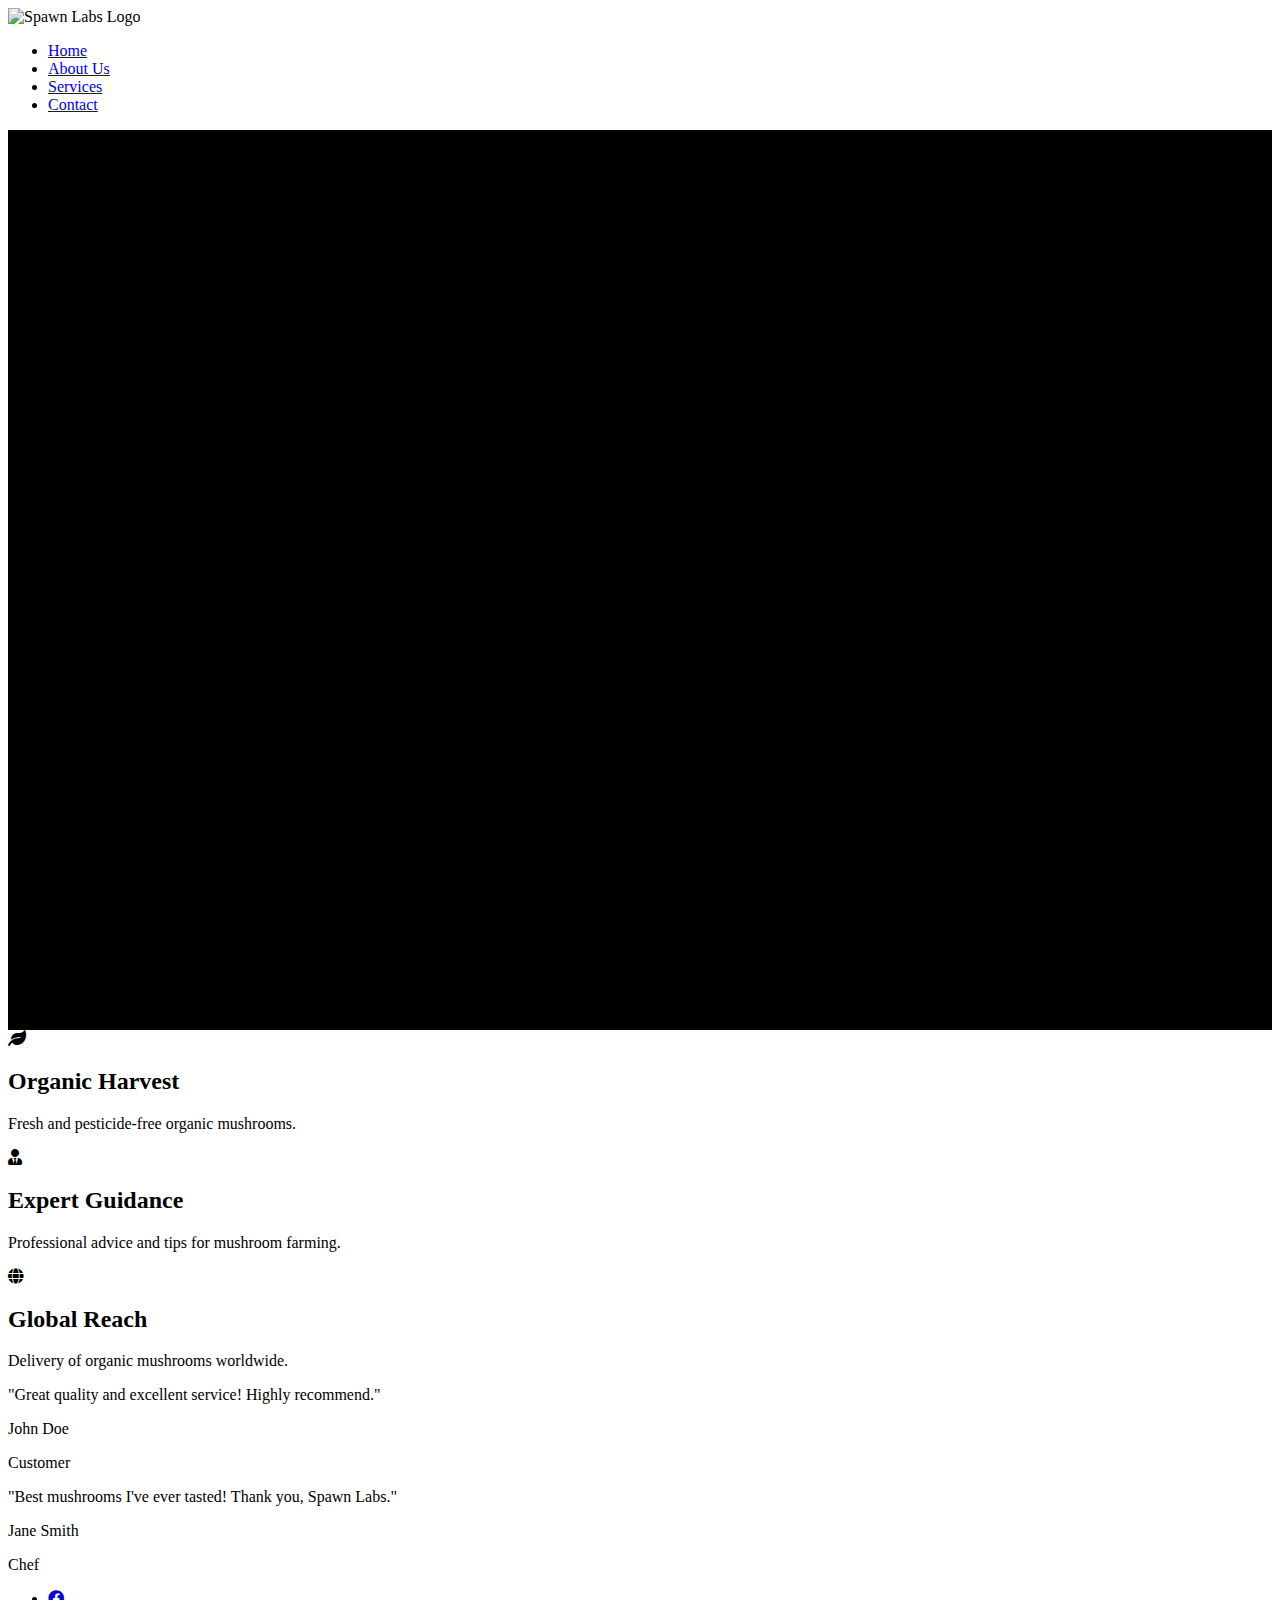
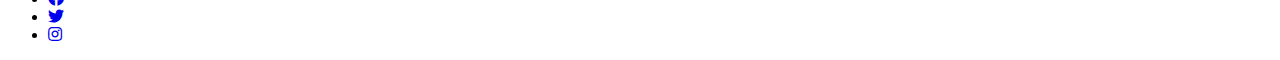
==== index.html @ e8c8dcf4 "added the starting page with the logo" ====
<!DOCTYPE html>
<html lang="en">

<head>
  <meta charset="UTF-8">
  <meta name="viewport" content="width=device-width, initial-scale=1.0">
  <title>Spawn Labs - Organic Mushrooms</title>
  <link rel="stylesheet" href="main.css">
  <link href="https://cdn.jsdelivr.net/npm/tailwindcss@2.2.7/dist/tailwind.min.css" rel="stylesheet">
  <link rel="stylesheet" href="https://cdnjs.cloudflare.com/ajax/libs/font-awesome/5.15.4/css/all.min.css">
  <link rel="stylesheet" href="https://cdnjs.cloudflare.com/ajax/libs/animate.css/4.1.1/animate.min.css">
</head>

<body>

  <!-- Header Section -->
  <header class="bg-gray-800 text-white py-4">
    <div class="container mx-auto flex justify-between items-center">
      <img src="logo.png" alt="Spawn Labs Logo" class="h-8">
      <nav>
        <ul class="flex space-x-4">
          <li><a href="#">Home</a></li>
          <li><a href="#">About Us</a></li>
          <li><a href="#">Services</a></li>
          <li><a href="#">Contact</a></li>
        </ul>
      </nav>
    </div>
  </header>

  <!-- Hero Section -->
  <section class="main" style="background-color: black;">
    <div class="logo">
      <img src="/Spawn-Labs/img/spawn labs logo.png" alt="" class="img">
    </div>
    <div class="main_text">
    <div class="container mx-auto text-white text-center">
      <p class="text-4xl animate__animated animate__fadeInDown">Cultivating Bio-tech and Green Solutions</p>
      <!-- <button class="bg-green-500 hover:bg-green-600 text-white font-bold py-2 px-4 mt-4 rounded">Get Started</button> -->
    </div>
  </div>
  </section>

  <!-- Feature Section -->
  <section class="py-16">
    <div class="container mx-auto grid grid-cols-1 md:grid-cols-3 gap-8">
      <div class="bg-white p-4 text-center">
        <i class="fas fa-leaf text-4xl text-green-600"></i>
        <h2 class="font-bold text-xl mt-2">Organic Harvest</h2>
        <p class="mt-4">Fresh and pesticide-free organic mushrooms.</p>
      </div>
      <div class="bg-white p-4 text-center">
        <i class="fas fa-user-tie text-4xl text-blue-600"></i>
        <h2 class="font-bold text-xl mt-2">Expert Guidance</h2>
        <p class="mt-4">Professional advice and tips for mushroom farming.</p>
      </div>
      <div class="bg-white p-4 text-center">
        <i class="fas fa-globe text-4xl text-purple-600"></i>
        <h2 class="font-bold text-xl mt-2">Global Reach</h2>
        <p class="mt-4">Delivery of organic mushrooms worldwide.</p>
      </div>
    </div>
  </section>

  <!-- Testimonial Section -->
  <section class="py-16">
    <div class="container mx-auto grid grid-cols-1 md:grid-cols-2 gap-8">
      <div class="bg-white p-4 text-center animate__animated animate__fadeInLeft">
        <p>"Great quality and excellent service! Highly recommend."</p>
        <p class="font-bold">John Doe</p>
        <p class="italic">Customer</p>
      </div>
      <div class="bg-white p-4 text-center animate__animated animate__fadeInRight">
        <p>"Best mushrooms I've ever tasted! Thank you, Spawn Labs."</p>
        <p class="font-bold">Jane Smith</p>
        <p class="italic">Chef</p>
      </div>
    </div>
  </section>

  <!-- Footer Section -->
  <footer class="bg-gray-800 text-white py-4">
    <div class="container mx-auto text-center">
      <ul class="flex justify-center space-x-4">
        <li><a href="#"><i class="fab fa-facebook"></i></a></li>
        <li><a href="#"><i class="fab fa-twitter"></i></a></li>
        <li><a href="#"><i class="fab fa-instagram"></i></a></li>
      </ul>
    </div>
  </footer>

</body>

</html>
---- main.css ----
/* .h-screen bg-cover bg-center flex items-center{ */


.logo{
    
        display: flex;
        margin-left: auto;
        margin-right: auto;
        justify-content: center;
        width: 50%;
        align-items: center;
       
      
}

.main{
    height: 100vh;
    display: block;
    margin-left: auto;
    margin-right: auto;
    
      
}

.img{
    margin: auto;
    display: block;
    margin-top: 20%;
    padding: 10%;
}
.main_text{
    margin-top: 20px;
}
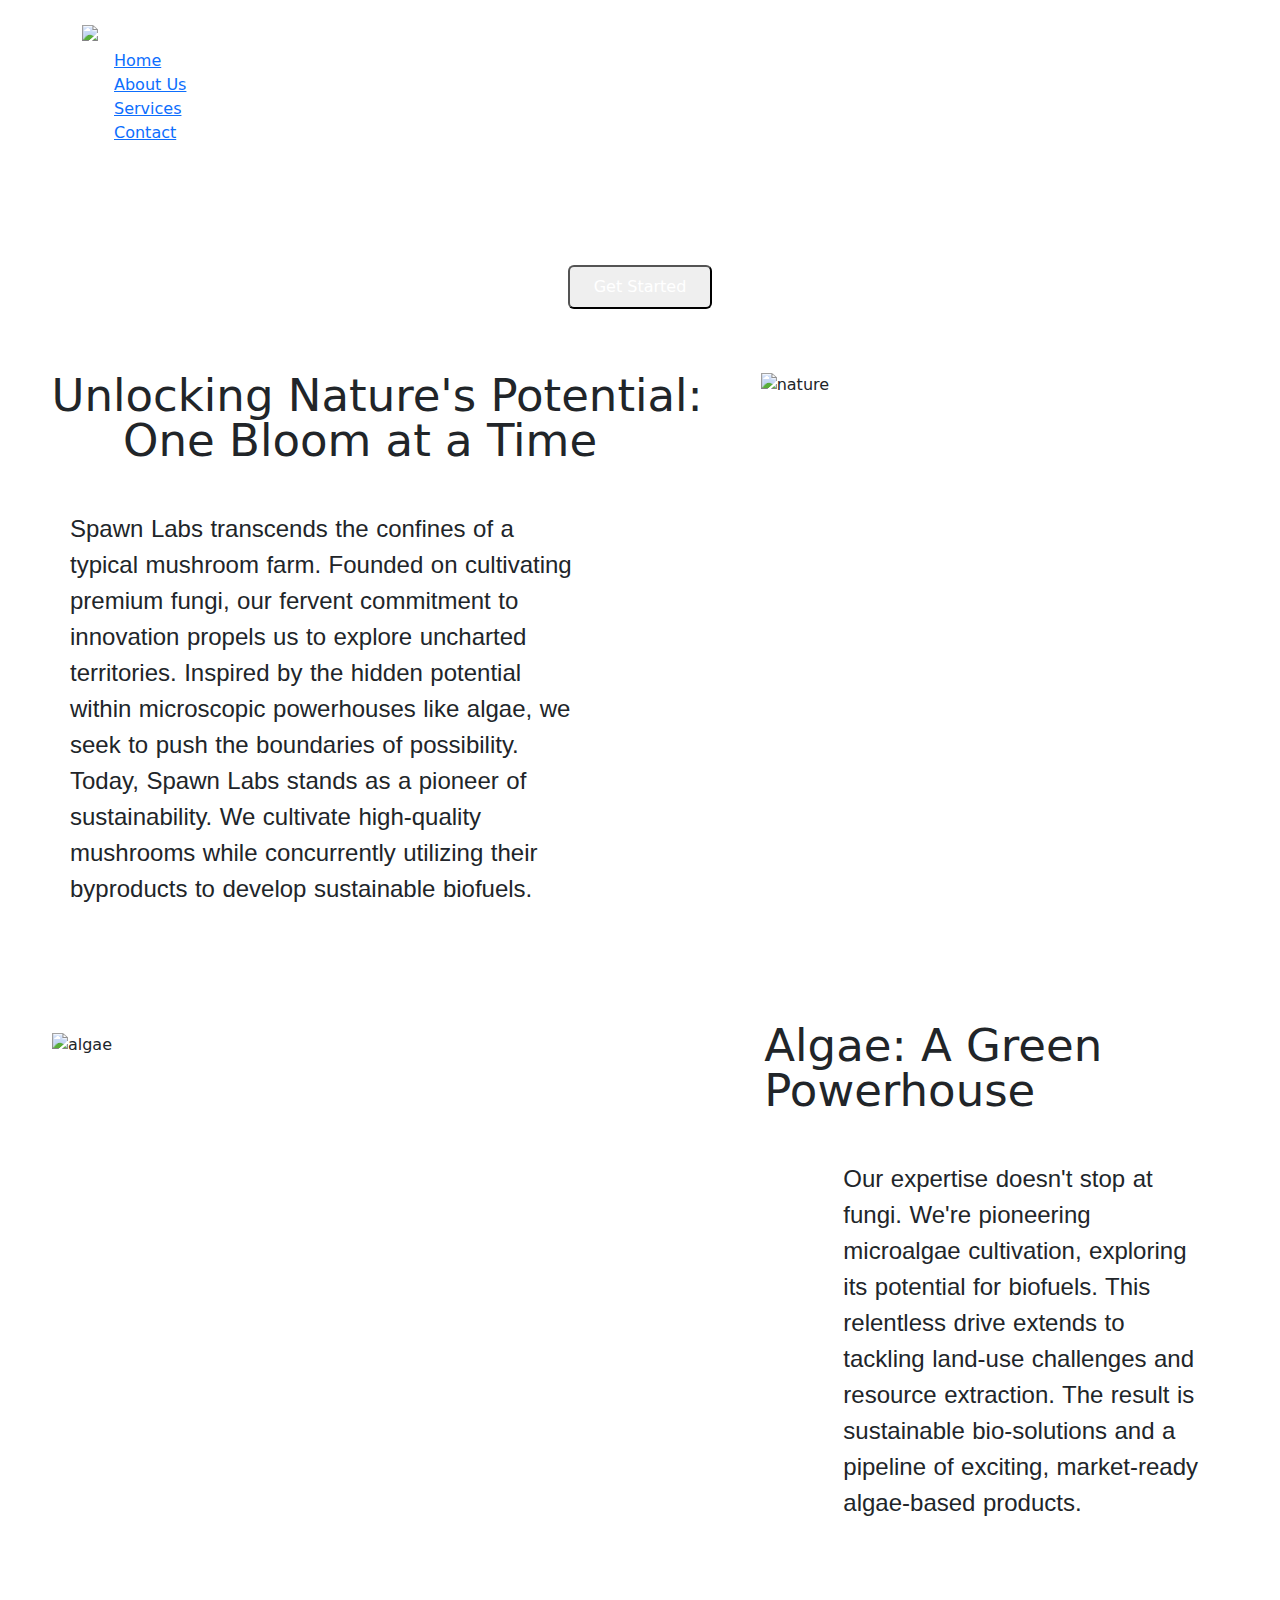
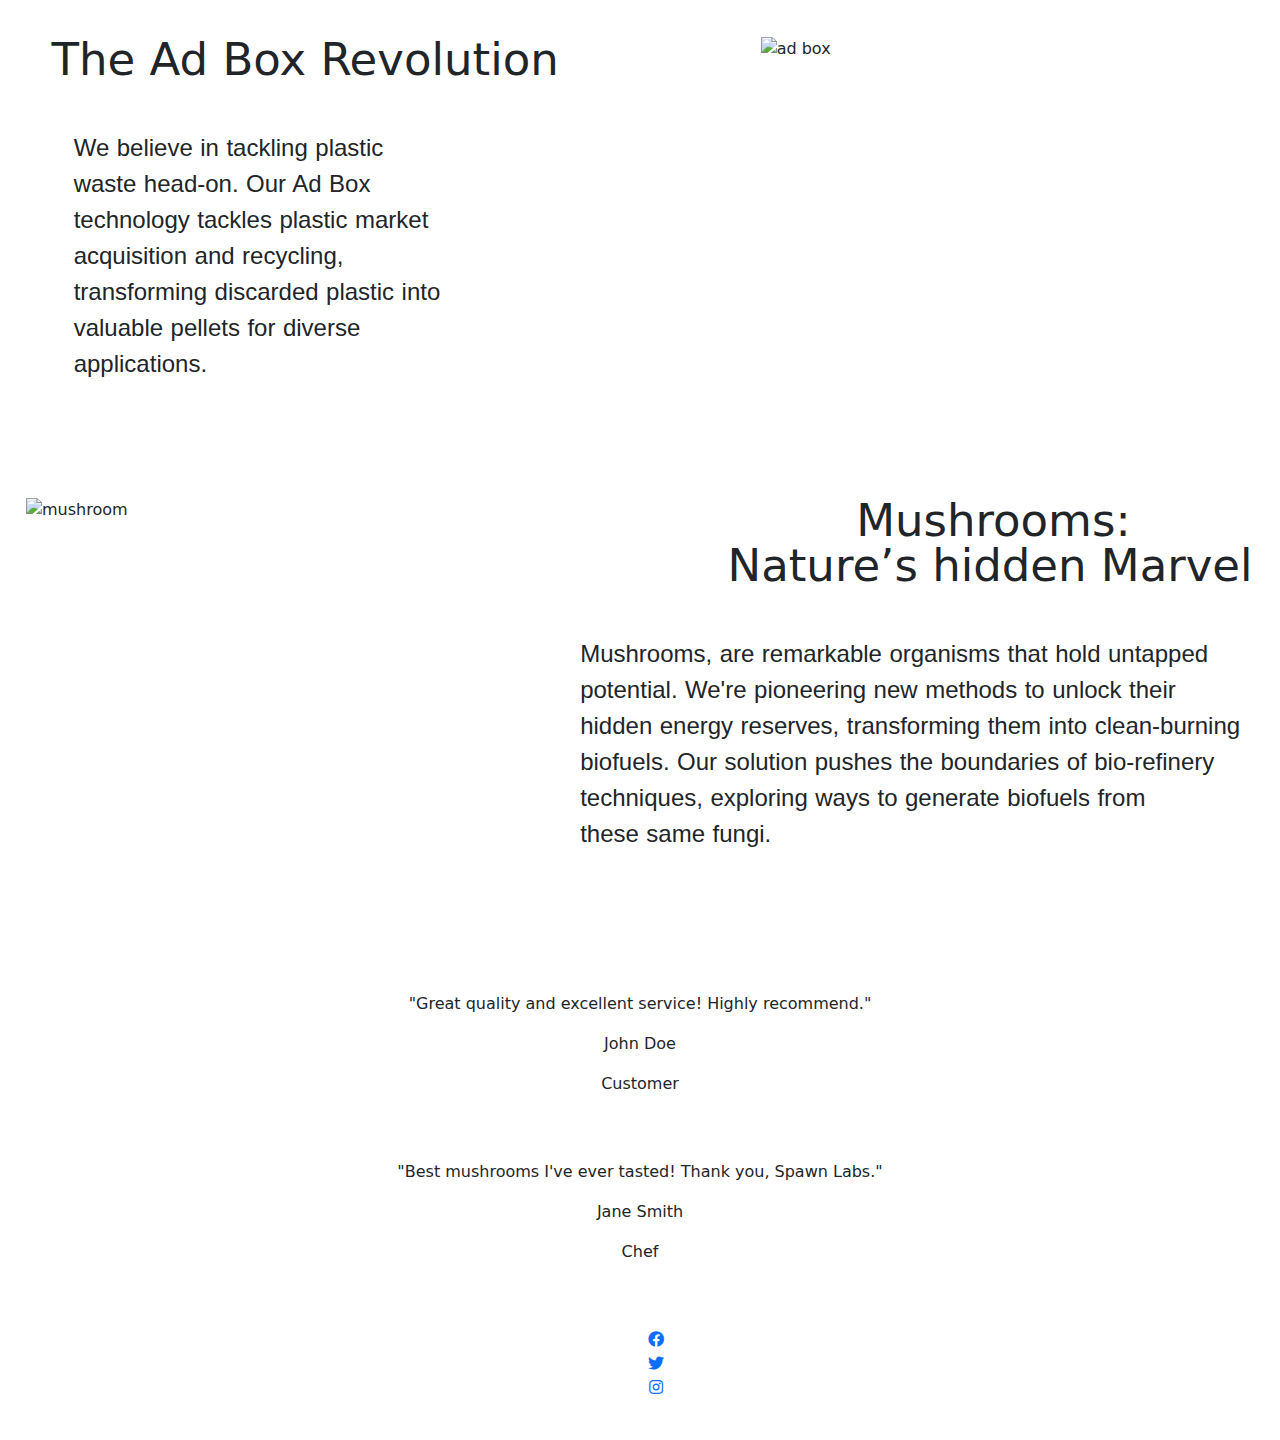
==== commit 392b1b1c: "without texture" ====
--- a/index.html
+++ b/index.html
@@ -2,21 +2,23 @@
 <html lang="en">
 
 <head>
-  <meta charset="UTF-8">
-  <meta name="viewport" content="width=device-width, initial-scale=1.0">
-  <title>Spawn Labs - Organic Mushrooms</title>
-  <link rel="stylesheet" href="main.css">
-  <link href="https://cdn.jsdelivr.net/npm/tailwindcss@2.2.7/dist/tailwind.min.css" rel="stylesheet">
-  <link rel="stylesheet" href="https://cdnjs.cloudflare.com/ajax/libs/font-awesome/5.15.4/css/all.min.css">
-  <link rel="stylesheet" href="https://cdnjs.cloudflare.com/ajax/libs/animate.css/4.1.1/animate.min.css">
+  <meta charset="utf-8" />
+  <meta name="viewport" content="width=device-width, initial-scale=1" />
+  <title>Spawn Labs</title>
+  <link href="https://cdn.jsdelivr.net/npm/tailwindcss@2.2.7/dist/tailwind.min.css" rel="stylesheet" />
+  <link rel="stylesheet" href="https://cdnjs.cloudflare.com/ajax/libs/font-awesome/5.15.4/css/all.min.css" />
+  <link rel="stylesheet" href="https://cdnjs.cloudflare.com/ajax/libs/animate.css/4.1.1/animate.min.css" />
+
+  <link href="https://cdn.jsdelivr.net/npm/bootstrap@5.3.3/dist/css/bootstrap.min.css" rel="stylesheet"
+    integrity="sha384-QWTKZyjpPEjISv5WaRU9OFeRpok6YctnYmDr5pNlyT2bRjXh0JMhjY6hW+ALEwIH" crossorigin="anonymous" />
+  <link rel="stylesheet" href="style2.css">
 </head>
 
 <body>
-
   <!-- Header Section -->
   <header class="bg-gray-800 text-white py-4">
     <div class="container mx-auto flex justify-between items-center">
-      <img src="logo.png" alt="Spawn Labs Logo" class="h-8">
+      <img src="logo.png" alt="Spawn Labs Logo" class="h-8" />
       <nav>
         <ul class="flex space-x-4">
           <li><a href="#">Home</a></li>
@@ -29,38 +31,79 @@
   </header>
 
   <!-- Hero Section -->
-  <section class="main" style="background-color: black;">
-    <div class="logo">
-      <img src="/Spawn-Labs/img/spawn labs logo.png" alt="" class="img">
+  <section class="h-screen bg-cover bg-center flex items-center" style="
+        background-image: url('https://source.unsplash.com/featured/1280x720/?mushrooms');
+      ">
+    <div class="container mx-auto text-white text-center">
+      <h1 class="text-4xl font-bold animate__animated animate__fadeInDown">
+        Grow Organic Mushrooms with Spawn Labs
+      </h1>
+      <button class="bg-green-500 hover:bg-green-600 text-white font-bold py-2 px-4 mt-4 rounded">
+        Get Started
+      </button>
     </div>
-    <div class="main_text">
-    <div class="container mx-auto text-white text-center">
-      <p class="text-4xl animate__animated animate__fadeInDown">Cultivating Bio-tech and Green Solutions</p>
-      <!-- <button class="bg-green-500 hover:bg-green-600 text-white font-bold py-2 px-4 mt-4 rounded">Get Started</button> -->
-    </div>
-  </div>
   </section>
 
   <!-- Feature Section -->
-  <section class="py-16">
-    <div class="container mx-auto grid grid-cols-1 md:grid-cols-3 gap-8">
-      <div class="bg-white p-4 text-center">
-        <i class="fas fa-leaf text-4xl text-green-600"></i>
-        <h2 class="font-bold text-xl mt-2">Organic Harvest</h2>
-        <p class="mt-4">Fresh and pesticide-free organic mushrooms.</p>
+    <div class="row featurette nature-cont">
+      <div class="col-md-7  nature-potential">
+        <h2 class="featurette-heading fw-normal lh-1">
+          Unlocking Nature's Potential:<br>&nbsp;&nbsp;&nbsp;&nbsp;&nbsp;One Bloom at a Time</br>
+        </h2>
+        <p class="lead nature-para">
+          Spawn Labs transcends the confines of a typical mushroom farm. Founded
+          on cultivating premium fungi, our fervent commitment to innovation
+          propels us to explore uncharted territories. Inspired by the hidden
+          potential within microscopic powerhouses like algae, we seek to push
+          the boundaries of possibility. Today, Spawn Labs stands as a pioneer
+          of sustainability. We cultivate high-quality mushrooms while
+          concurrently utilizing their byproducts to develop sustainable
+          biofuels.
+        </p>
       </div>
-      <div class="bg-white p-4 text-center">
-        <i class="fas fa-user-tie text-4xl text-blue-600"></i>
-        <h2 class="font-bold text-xl mt-2">Expert Guidance</h2>
-        <p class="mt-4">Professional advice and tips for mushroom farming.</p>
-      </div>
-      <div class="bg-white p-4 text-center">
-        <i class="fas fa-globe text-4xl text-purple-600"></i>
-        <h2 class="font-bold text-xl mt-2">Global Reach</h2>
-        <p class="mt-4">Delivery of organic mushrooms worldwide.</p>
+      <div class="col-md-5">
+        <img src="unlocking nature's potential.png" alt="nature">
       </div>
     </div>
-  </section>
+    <div class="row featurette algae-powerhouse">
+      <div class="col-md-7 order-md-2 ">
+        <h2 class="featurette-heading fw-normal lh-1">Algae: A Green Powerhouse</h2>
+        <p class="lead algae">Our expertise doesn't stop at fungi. We're pioneering microalgae cultivation, exploring
+          its
+          potential for biofuels. This relentless drive extends to tackling land-use challenges and resource extraction.
+          The result is sustainable bio-solutions and a pipeline of exciting, market-ready algae-based products.</p>
+      </div>
+      <div class="col-md-5 order-md-1">
+        <img class="picalgae" src="algae.png" alt="algae">
+      </div>
+    </div>
+    <div class="row featurette add-cont">
+      <div class="col-md-7 add-box">
+        <h2 class="featurette-heading fw-normal lh-1">
+          The Ad Box Revolution
+        </h2>
+        <p class="lead ">
+          We believe in tackling plastic waste head-on. Our Ad Box technology tackles plastic market acquisition and
+          recycling, transforming discarded plastic into valuable pellets for diverse applications.
+        </p>
+      </div>
+      <div class="col-md-5">
+        <img src="Plant in a bottle.png" alt="ad box">
+      </div>
+    </div>
+    <div class="row featurette mushroom-cont">
+      <div class="col-md-7 order-md-2 mushroom-section">
+        <h2 class="featurette-heading fw-normal lh-1">
+          &nbsp;&nbsp;&nbsp;&nbsp;&nbsp;&nbsp;&nbsp;&nbsp;&nbsp;Mushrooms:<br>Nature’s hidden Marvel</br></h2>
+        <p class="lead mushroom">
+          Mushrooms, are remarkable organisms that hold untapped potential. We're pioneering new methods to unlock their
+          hidden energy reserves, transforming them into clean-burning biofuels. Our solution pushes the boundaries of
+          bio-refinery techniques, exploring ways to generate biofuels from these same fungi.</p>
+      </div>
+      <div class="col-md-5 order-md-1">
+        <img src="mushroom.png" alt="mushroom" class="mushroom_image">
+      </div>
+    </div>
 
   <!-- Testimonial Section -->
   <section class="py-16">
@@ -82,13 +125,21 @@
   <footer class="bg-gray-800 text-white py-4">
     <div class="container mx-auto text-center">
       <ul class="flex justify-center space-x-4">
-        <li><a href="#"><i class="fab fa-facebook"></i></a></li>
-        <li><a href="#"><i class="fab fa-twitter"></i></a></li>
-        <li><a href="#"><i class="fab fa-instagram"></i></a></li>
+        <li>
+          <a href="#"><i class="fab fa-facebook"></i></a>
+        </li>
+        <li>
+          <a href="#"><i class="fab fa-twitter"></i></a>
+        </li>
+        <li>
+          <a href="#"><i class="fab fa-instagram"></i></a>
+        </li>
       </ul>
     </div>
   </footer>
-
+  <script src="https://cdn.jsdelivr.net/npm/bootstrap@5.3.3/dist/js/bootstrap.bundle.min.js"
+    integrity="sha384-YvpcrYf0tY3lHB60NNkmXc5s9fDVZLESaAA55NDzOxhy9GkcIdslK1eN7N6jIeHz"
+    crossorigin="anonymous"></script>
 </body>
 
 </html>--- a/style2.css
+++ b/style2.css
@@ -0,0 +1,71 @@
+
+.col-md-7{
+    display: flex;
+    justify-content: center;
+    align-items: center;
+    display: block;
+}
+.col-md-7 h2{
+    margin-left: 25%;
+    font-size: 45px;
+}
+.col-md-7 p{
+    font-family: 'Inter', sans-serif;
+}
+.lead{
+    margin-left: 5%;
+    padding-top: 40px;
+    font-size: 1.5rem;
+}
+.algae{
+    width: 50%;
+    margin-left: 300px;
+}
+.mushroom{
+    margin-right: 5%;  
+}
+.picalgae{
+    height: 300px;
+    width: 400px;
+    margin-top: 10px;
+    margin-left: 10%; 
+}
+.mushroom_image{
+    margin-left: 5%;
+}
+.nature-para{
+    width: 70%;
+    margin-left: 70px;
+}
+.nature-potential h2{
+    margin-left: 7%;
+    font-weight: bolder;
+}
+.algae-powerhouse h2{
+    margin-left: 30%;
+}
+.add-box p{
+    width: 50%;
+    margin-left: 10%;
+}
+.add-box h2{
+    margin-left: 7%;
+}
+.add-cont{
+    margin-top: 100px;
+}
+.mushroom-cont{
+    margin-top: 100px;
+    margin-bottom: 100px;
+}
+.lead{
+    word-spacing: 0.05cap;
+    text-align: left;
+}
+.nature-cont{
+    margin-top: 5%;
+    margin-bottom: 5%;
+}
+.algae-powerhouse{
+    margin-top: 100px;
+}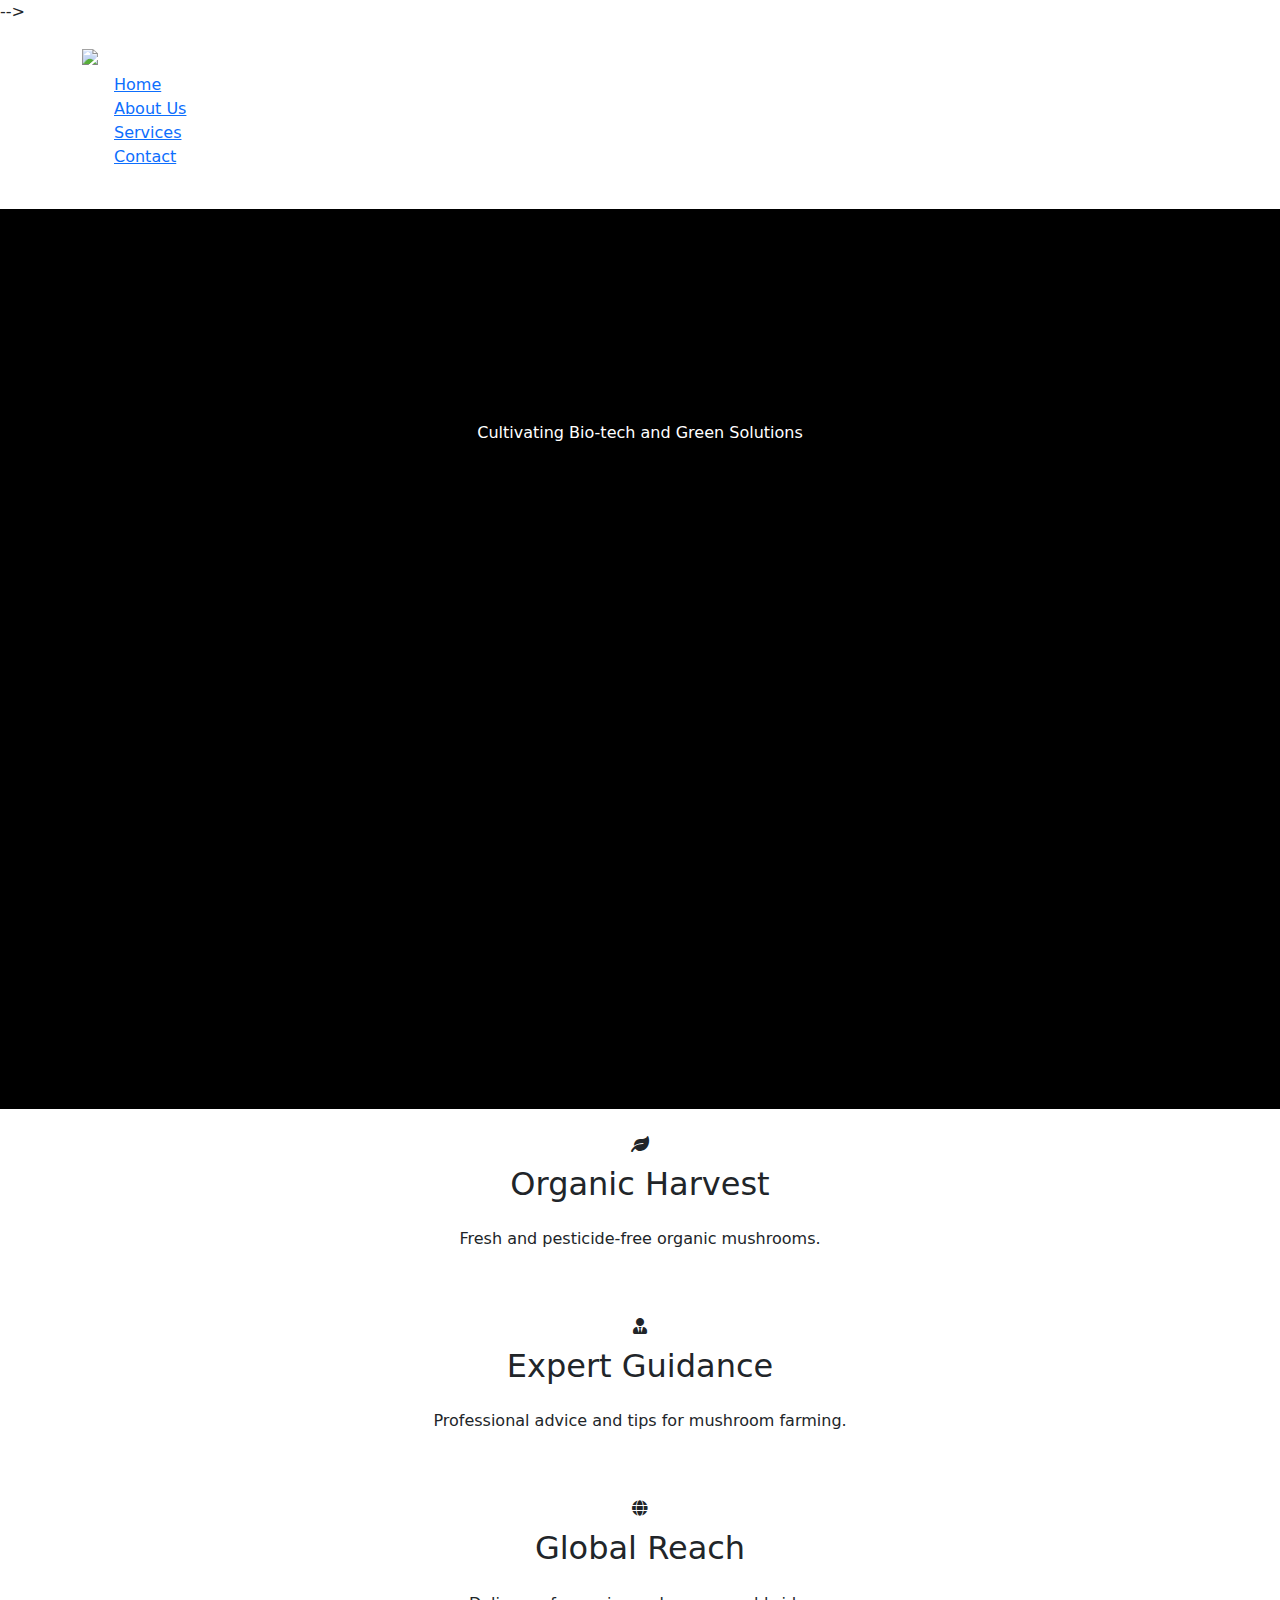
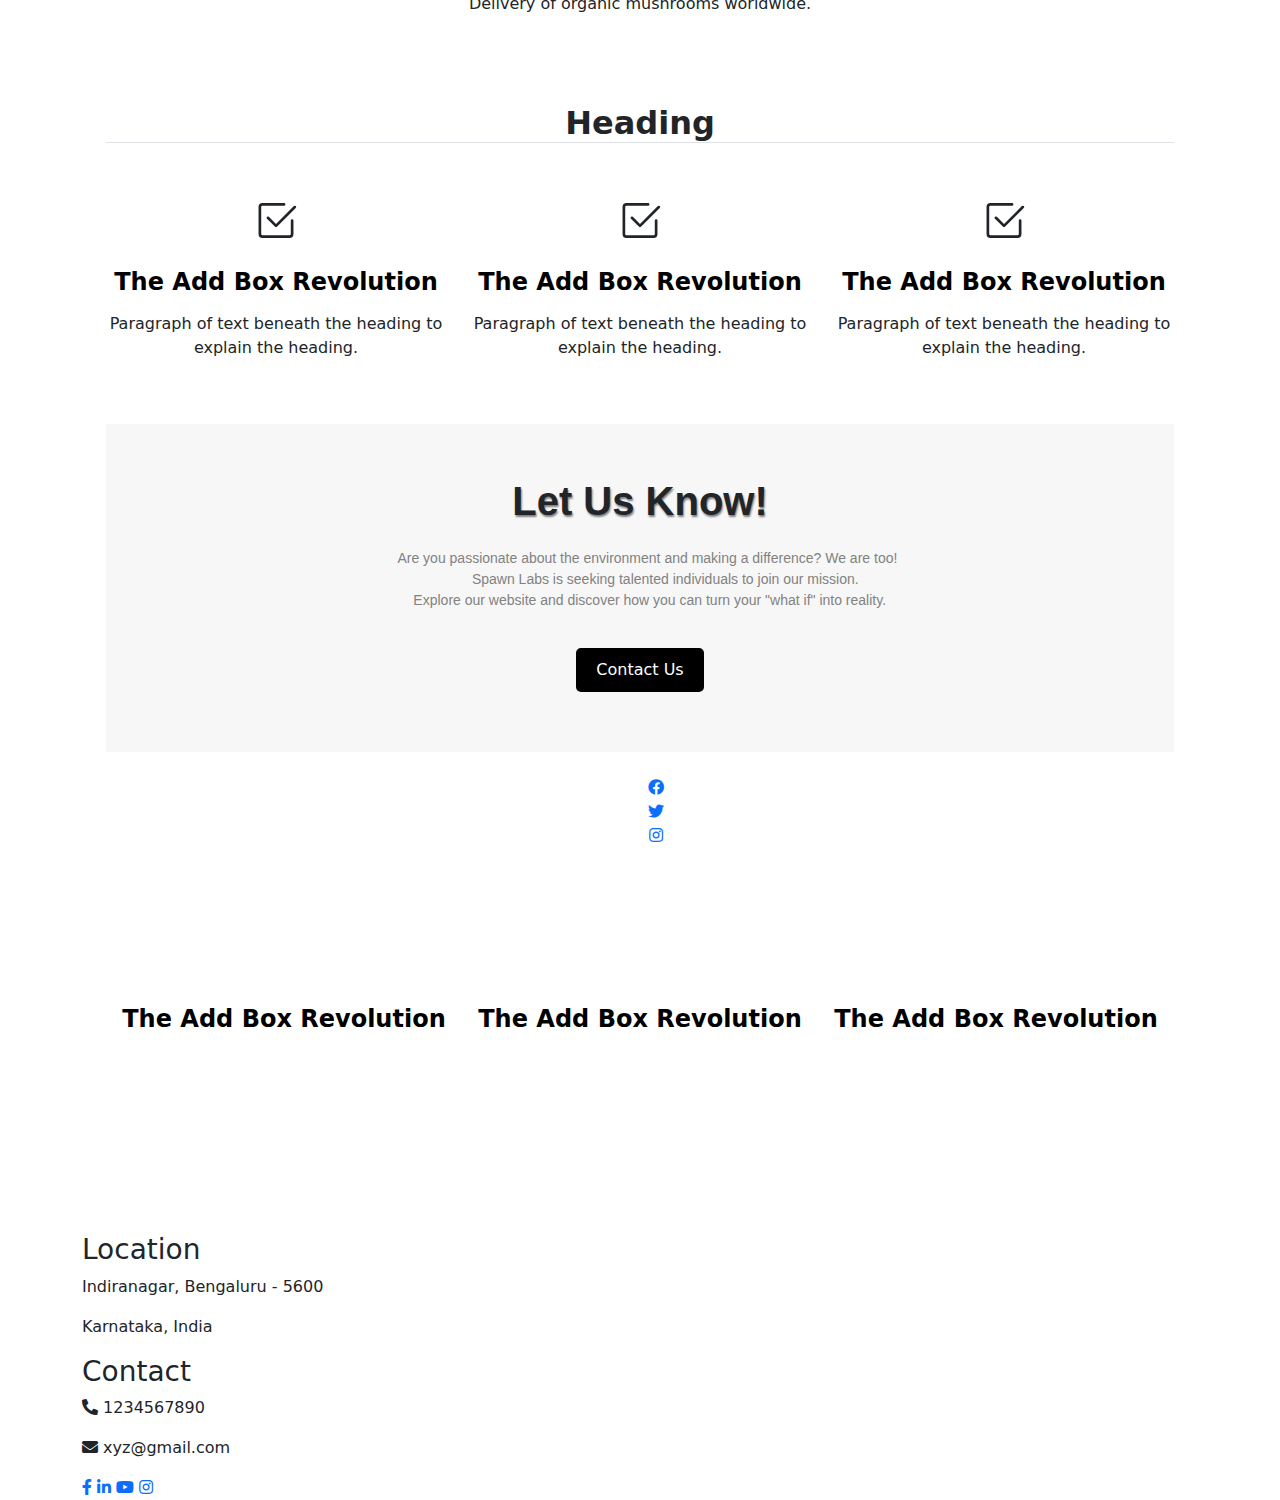
==== commit d7a3e285: "Merge pull request #1 from Shrey327/master" ====
--- a/index.html
+++ b/index.html
@@ -2,23 +2,27 @@
 <html lang="en">
 
 <head>
-  <meta charset="utf-8" />
-  <meta name="viewport" content="width=device-width, initial-scale=1" />
-  <title>Spawn Labs</title>
-  <link href="https://cdn.jsdelivr.net/npm/tailwindcss@2.2.7/dist/tailwind.min.css" rel="stylesheet" />
-  <link rel="stylesheet" href="https://cdnjs.cloudflare.com/ajax/libs/font-awesome/5.15.4/css/all.min.css" />
-  <link rel="stylesheet" href="https://cdnjs.cloudflare.com/ajax/libs/animate.css/4.1.1/animate.min.css" />
-
-  <link href="https://cdn.jsdelivr.net/npm/bootstrap@5.3.3/dist/css/bootstrap.min.css" rel="stylesheet"
-    integrity="sha384-QWTKZyjpPEjISv5WaRU9OFeRpok6YctnYmDr5pNlyT2bRjXh0JMhjY6hW+ALEwIH" crossorigin="anonymous" />
-  <link rel="stylesheet" href="style2.css">
+  <meta charset="UTF-8">
+  <meta name="viewport" content="width=device-width, initial-scale=1.0">
+  <title>Spawn Labs - Organic Mushrooms</title>
+  <link href="https://cdn.jsdelivr.net/npm/bootstrap@5.3.3/dist/css/bootstrap.min.css" rel="stylesheet" integrity="sha384-QWTKZyjpPEjISv5WaRU9OFeRpok6YctnYmDr5pNlyT2bRjXh0JMhjY6hW+ALEwIH" crossorigin="anonymous">
+  <link rel="stylesheet" href="main.css">
+  <link href="https://cdn.jsdelivr.net/npm/tailwindcss@2.2.7/dist/tailwind.min.css" rel="stylesheet">
+  <link rel="stylesheet" href="https://cdnjs.cloudflare.com/ajax/libs/font-awesome/5.15.4/css/all.min.css">
+  <link rel="stylesheet" href="https://cdnjs.cloudflare.com/ajax/libs/animate.css/4.1.1/animate.min.css">
+  <link rel="stylesheet" href="footer.cs">
+  <link href="https://cdn.jsdelivr.net/npm/bootstrap@5.3.3/dist/css/bootstrap.min.css" rel="stylesheet" 
+<!--   integrity="sha384-QWTKZyjpPEjISv5WaRU9OFeRpok6YctnYmDr5pNlyT2bRjXh0JMhjY6hW+ALEwIH" crossorigin="anonymous"> -->
+  
+
 </head>
 
 <body>
+
   <!-- Header Section -->
   <header class="bg-gray-800 text-white py-4">
     <div class="container mx-auto flex justify-between items-center">
-      <img src="logo.png" alt="Spawn Labs Logo" class="h-8" />
+      <img src="logo.png" alt="Spawn Labs Logo" class="h-8">
       <nav>
         <ul class="flex space-x-4">
           <li><a href="#">Home</a></li>
@@ -31,115 +35,177 @@
   </header>
 
   <!-- Hero Section -->
-  <section class="h-screen bg-cover bg-center flex items-center" style="
-        background-image: url('https://source.unsplash.com/featured/1280x720/?mushrooms');
-      ">
+  <section class="main" style="background-color: black;">
+    <div class="logo">
+      <img src="/Spawn-Labs/img/spawn labs logo.png" alt="" class="img">
+    </div>
+    <div class="main_text">
     <div class="container mx-auto text-white text-center">
-      <h1 class="text-4xl font-bold animate__animated animate__fadeInDown">
-        Grow Organic Mushrooms with Spawn Labs
-      </h1>
-      <button class="bg-green-500 hover:bg-green-600 text-white font-bold py-2 px-4 mt-4 rounded">
-        Get Started
-      </button>
-    </div>
+      <p class="text-4xl animate__animated animate__fadeInDown">Cultivating Bio-tech and Green Solutions</p>
+      <!-- <button class="bg-green-500 hover:bg-green-600 text-white font-bold py-2 px-4 mt-4 rounded">Get Started</button> -->
+    </div>
+  </div>
   </section>
 
   <!-- Feature Section -->
-    <div class="row featurette nature-cont">
-      <div class="col-md-7  nature-potential">
-        <h2 class="featurette-heading fw-normal lh-1">
-          Unlocking Nature's Potential:<br>&nbsp;&nbsp;&nbsp;&nbsp;&nbsp;One Bloom at a Time</br>
-        </h2>
-        <p class="lead nature-para">
-          Spawn Labs transcends the confines of a typical mushroom farm. Founded
-          on cultivating premium fungi, our fervent commitment to innovation
-          propels us to explore uncharted territories. Inspired by the hidden
-          potential within microscopic powerhouses like algae, we seek to push
-          the boundaries of possibility. Today, Spawn Labs stands as a pioneer
-          of sustainability. We cultivate high-quality mushrooms while
-          concurrently utilizing their byproducts to develop sustainable
-          biofuels.
+  <section class="py-16">
+    <div class="container mx-auto grid grid-cols-1 md:grid-cols-3 gap-8">
+      <div class="bg-white p-4 text-center">
+        <i class="fas fa-leaf text-4xl text-green-600"></i>
+        <h2 class="font-bold text-xl mt-2">Organic Harvest</h2>
+        <p class="mt-4">Fresh and pesticide-free organic mushrooms.</p>
+      </div>
+      <div class="bg-white p-4 text-center">
+        <i class="fas fa-user-tie text-4xl text-blue-600"></i>
+        <h2 class="font-bold text-xl mt-2">Expert Guidance</h2>
+        <p class="mt-4">Professional advice and tips for mushroom farming.</p>
+      </div>
+      <div class="bg-white p-4 text-center">
+        <i class="fas fa-globe text-4xl text-purple-600"></i>
+        <h2 class="font-bold text-xl mt-2">Global Reach</h2>
+        <p class="mt-4">Delivery of organic mushrooms worldwide.</p>
+      </div>
+    </div>
+  </section>
+
+  <!-- Testimonial Section -->
+  <div style="display: block;">
+  <div class="container" style="background-color:white;">
+  <div class="container px-4 py-5 text-center" id="icon-grid">
+    <h2 class=" fw-bold border-bottom">Heading</h2>
+  
+    <div class="row row-cols-1 row-cols-md-3 g-4 py-5">
+      <div class="col text-center d-flex flex-column align-items-center">
+        <svg xmlns="http://www.w3.org/2000/svg" width="44" height="43" fill="currentColor" class="bi bi-check2-square mb-3" viewBox="0 0 16 16">
+          <path d="M3 14.5A1.5 1.5 0 0 1 1.5 13V3A1.5 1.5 0 0 1 3 1.5h8a.5.5 0 0 1 0 1H3a.5.5 0 0 0-.5.5v10a.5.5 0 0 0 .5.5h10a.5.5 0 0 0 .5-.5V8a.5.5 0 0 1 1 0v5a1.5 1.5 0 0 1-1.5 1.5z"/>
+          <path d="m8.354 10.354 7-7a.5.5 0 0 0-.708-.708L8 9.293 5.354 6.646a.5.5 0 1 0-.708.708l3 3a.5.5 0 0 0 .708 0"/>
+        </svg>
+        <div style="padding-top: 10px;" >
+          <h3 style="padding-bottom: 15px;" class="fw-bold mb-0 fs-4 text-body-emphasis" >The Add Box Revolution</h3>
+          <p>Paragraph of text beneath the heading to explain the heading.</p>
+        </div>
+      </div>
+      <div class="col text-center d-flex flex-column align-items-center">
+        <svg xmlns="http://www.w3.org/2000/svg" width="44" height="43" fill="currentColor" class="bi bi-check2-square mb-3" viewBox="0 0 16 16">
+          <path d="M3 14.5A1.5 1.5 0 0 1 1.5 13V3A1.5 1.5 0 0 1 3 1.5h8a.5.5 0 0 1 0 1H3a.5.5 0 0 0-.5.5v10a.5.5 0 0 0 .5.5h10a.5.5 0 0 0 .5-.5V8a.5.5 0 0 1 1 0v5a1.5 1.5 0 0 1-1.5 1.5z"/>
+          <path d="m8.354 10.354 7-7a.5.5 0 0 0-.708-.708L8 9.293 5.354 6.646a.5.5 0 1 0-.708.708l3 3a.5.5 0 0 0 .708 0"/>
+        </svg>
+        <div style="padding-top: 10px;">
+          <h3 style="padding-bottom: 15px;" class="fw-bold mb-0 fs-4 text-body-emphasis">The Add Box Revolution</h3>
+          <p>Paragraph of text beneath the heading to explain the heading.</p>
+        </div>
+      </div>
+      <div class="col text-center d-flex flex-column align-items-center">
+        <svg xmlns="http://www.w3.org/2000/svg" width="44" height="43" fill="currentColor" class="bi bi-check2-square mb-3" viewBox="0 0 16 16">
+          <path d="M3 14.5A1.5 1.5 0 0 1 1.5 13V3A1.5 1.5 0 0 1 3 1.5h8a.5.5 0 0 1 0 1H3a.5.5 0 0 0-.5.5v10a.5.5 0 0 0 .5.5h10a.5.5 0 0 0 .5-.5V8a.5.5 0 0 1 1 0v5a1.5 1.5 0 0 1-1.5 1.5z"/>
+          <path d="m8.354 10.354 7-7a.5.5 0 0 0-.708-.708L8 9.293 5.354 6.646a.5.5 0 1 0-.708.708l3 3a.5.5 0 0 0 .708 0"/>
+        </svg>
+        <div style="padding-top: 10px;">
+          <h3 style="padding-bottom: 15px;" class="fw-bold mb-0 fs-4 text-body-emphasis">The Add Box Revolution</h3>
+          <p>Paragraph of text beneath the heading to explain the heading.</p>
+        </div>
+      </div>
+    </div>
+
+  </section>
+<!-- <div style="background-color: #f7f7f7;">
+  <section class="py-5 text-center container">
+    <div class="row py-lg-5">
+      <div class="col-lg-6 col-md-8 mx-auto">
+        <h1 class="fw-bold" _msttexthash="205153" _msthash="14" style="direction: ltr;"><span style="font-size: 30px;">Album example</span></h1>
+        <p class="lead text-body-secondary" _msttexthash="12736789" _msthash="15" style="direction: ltr;">A short description about the album below (its contents, origin, etc.). Keep it short and cute, but not too short so people don't skip this album completely.</p>
+        <p>
+          <a href="#" class="btn btn-primary my-2" _msttexthash="318903" _msthash="16" style="direction: ltr;">Main call to action</a>
+          <a href="#" class="btn btn-secondary my-2" _msttexthash="238524" _msthash="17" style="direction: ltr;">Secondary work</a>
         </p>
       </div>
-      <div class="col-md-5">
-        <img src="unlocking nature's potential.png" alt="nature">
-      </div>
-    </div>
-    <div class="row featurette algae-powerhouse">
-      <div class="col-md-7 order-md-2 ">
-        <h2 class="featurette-heading fw-normal lh-1">Algae: A Green Powerhouse</h2>
-        <p class="lead algae">Our expertise doesn't stop at fungi. We're pioneering microalgae cultivation, exploring
-          its
-          potential for biofuels. This relentless drive extends to tackling land-use challenges and resource extraction.
-          The result is sustainable bio-solutions and a pipeline of exciting, market-ready algae-based products.</p>
-      </div>
-      <div class="col-md-5 order-md-1">
-        <img class="picalgae" src="algae.png" alt="algae">
-      </div>
-    </div>
-    <div class="row featurette add-cont">
-      <div class="col-md-7 add-box">
-        <h2 class="featurette-heading fw-normal lh-1">
-          The Ad Box Revolution
-        </h2>
-        <p class="lead ">
-          We believe in tackling plastic waste head-on. Our Ad Box technology tackles plastic market acquisition and
-          recycling, transforming discarded plastic into valuable pellets for diverse applications.
-        </p>
-      </div>
-      <div class="col-md-5">
-        <img src="Plant in a bottle.png" alt="ad box">
-      </div>
-    </div>
-    <div class="row featurette mushroom-cont">
-      <div class="col-md-7 order-md-2 mushroom-section">
-        <h2 class="featurette-heading fw-normal lh-1">
-          &nbsp;&nbsp;&nbsp;&nbsp;&nbsp;&nbsp;&nbsp;&nbsp;&nbsp;Mushrooms:<br>Nature’s hidden Marvel</br></h2>
-        <p class="lead mushroom">
-          Mushrooms, are remarkable organisms that hold untapped potential. We're pioneering new methods to unlock their
-          hidden energy reserves, transforming them into clean-burning biofuels. Our solution pushes the boundaries of
-          bio-refinery techniques, exploring ways to generate biofuels from these same fungi.</p>
-      </div>
-      <div class="col-md-5 order-md-1">
-        <img src="mushroom.png" alt="mushroom" class="mushroom_image">
-      </div>
-    </div>
-
-  <!-- Testimonial Section -->
-  <section class="py-16">
-    <div class="container mx-auto grid grid-cols-1 md:grid-cols-2 gap-8">
-      <div class="bg-white p-4 text-center animate__animated animate__fadeInLeft">
-        <p>"Great quality and excellent service! Highly recommend."</p>
-        <p class="font-bold">John Doe</p>
-        <p class="italic">Customer</p>
-      </div>
-      <div class="bg-white p-4 text-center animate__animated animate__fadeInRight">
-        <p>"Best mushrooms I've ever tasted! Thank you, Spawn Labs."</p>
-        <p class="font-bold">Jane Smith</p>
-        <p class="italic">Chef</p>
-      </div>
-    </div>
-  </section>
-
+    </div>
+  </section>
+</div> -->
+<div class="luk">
+  <h1>Let Us Know!</h1>
+  <pre>
+    Are you passionate about the environment and making a difference? We are too!
+             Spawn Labs is seeking talented individuals to join our mission.
+     Explore our website and discover how you can turn your "what if" into reality.
+  </pre>
+  <button>Contact Us</button>
+</div>
   <!-- Footer Section -->
   <footer class="bg-gray-800 text-white py-4">
     <div class="container mx-auto text-center">
       <ul class="flex justify-center space-x-4">
-        <li>
-          <a href="#"><i class="fab fa-facebook"></i></a>
-        </li>
-        <li>
-          <a href="#"><i class="fab fa-twitter"></i></a>
-        </li>
-        <li>
-          <a href="#"><i class="fab fa-instagram"></i></a>
-        </li>
+        <li><a href="#"><i class="fab fa-facebook"></i></a></li>
+        <li><a href="#"><i class="fab fa-twitter"></i></a></li>
+        <li><a href="#"><i class="fab fa-instagram"></i></a></li>
       </ul>
-    </div>
-  </footer>
-  <script src="https://cdn.jsdelivr.net/npm/bootstrap@5.3.3/dist/js/bootstrap.bundle.min.js"
-    integrity="sha384-YvpcrYf0tY3lHB60NNkmXc5s9fDVZLESaAA55NDzOxhy9GkcIdslK1eN7N6jIeHz"
-    crossorigin="anonymous"></script>
+=======
+  
+    <div class="row row-cols-1 row-cols-md-3 g-4 py-5">
+      <div class="col text-center d-flex flex-column align-items-center">
+        <svg xmlns="http://www.w3.org/2000/svg" width="44" height="43" fill="currentColor" class="bi bi-check2-square mb-3" viewBox="0 0 16 16">
+          <path d="M3 14.5A1.5 1.5 0 0 1 1.5 13V3A1.5 1.5 0 0 1 3 1.5h8a.5.5 0 0 1 0 1H3a.5.5 0 0 0-.5.5v10a.5.5 0 0 0 .5.5h10a.5.5 0 0 0 .5-.5V8a.5.5 0 0 1 1 0v5a1.5 1.5 0 0 1-1.5 1.5z"/>
+          <path d="m8.354 10.354 7-7a.5.5 0 0 0-.708-.708L8 9.293 5.354 6.646a.5.5 0 1 0-.708.708l3 3a.5.5 0 0 0 .708 0"/>
+        </svg>
+        <div style="padding-top: 10px;">
+          <h3 style="padding-bottom: 15px;" class="fw-bold mb-0 fs-4 text-body-emphasis">The Add Box Revolution</h3>
+          <p>Paragraph of text beneath the heading to explain the heading.</p>
+        </div>
+      </div>
+      <div class="col text-center d-flex flex-column align-items-center">
+        <svg xmlns="http://www.w3.org/2000/svg" width="44" height="43" fill="currentColor" class="bi bi-check2-square mb-3" viewBox="0 0 16 16">
+          <path d="M3 14.5A1.5 1.5 0 0 1 1.5 13V3A1.5 1.5 0 0 1 3 1.5h8a.5.5 0 0 1 0 1H3a.5.5 0 0 0-.5.5v10a.5.5 0 0 0 .5.5h10a.5.5 0 0 0 .5-.5V8a.5.5 0 0 1 1 0v5a1.5 1.5 0 0 1-1.5 1.5z"/>
+          <path d="m8.354 10.354 7-7a.5.5 0 0 0-.708-.708L8 9.293 5.354 6.646a.5.5 0 1 0-.708.708l3 3a.5.5 0 0 0 .708 0"/>
+        </svg>
+        <div style="padding-top: 10px;">
+          <h3 style="padding-bottom: 15px;" class="fw-bold mb-0 fs-4 text-body-emphasis">The Add Box Revolution</h3>
+          <p> Paragraph of text beneath the heading to explain the heading.</p>
+        </div>
+      </div>
+      <div class="col text-center d-flex flex-column align-items-center">
+        <svg xmlns="http://www.w3.org/2000/svg" width="44" height="43" fill="currentColor" class="bi bi-check2-square mb-3" viewBox="0 0 16 16">
+          <path d="M3 14.5A1.5 1.5 0 0 1 1.5 13V3A1.5 1.5 0 0 1 3 1.5h8a.5.5 0 0 1 0 1H3a.5.5 0 0 0-.5.5v10a.5.5 0 0 0 .5.5h10a.5.5 0 0 0 .5-.5V8a.5.5 0 0 1 1 0v5a1.5 1.5 0 0 1-1.5 1.5z"/>
+          <path d="m8.354 10.354 7-7a.5.5 0 0 0-.708-.708L8 9.293 5.354 6.646a.5.5 0 1 0-.708.708l3 3a.5.5 0 0 0 .708 0"/>
+        </svg>
+        <div style="padding-top: 10px;">
+          <h3 style="padding-bottom: 15px;" class="fw-bold mb-0 fs-4 text-body-emphasis ">The Add Box Revolution</h3>
+          <p>Paragraph of text beneath the heading to explain the heading.</p>
+        </div>
+      </div>
+
+    </div>
+  </div>
+</div>
+</div>
+  
+  <!-- Footer Section -->
+
+<div>
+    <footer>
+        <div class="container">
+            <div class="location">
+                <h3>Location</h3>
+                <p>Indiranagar, Bengaluru - 5600</p>
+                <p>Karnataka, India</p>
+            </div>
+            <div class="contact">
+                <h3>Contact</h3>
+                <p><i class="fas fa-phone-alt"></i> 1234567890</p>
+                <p><i class="fas fa-envelope"></i> xyz@gmail.com</p>
+            </div>
+            <div class="social-media">
+                <a href="#"><i class="fab fa-facebook-f"></i></a>
+                <a href="#"><i class="fab fa-linkedin-in"></i></a>
+                <a href="#"><i class="fab fa-youtube"></i></a>
+                <a href="#"><i class="fab fa-instagram"></i></a>
+            </div>
+        </div>
+    </footer>
+  </div>
 </body>
+</html>
+
+
+</body>
 
 </html>--- a/main.css
+++ b/main.css
@@ -0,0 +1,65 @@
+/* .h-screen bg-cover bg-center flex items-center{ */
+
+
+.logo{
+    
+        display: flex;
+        margin-left: auto;
+        margin-right: auto;
+        justify-content: center;
+        width: 50%;
+        align-items: center;
+       
+      
+}
+
+.main{
+    height: 100vh;
+    display: block;
+    margin-left: auto;
+    margin-right: auto;
+    
+      
+}
+
+.img{
+    margin: auto;
+    display: block;
+    margin-top: 20%;
+     padding-bottom: 10%;
+}
+.main_text{
+    margin-top: 20px;
+}
+.luk{
+    background-color: #f7f7f7;
+    text-align: center;
+}
+.luk>h1{
+    font-size: 40px;
+    font-weight: bold;
+    font-family: 'Inter', sans-serif;
+    padding-top: 5%;
+    padding-bottom: 15px;
+    text-shadow: 1px 2px 2px rgba(0, 0, 0, 0.497);
+}
+
+.luk>pre{
+    font-family: 'Inter', sans-serif;
+    color: #828282;
+    font-size: 24;
+}
+
+.luk>button{
+    
+        background-color: black;
+        color: white;
+        padding: 10px 20px;
+        border: none;
+        border-radius: 5px;
+        cursor: pointer;
+        margin-bottom: 60px;
+}
+.luk>button:active{
+    background: #1a1a1a;
+}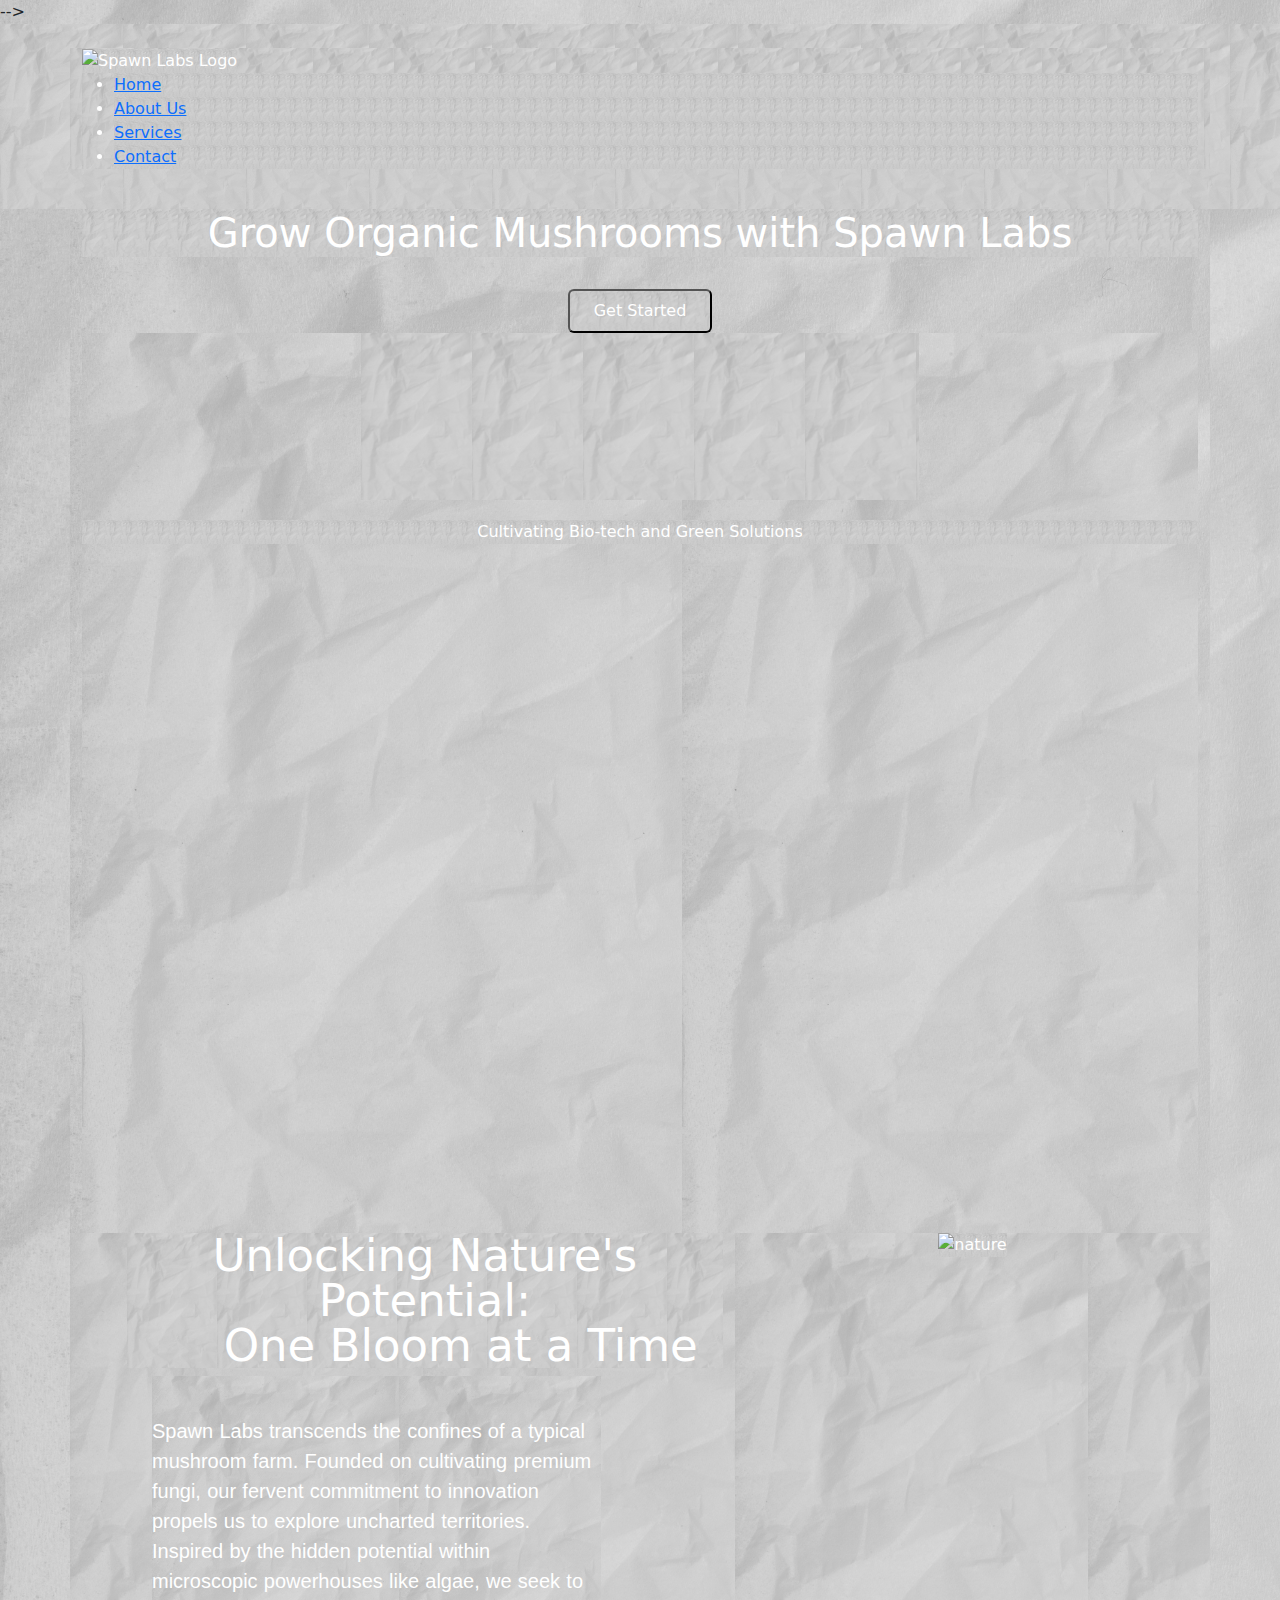
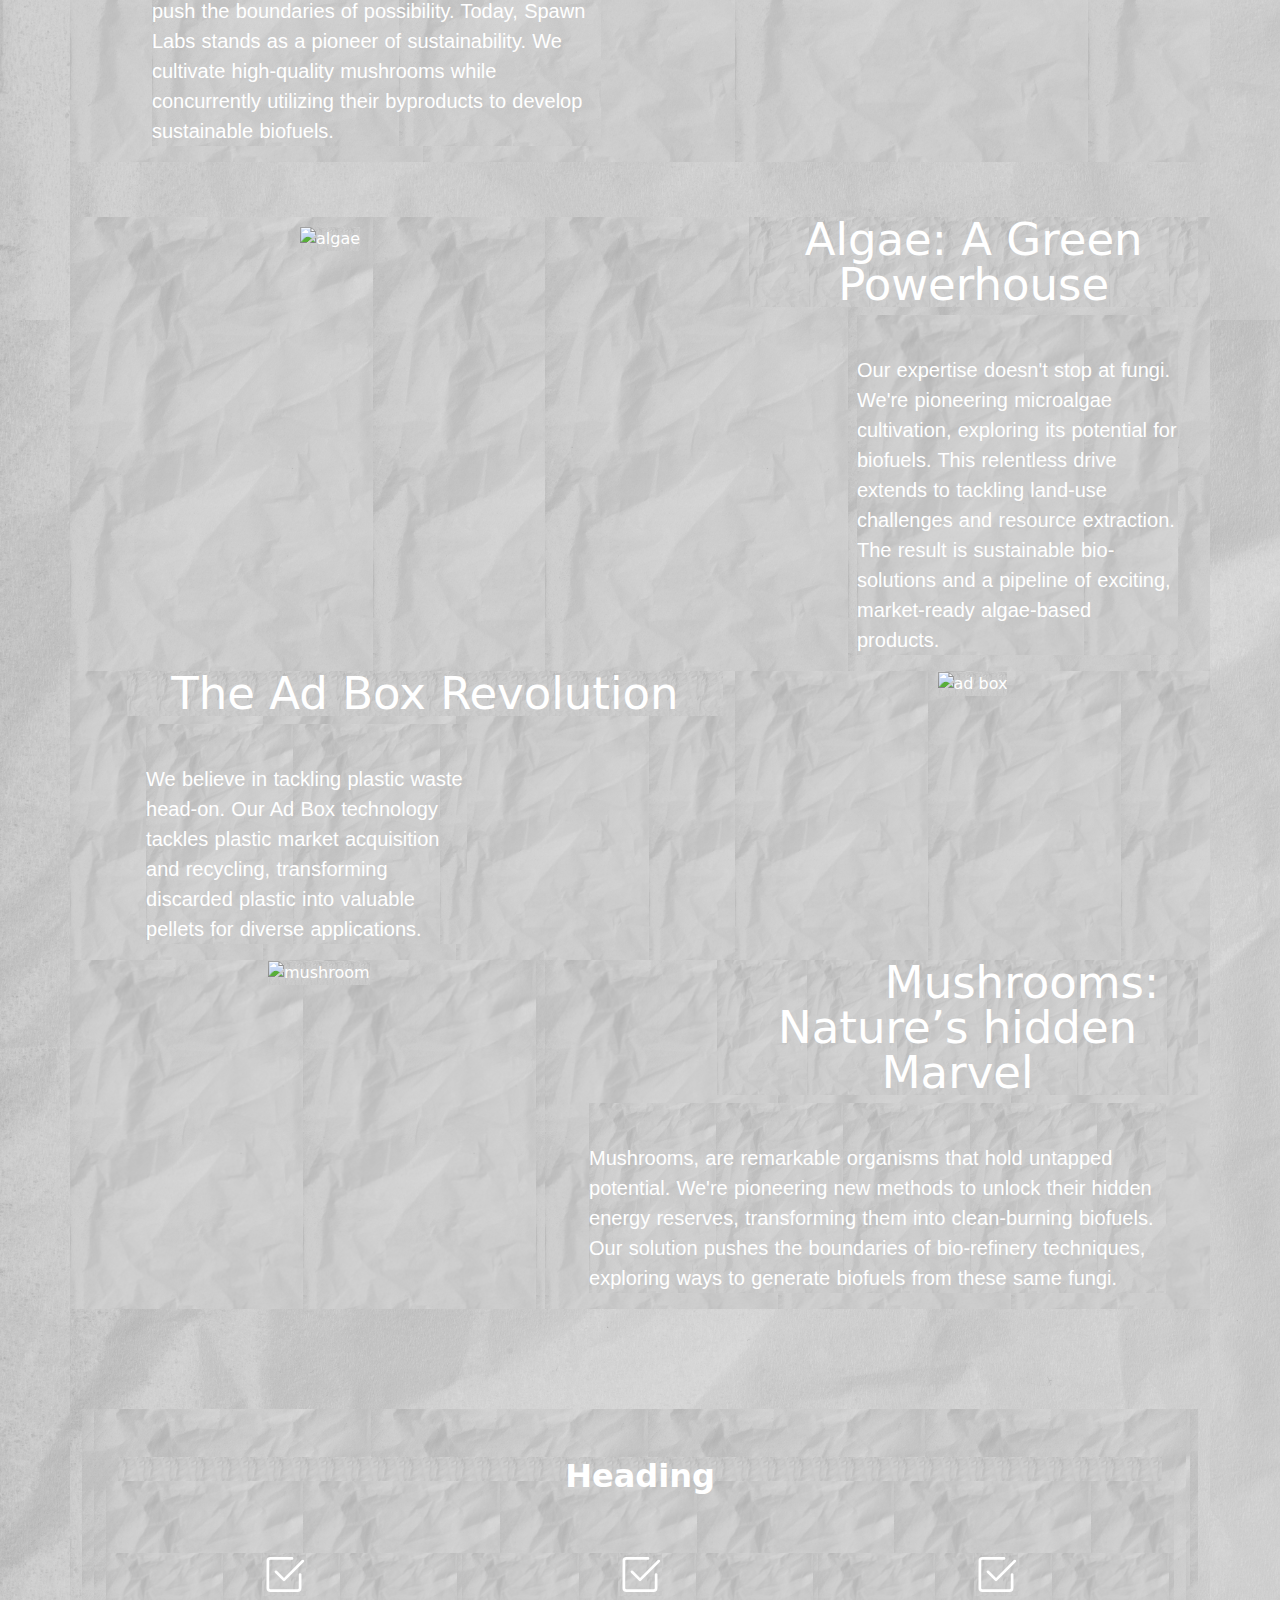
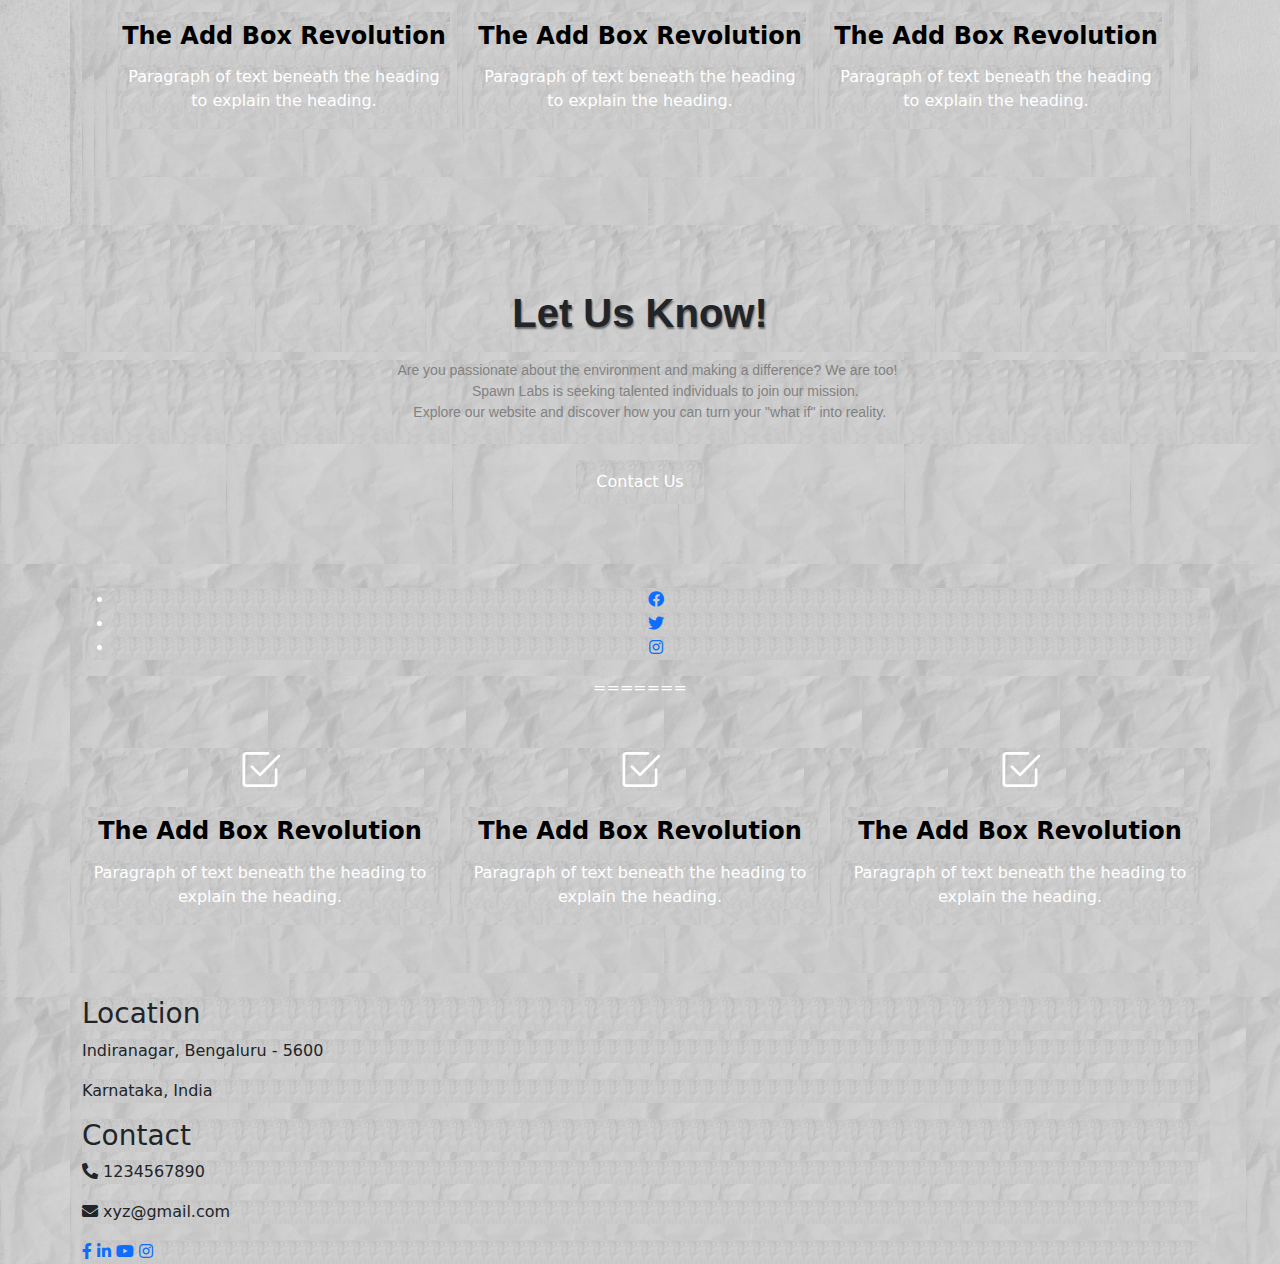
==== commit b243c643: "Merge branch 'master' into feature1" ====
--- a/index.html
+++ b/index.html
@@ -2,6 +2,16 @@
 <html lang="en">
 
 <head>
+
+  <meta charset="utf-8" />
+  <meta name="viewport" content="width=device-width, initial-scale=1" />
+  <title>Spawn Labs</title>
+  <link href="https://cdn.jsdelivr.net/npm/tailwindcss@2.2.7/dist/tailwind.min.css" rel="stylesheet" />
+  <link rel="stylesheet" href="https://cdnjs.cloudflare.com/ajax/libs/font-awesome/5.15.4/css/all.min.css" />
+  <link rel="stylesheet" href="https://cdnjs.cloudflare.com/ajax/libs/animate.css/4.1.1/animate.min.css" />
+  <link href="https://cdn.jsdelivr.net/npm/bootstrap@5.3.3/dist/css/bootstrap.min.css" rel="stylesheet"
+    integrity="sha384-QWTKZyjpPEjISv5WaRU9OFeRpok6YctnYmDr5pNlyT2bRjXh0JMhjY6hW+ALEwIH" crossorigin="anonymous" />
+  <link rel="stylesheet" href="style2.css">
   <meta charset="UTF-8">
   <meta name="viewport" content="width=device-width, initial-scale=1.0">
   <title>Spawn Labs - Organic Mushrooms</title>
@@ -15,14 +25,14 @@
 <!--   integrity="sha384-QWTKZyjpPEjISv5WaRU9OFeRpok6YctnYmDr5pNlyT2bRjXh0JMhjY6hW+ALEwIH" crossorigin="anonymous"> -->
   
 
+
 </head>
 
 <body>
-
   <!-- Header Section -->
   <header class="bg-gray-800 text-white py-4">
     <div class="container mx-auto flex justify-between items-center">
-      <img src="logo.png" alt="Spawn Labs Logo" class="h-8">
+      <img src="logo.png" alt="Spawn Labs Logo" class="h-8" />
       <nav>
         <ul class="flex space-x-4">
           <li><a href="#">Home</a></li>
@@ -35,6 +45,18 @@
   </header>
 
   <!-- Hero Section -->
+
+  <section class="h-screen bg-cover bg-center flex items-center" style="
+        background-image: url('https://source.unsplash.com/featured/1280x720/?mushrooms');
+      ">
+    <div class="container mx-auto text-white text-center">
+      <h1 class="text-4xl font-bold animate__animated animate__fadeInDown">
+        Grow Organic Mushrooms with Spawn Labs
+      </h1>
+      <button class="bg-green-500 hover:bg-green-600 text-white font-bold py-2 px-4 mt-4 rounded">
+        Get Started
+      </button>
+
   <section class="main" style="background-color: black;">
     <div class="logo">
       <img src="/Spawn-Labs/img/spawn labs logo.png" alt="" class="img">
@@ -48,25 +70,65 @@
   </section>
 
   <!-- Feature Section -->
-  <section class="py-16">
-    <div class="container mx-auto grid grid-cols-1 md:grid-cols-3 gap-8">
-      <div class="bg-white p-4 text-center">
-        <i class="fas fa-leaf text-4xl text-green-600"></i>
-        <h2 class="font-bold text-xl mt-2">Organic Harvest</h2>
-        <p class="mt-4">Fresh and pesticide-free organic mushrooms.</p>
-      </div>
-      <div class="bg-white p-4 text-center">
-        <i class="fas fa-user-tie text-4xl text-blue-600"></i>
-        <h2 class="font-bold text-xl mt-2">Expert Guidance</h2>
-        <p class="mt-4">Professional advice and tips for mushroom farming.</p>
-      </div>
-      <div class="bg-white p-4 text-center">
-        <i class="fas fa-globe text-4xl text-purple-600"></i>
-        <h2 class="font-bold text-xl mt-2">Global Reach</h2>
-        <p class="mt-4">Delivery of organic mushrooms worldwide.</p>
-      </div>
-    </div>
-  </section>
+    <div class="row featurette nature-cont">
+      <div class="col-md-7  nature-potential">
+        <h2 class="featurette-heading fw-normal lh-1">
+          Unlocking Nature's Potential:<br>&nbsp;&nbsp;&nbsp;&nbsp;&nbsp;One Bloom at a Time</br>
+        </h2>
+        <p class="lead nature-para">
+          Spawn Labs transcends the confines of a typical mushroom farm. Founded
+          on cultivating premium fungi, our fervent commitment to innovation
+          propels us to explore uncharted territories. Inspired by the hidden
+          potential within microscopic powerhouses like algae, we seek to push
+          the boundaries of possibility. Today, Spawn Labs stands as a pioneer
+          of sustainability. We cultivate high-quality mushrooms while
+          concurrently utilizing their byproducts to develop sustainable
+          biofuels.
+        </p>
+      </div>
+      <div class="col-md-5">
+        <img src="unlocking nature's potential.png" alt="nature">
+      </div>
+    </div>
+    <div class="row featurette algae-powerhouse">
+      <div class="col-md-7 order-md-2 ">
+        <h2 class="featurette-heading fw-normal lh-1">Algae: A Green Powerhouse</h2>
+        <p class="lead algae">Our expertise doesn't stop at fungi. We're pioneering microalgae cultivation, exploring
+          its
+          potential for biofuels. This relentless drive extends to tackling land-use challenges and resource extraction.
+          The result is sustainable bio-solutions and a pipeline of exciting, market-ready algae-based products.</p>
+      </div>
+      <div class="col-md-5 order-md-1">
+        <img class="picalgae" src="algae.png" alt="algae">
+      </div>
+    </div>
+    <div class="row featurette add-cont">
+      <div class="col-md-7 add-box">
+        <h2 class="featurette-heading fw-normal lh-1">
+          The Ad Box Revolution
+        </h2>
+        <p class="lead ">
+          We believe in tackling plastic waste head-on. Our Ad Box technology tackles plastic market acquisition and
+          recycling, transforming discarded plastic into valuable pellets for diverse applications.
+        </p>
+      </div>
+      <div class="col-md-5">
+        <img src="Plant in a bottle.png" alt="ad box">
+      </div>
+    </div>
+    <div class="row featurette mushroom-cont">
+      <div class="col-md-7 order-md-2 mushroom-section">
+        <h2 class="featurette-heading fw-normal lh-1">
+          &nbsp;&nbsp;&nbsp;&nbsp;&nbsp;&nbsp;&nbsp;&nbsp;&nbsp;Mushrooms:<br>Nature’s hidden Marvel</br></h2>
+        <p class="lead mushroom">
+          Mushrooms, are remarkable organisms that hold untapped potential. We're pioneering new methods to unlock their
+          hidden energy reserves, transforming them into clean-burning biofuels. Our solution pushes the boundaries of
+          bio-refinery techniques, exploring ways to generate biofuels from these same fungi.</p>
+      </div>
+      <div class="col-md-5 order-md-1">
+        <img src="mushroom.png" alt="mushroom" class="mushroom_image">
+      </div>
+    </div>
 
   <!-- Testimonial Section -->
   <div style="display: block;">
@@ -135,9 +197,15 @@
   <footer class="bg-gray-800 text-white py-4">
     <div class="container mx-auto text-center">
       <ul class="flex justify-center space-x-4">
-        <li><a href="#"><i class="fab fa-facebook"></i></a></li>
-        <li><a href="#"><i class="fab fa-twitter"></i></a></li>
-        <li><a href="#"><i class="fab fa-instagram"></i></a></li>
+        <li>
+          <a href="#"><i class="fab fa-facebook"></i></a>
+        </li>
+        <li>
+          <a href="#"><i class="fab fa-twitter"></i></a>
+        </li>
+        <li>
+          <a href="#"><i class="fab fa-instagram"></i></a>
+        </li>
       </ul>
 =======
   
@@ -174,6 +242,12 @@
       </div>
 
     </div>
+
+  </footer>
+  <script src="https://cdn.jsdelivr.net/npm/bootstrap@5.3.3/dist/js/bootstrap.bundle.min.js"
+    integrity="sha384-YvpcrYf0tY3lHB60NNkmXc5s9fDVZLESaAA55NDzOxhy9GkcIdslK1eN7N6jIeHz"
+    crossorigin="anonymous"></script>
+
   </div>
 </div>
 </div>
--- a/style2.css
+++ b/style2.css
@@ -0,0 +1,74 @@
+*{
+    background-image: url(background\ texture.jpg);
+    background-size: contain;
+}
+.col-md-7{
+    display: flex;
+    justify-content: center;
+    align-items: center;
+    display: block;
+}
+.col-md-7 h2{
+    margin-left: 25%;
+    font-size: 45px;
+}
+.col-md-7 p{
+    font-family: 'Inter', sans-serif;
+}
+.lead{
+    margin-left: 5%;
+    padding-top: 40px;
+    font-size: 1.5rem;
+}
+.algae{
+    width: 50%;
+    margin-left: 300px;
+}
+.mushroom{
+    margin-right: 5%;  
+}
+.picalgae{
+    height: 300px;
+    width: 400px;
+    margin-top: 10px;
+    margin-left: 10%; 
+}
+.mushroom_image{
+    margin-left: 5%;
+}
+.nature-para{
+    width: 70%;
+    margin-left: 70px;
+}
+.nature-potential h2{
+    margin-left: 7%;
+    font-weight: bolder;
+}
+.algae-powerhouse h2{
+    margin-left: 30%;
+}
+.add-box p{
+    width: 50%;
+    margin-left: 10%;
+}
+.add-box h2{
+    margin-left: 7%;
+}
+.add-cont{
+    margin-top: 100px;
+}
+.mushroom-cont{
+    margin-top: 100px;
+    margin-bottom: 100px;
+}
+.lead{
+    word-spacing: 0.05cap;
+    text-align: left;
+}
+.nature-cont{
+    margin-top: 5%;
+    margin-bottom: 5%;
+}
+.algae-powerhouse{
+    margin-top: 100px;
+}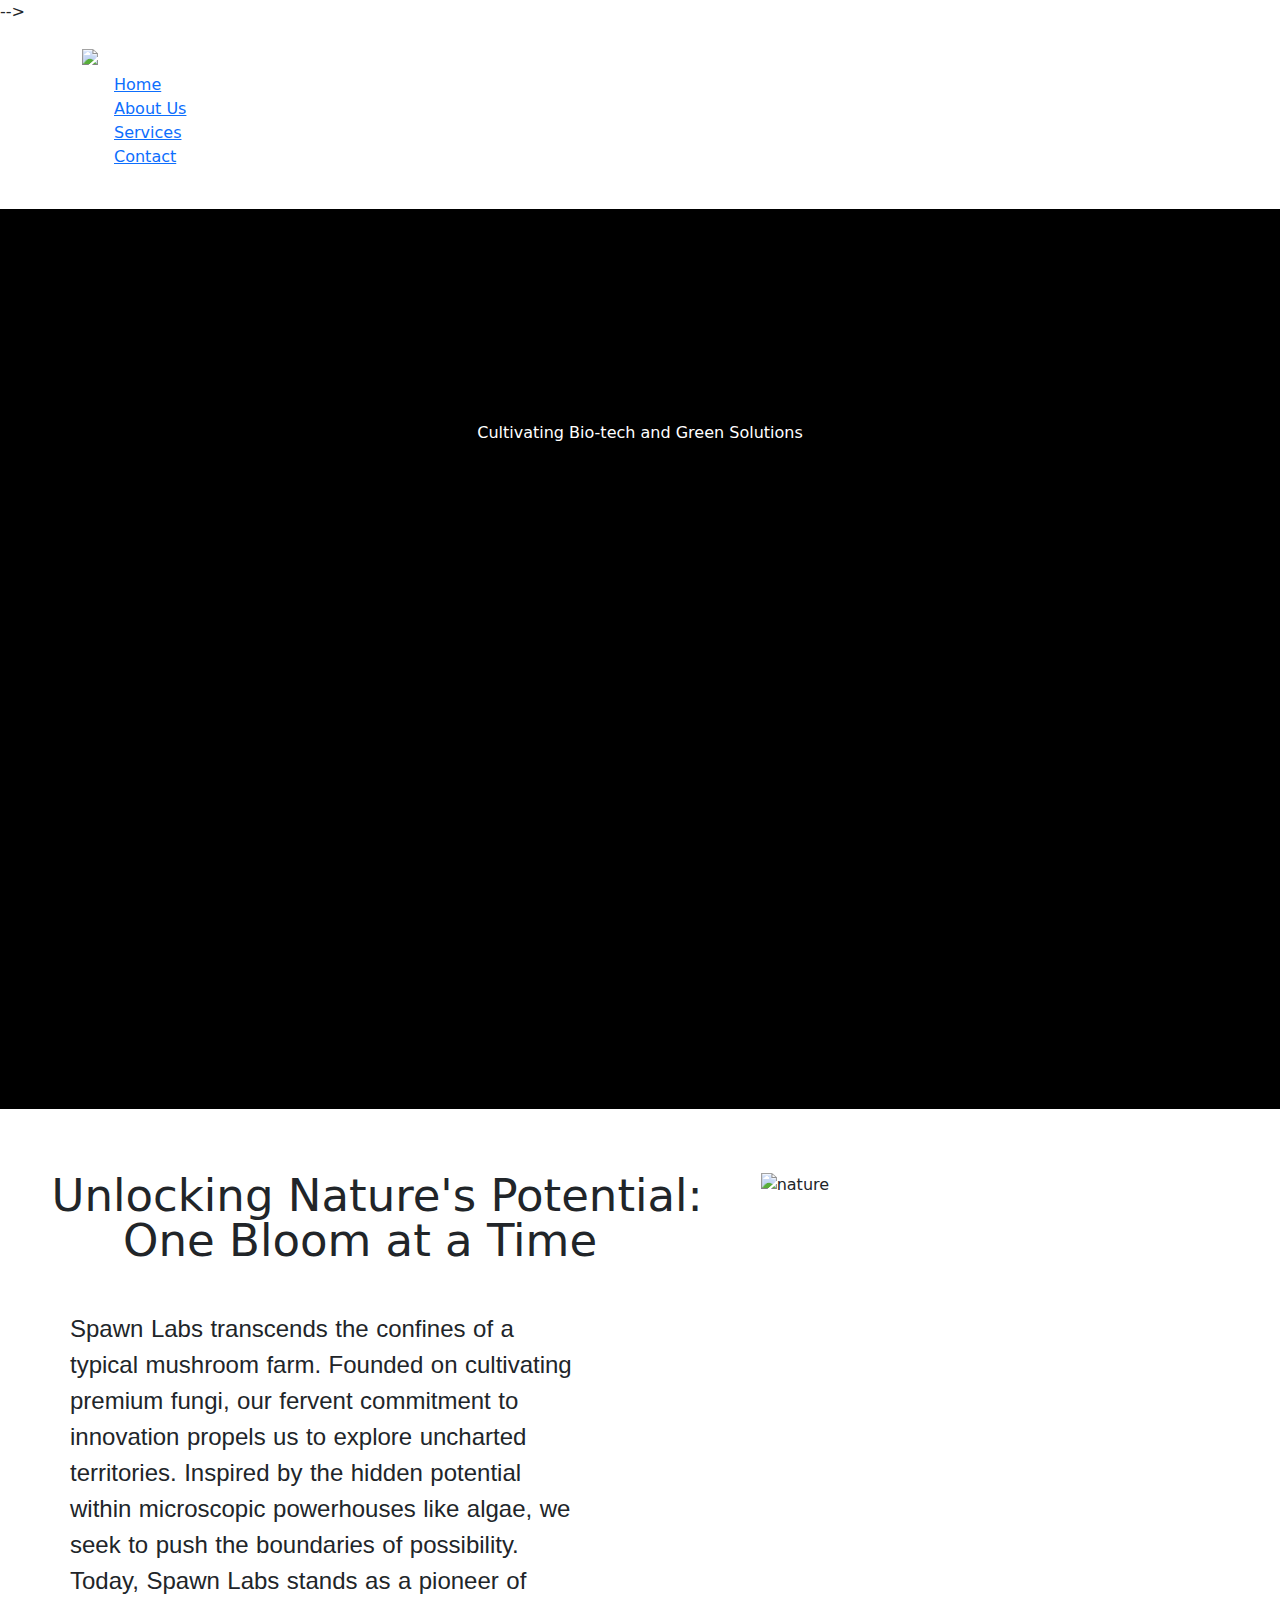
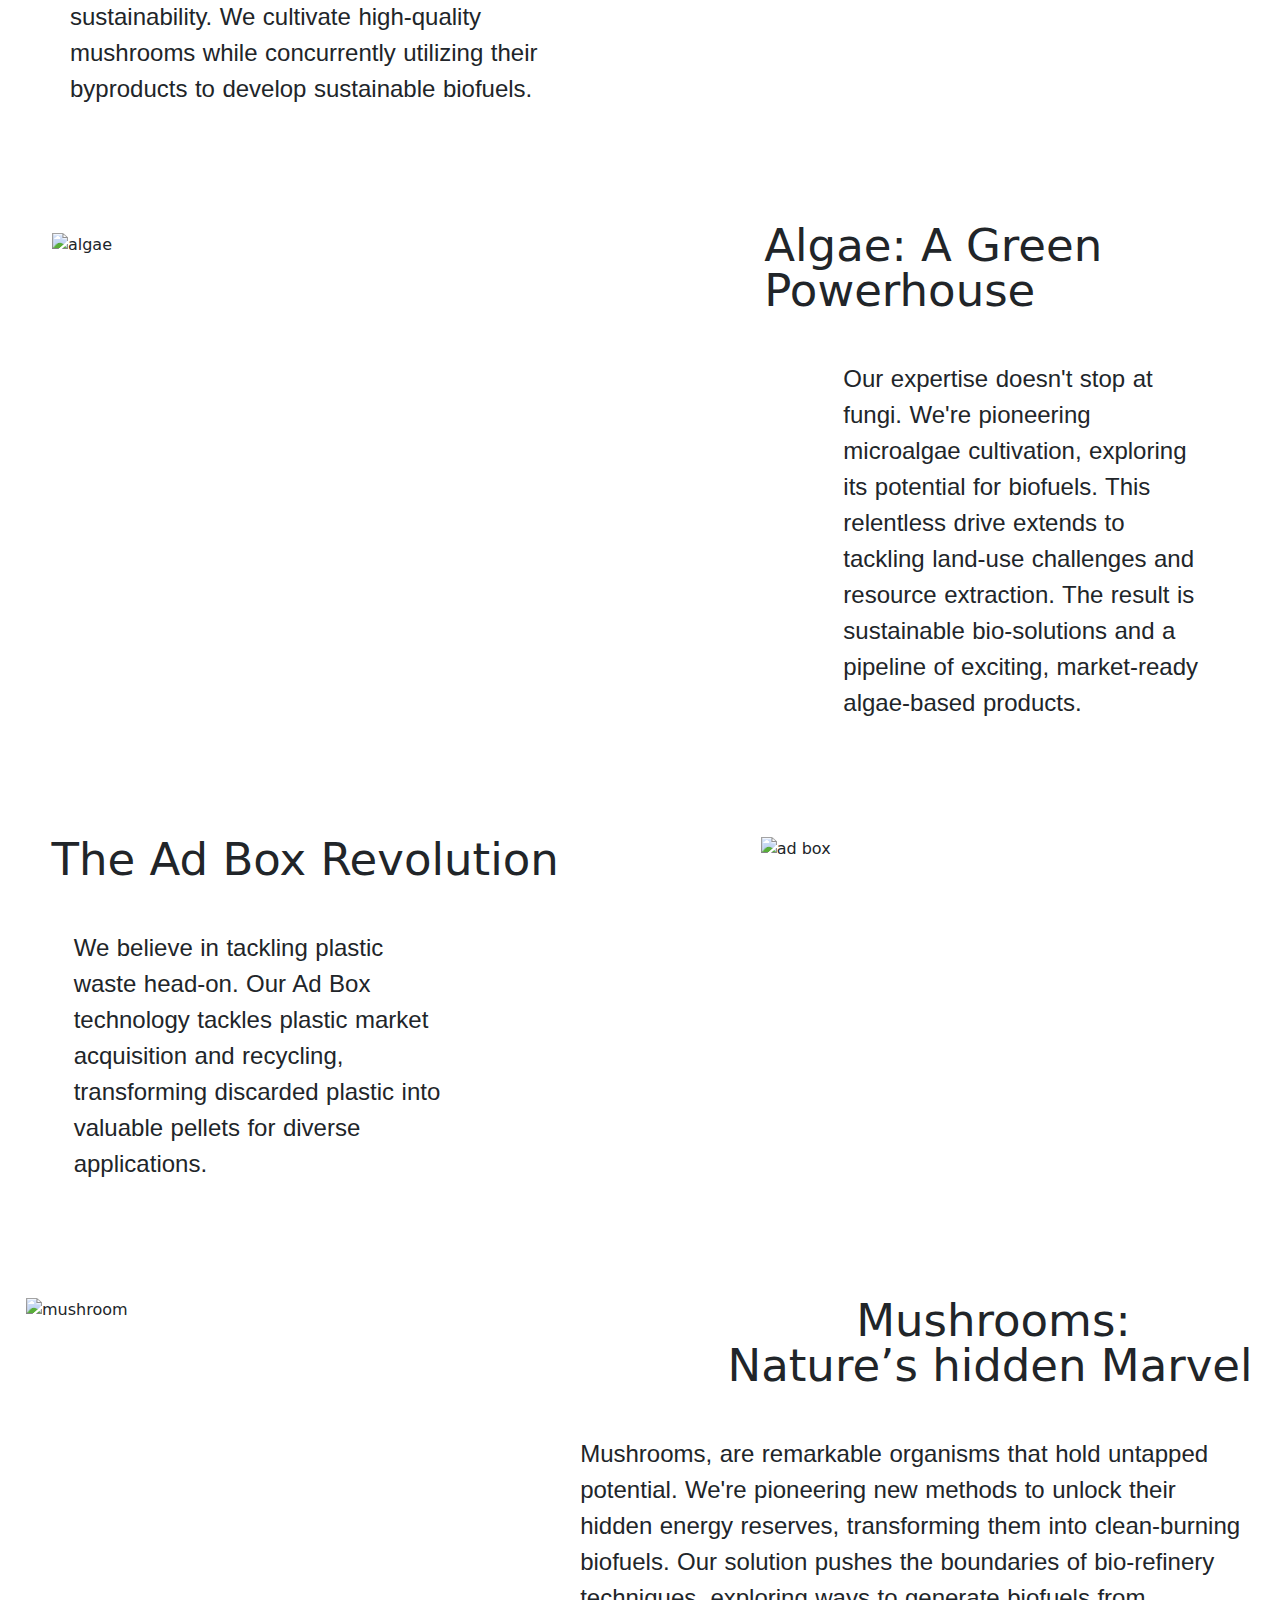
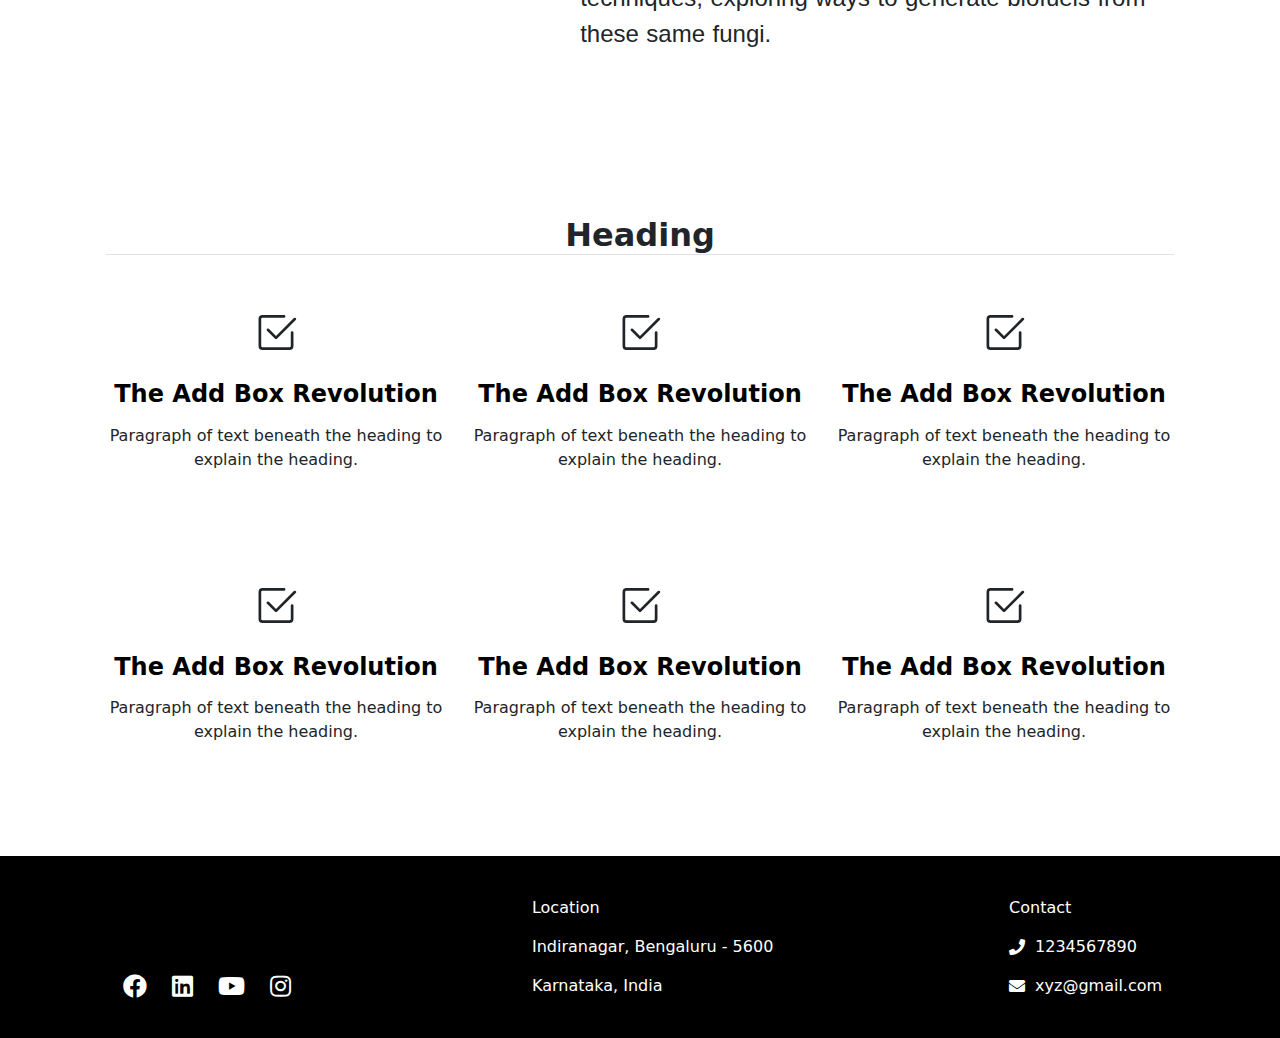
==== commit 38e4774e: "Final Landing page" ====
--- a/index.html
+++ b/index.html
@@ -2,37 +2,28 @@
 <html lang="en">
 
 <head>
-
-  <meta charset="utf-8" />
-  <meta name="viewport" content="width=device-width, initial-scale=1" />
-  <title>Spawn Labs</title>
-  <link href="https://cdn.jsdelivr.net/npm/tailwindcss@2.2.7/dist/tailwind.min.css" rel="stylesheet" />
-  <link rel="stylesheet" href="https://cdnjs.cloudflare.com/ajax/libs/font-awesome/5.15.4/css/all.min.css" />
-  <link rel="stylesheet" href="https://cdnjs.cloudflare.com/ajax/libs/animate.css/4.1.1/animate.min.css" />
-  <link href="https://cdn.jsdelivr.net/npm/bootstrap@5.3.3/dist/css/bootstrap.min.css" rel="stylesheet"
-    integrity="sha384-QWTKZyjpPEjISv5WaRU9OFeRpok6YctnYmDr5pNlyT2bRjXh0JMhjY6hW+ALEwIH" crossorigin="anonymous" />
-  <link rel="stylesheet" href="style2.css">
   <meta charset="UTF-8">
   <meta name="viewport" content="width=device-width, initial-scale=1.0">
   <title>Spawn Labs - Organic Mushrooms</title>
-  <link href="https://cdn.jsdelivr.net/npm/bootstrap@5.3.3/dist/css/bootstrap.min.css" rel="stylesheet" integrity="sha384-QWTKZyjpPEjISv5WaRU9OFeRpok6YctnYmDr5pNlyT2bRjXh0JMhjY6hW+ALEwIH" crossorigin="anonymous">
+  <link href="https://cdn.jsdelivr.net/npm/bootstrap@5.3.3/dist/css/bootstrap.min.css" rel="stylesheet"
+    integrity="sha384-QWTKZyjpPEjISv5WaRU9OFeRpok6YctnYmDr5pNlyT2bRjXh0JMhjY6hW+ALEwIH" crossorigin="anonymous">
   <link rel="stylesheet" href="main.css">
   <link href="https://cdn.jsdelivr.net/npm/tailwindcss@2.2.7/dist/tailwind.min.css" rel="stylesheet">
   <link rel="stylesheet" href="https://cdnjs.cloudflare.com/ajax/libs/font-awesome/5.15.4/css/all.min.css">
   <link rel="stylesheet" href="https://cdnjs.cloudflare.com/ajax/libs/animate.css/4.1.1/animate.min.css">
   <link rel="stylesheet" href="footer.cs">
-  <link href="https://cdn.jsdelivr.net/npm/bootstrap@5.3.3/dist/css/bootstrap.min.css" rel="stylesheet" 
-<!--   integrity="sha384-QWTKZyjpPEjISv5WaRU9OFeRpok6YctnYmDr5pNlyT2bRjXh0JMhjY6hW+ALEwIH" crossorigin="anonymous"> -->
-  
-
+  <link href="https://cdn.jsdelivr.net/npm/bootstrap@5.3.3/dist/css/bootstrap.min.css" rel="stylesheet" <!--
+    integrity="sha384-QWTKZyjpPEjISv5WaRU9OFeRpok6YctnYmDr5pNlyT2bRjXh0JMhjY6hW+ALEwIH" crossorigin="anonymous"> -->
+  <link rel="stylesheet" href="style.css">
 
 </head>
 
 <body>
+
   <!-- Header Section -->
   <header class="bg-gray-800 text-white py-4">
     <div class="container mx-auto flex justify-between items-center">
-      <img src="logo.png" alt="Spawn Labs Logo" class="h-8" />
+      <img src="logo.png" alt="Spawn Labs Logo" class="h-8">
       <nav>
         <ul class="flex space-x-4">
           <li><a href="#">Home</a></li>
@@ -45,31 +36,20 @@
   </header>
 
   <!-- Hero Section -->
-
-  <section class="h-screen bg-cover bg-center flex items-center" style="
-        background-image: url('https://source.unsplash.com/featured/1280x720/?mushrooms');
-      ">
-    <div class="container mx-auto text-white text-center">
-      <h1 class="text-4xl font-bold animate__animated animate__fadeInDown">
-        Grow Organic Mushrooms with Spawn Labs
-      </h1>
-      <button class="bg-green-500 hover:bg-green-600 text-white font-bold py-2 px-4 mt-4 rounded">
-        Get Started
-      </button>
-
   <section class="main" style="background-color: black;">
     <div class="logo">
       <img src="/Spawn-Labs/img/spawn labs logo.png" alt="" class="img">
     </div>
     <div class="main_text">
-    <div class="container mx-auto text-white text-center">
-      <p class="text-4xl animate__animated animate__fadeInDown">Cultivating Bio-tech and Green Solutions</p>
-      <!-- <button class="bg-green-500 hover:bg-green-600 text-white font-bold py-2 px-4 mt-4 rounded">Get Started</button> -->
-    </div>
-  </div>
+      <div class="container mx-auto text-white text-center">
+        <p class="text-4xl animate__animated animate__fadeInDown">Cultivating Bio-tech and Green Solutions</p>
+        <!-- <button class="bg-green-500 hover:bg-green-600 text-white font-bold py-2 px-4 mt-4 rounded">Get Started</button> -->
+      </div>
+    </div>
   </section>
 
   <!-- Feature Section -->
+  <div class="feature-section">
     <div class="row featurette nature-cont">
       <div class="col-md-7  nature-potential">
         <h2 class="featurette-heading fw-normal lh-1">
@@ -87,7 +67,7 @@
         </p>
       </div>
       <div class="col-md-5">
-        <img src="unlocking nature's potential.png" alt="nature">
+        <img src="/Spawn-Labs/img/unlocking nature's potential.png" alt="nature">
       </div>
     </div>
     <div class="row featurette algae-powerhouse">
@@ -99,7 +79,7 @@
           The result is sustainable bio-solutions and a pipeline of exciting, market-ready algae-based products.</p>
       </div>
       <div class="col-md-5 order-md-1">
-        <img class="picalgae" src="algae.png" alt="algae">
+        <img class="picalgae" src="/Spawn-Labs/img/algae.png" alt="algae">
       </div>
     </div>
     <div class="row featurette add-cont">
@@ -113,7 +93,7 @@
         </p>
       </div>
       <div class="col-md-5">
-        <img src="Plant in a bottle.png" alt="ad box">
+        <img src="/Spawn-Labs/img/Plant in a bottle.png" alt="ad box">
       </div>
     </div>
     <div class="row featurette mushroom-cont">
@@ -126,157 +106,136 @@
           bio-refinery techniques, exploring ways to generate biofuels from these same fungi.</p>
       </div>
       <div class="col-md-5 order-md-1">
-        <img src="mushroom.png" alt="mushroom" class="mushroom_image">
-      </div>
-    </div>
+        <img src="/Spawn-Labs/img/mushroom.png" alt="mushroom" class="mushroom_image">
+      </div>
+    </div>
+  </div>
 
   <!-- Testimonial Section -->
   <div style="display: block;">
-  <div class="container" style="background-color:white;">
-  <div class="container px-4 py-5 text-center" id="icon-grid">
-    <h2 class=" fw-bold border-bottom">Heading</h2>
-  
-    <div class="row row-cols-1 row-cols-md-3 g-4 py-5">
-      <div class="col text-center d-flex flex-column align-items-center">
-        <svg xmlns="http://www.w3.org/2000/svg" width="44" height="43" fill="currentColor" class="bi bi-check2-square mb-3" viewBox="0 0 16 16">
-          <path d="M3 14.5A1.5 1.5 0 0 1 1.5 13V3A1.5 1.5 0 0 1 3 1.5h8a.5.5 0 0 1 0 1H3a.5.5 0 0 0-.5.5v10a.5.5 0 0 0 .5.5h10a.5.5 0 0 0 .5-.5V8a.5.5 0 0 1 1 0v5a1.5 1.5 0 0 1-1.5 1.5z"/>
-          <path d="m8.354 10.354 7-7a.5.5 0 0 0-.708-.708L8 9.293 5.354 6.646a.5.5 0 1 0-.708.708l3 3a.5.5 0 0 0 .708 0"/>
-        </svg>
-        <div style="padding-top: 10px;" >
-          <h3 style="padding-bottom: 15px;" class="fw-bold mb-0 fs-4 text-body-emphasis" >The Add Box Revolution</h3>
-          <p>Paragraph of text beneath the heading to explain the heading.</p>
-        </div>
-      </div>
-      <div class="col text-center d-flex flex-column align-items-center">
-        <svg xmlns="http://www.w3.org/2000/svg" width="44" height="43" fill="currentColor" class="bi bi-check2-square mb-3" viewBox="0 0 16 16">
-          <path d="M3 14.5A1.5 1.5 0 0 1 1.5 13V3A1.5 1.5 0 0 1 3 1.5h8a.5.5 0 0 1 0 1H3a.5.5 0 0 0-.5.5v10a.5.5 0 0 0 .5.5h10a.5.5 0 0 0 .5-.5V8a.5.5 0 0 1 1 0v5a1.5 1.5 0 0 1-1.5 1.5z"/>
-          <path d="m8.354 10.354 7-7a.5.5 0 0 0-.708-.708L8 9.293 5.354 6.646a.5.5 0 1 0-.708.708l3 3a.5.5 0 0 0 .708 0"/>
-        </svg>
-        <div style="padding-top: 10px;">
-          <h3 style="padding-bottom: 15px;" class="fw-bold mb-0 fs-4 text-body-emphasis">The Add Box Revolution</h3>
-          <p>Paragraph of text beneath the heading to explain the heading.</p>
-        </div>
-      </div>
-      <div class="col text-center d-flex flex-column align-items-center">
-        <svg xmlns="http://www.w3.org/2000/svg" width="44" height="43" fill="currentColor" class="bi bi-check2-square mb-3" viewBox="0 0 16 16">
-          <path d="M3 14.5A1.5 1.5 0 0 1 1.5 13V3A1.5 1.5 0 0 1 3 1.5h8a.5.5 0 0 1 0 1H3a.5.5 0 0 0-.5.5v10a.5.5 0 0 0 .5.5h10a.5.5 0 0 0 .5-.5V8a.5.5 0 0 1 1 0v5a1.5 1.5 0 0 1-1.5 1.5z"/>
-          <path d="m8.354 10.354 7-7a.5.5 0 0 0-.708-.708L8 9.293 5.354 6.646a.5.5 0 1 0-.708.708l3 3a.5.5 0 0 0 .708 0"/>
-        </svg>
-        <div style="padding-top: 10px;">
-          <h3 style="padding-bottom: 15px;" class="fw-bold mb-0 fs-4 text-body-emphasis">The Add Box Revolution</h3>
-          <p>Paragraph of text beneath the heading to explain the heading.</p>
-        </div>
-      </div>
-    </div>
-
-  </section>
-<!-- <div style="background-color: #f7f7f7;">
-  <section class="py-5 text-center container">
-    <div class="row py-lg-5">
-      <div class="col-lg-6 col-md-8 mx-auto">
-        <h1 class="fw-bold" _msttexthash="205153" _msthash="14" style="direction: ltr;"><span style="font-size: 30px;">Album example</span></h1>
-        <p class="lead text-body-secondary" _msttexthash="12736789" _msthash="15" style="direction: ltr;">A short description about the album below (its contents, origin, etc.). Keep it short and cute, but not too short so people don't skip this album completely.</p>
-        <p>
-          <a href="#" class="btn btn-primary my-2" _msttexthash="318903" _msthash="16" style="direction: ltr;">Main call to action</a>
-          <a href="#" class="btn btn-secondary my-2" _msttexthash="238524" _msthash="17" style="direction: ltr;">Secondary work</a>
-        </p>
-      </div>
-    </div>
-  </section>
-</div> -->
-<div class="luk">
-  <h1>Let Us Know!</h1>
-  <pre>
-    Are you passionate about the environment and making a difference? We are too!
-             Spawn Labs is seeking talented individuals to join our mission.
-     Explore our website and discover how you can turn your "what if" into reality.
-  </pre>
-  <button>Contact Us</button>
-</div>
+    <div class="container" style="background-color:white;">
+      <div class="container px-4 py-5 text-center" id="icon-grid">
+        <h2 class=" fw-bold border-bottom">Heading</h2>
+
+        <div class="row row-cols-1 row-cols-md-3 g-4 py-5">
+          <div class="col text-center d-flex flex-column align-items-center">
+            <svg xmlns="http://www.w3.org/2000/svg" width="44" height="43" fill="currentColor"
+              class="bi bi-check2-square mb-3" viewBox="0 0 16 16">
+              <path
+                d="M3 14.5A1.5 1.5 0 0 1 1.5 13V3A1.5 1.5 0 0 1 3 1.5h8a.5.5 0 0 1 0 1H3a.5.5 0 0 0-.5.5v10a.5.5 0 0 0 .5.5h10a.5.5 0 0 0 .5-.5V8a.5.5 0 0 1 1 0v5a1.5 1.5 0 0 1-1.5 1.5z" />
+              <path
+                d="m8.354 10.354 7-7a.5.5 0 0 0-.708-.708L8 9.293 5.354 6.646a.5.5 0 1 0-.708.708l3 3a.5.5 0 0 0 .708 0" />
+            </svg>
+            <div style="padding-top: 10px;">
+              <h3 style="padding-bottom: 15px;" class="fw-bold mb-0 fs-4 text-body-emphasis">The Add Box Revolution</h3>
+              <p>Paragraph of text beneath the heading to explain the heading.</p>
+            </div>
+          </div>
+          <div class="col text-center d-flex flex-column align-items-center">
+            <svg xmlns="http://www.w3.org/2000/svg" width="44" height="43" fill="currentColor"
+              class="bi bi-check2-square mb-3" viewBox="0 0 16 16">
+              <path
+                d="M3 14.5A1.5 1.5 0 0 1 1.5 13V3A1.5 1.5 0 0 1 3 1.5h8a.5.5 0 0 1 0 1H3a.5.5 0 0 0-.5.5v10a.5.5 0 0 0 .5.5h10a.5.5 0 0 0 .5-.5V8a.5.5 0 0 1 1 0v5a1.5 1.5 0 0 1-1.5 1.5z" />
+              <path
+                d="m8.354 10.354 7-7a.5.5 0 0 0-.708-.708L8 9.293 5.354 6.646a.5.5 0 1 0-.708.708l3 3a.5.5 0 0 0 .708 0" />
+            </svg>
+            <div style="padding-top: 10px;">
+              <h3 style="padding-bottom: 15px;" class="fw-bold mb-0 fs-4 text-body-emphasis">The Add Box Revolution</h3>
+              <p>Paragraph of text beneath the heading to explain the heading.</p>
+            </div>
+          </div>
+          <div class="col text-center d-flex flex-column align-items-center">
+            <svg xmlns="http://www.w3.org/2000/svg" width="44" height="43" fill="currentColor"
+              class="bi bi-check2-square mb-3" viewBox="0 0 16 16">
+              <path
+                d="M3 14.5A1.5 1.5 0 0 1 1.5 13V3A1.5 1.5 0 0 1 3 1.5h8a.5.5 0 0 1 0 1H3a.5.5 0 0 0-.5.5v10a.5.5 0 0 0 .5.5h10a.5.5 0 0 0 .5-.5V8a.5.5 0 0 1 1 0v5a1.5 1.5 0 0 1-1.5 1.5z" />
+              <path
+                d="m8.354 10.354 7-7a.5.5 0 0 0-.708-.708L8 9.293 5.354 6.646a.5.5 0 1 0-.708.708l3 3a.5.5 0 0 0 .708 0" />
+            </svg>
+            <div style="padding-top: 10px;">
+              <h3 style="padding-bottom: 15px;" class="fw-bold mb-0 fs-4 text-body-emphasis">The Add Box Revolution</h3>
+              <p>Paragraph of text beneath the heading to explain the heading.</p>
+            </div>
+          </div>
+        </div>
+
+        <div class="row row-cols-1 row-cols-md-3 g-4 py-5">
+          <div class="col text-center d-flex flex-column align-items-center">
+            <svg xmlns="http://www.w3.org/2000/svg" width="44" height="43" fill="currentColor"
+              class="bi bi-check2-square mb-3" viewBox="0 0 16 16">
+              <path
+                d="M3 14.5A1.5 1.5 0 0 1 1.5 13V3A1.5 1.5 0 0 1 3 1.5h8a.5.5 0 0 1 0 1H3a.5.5 0 0 0-.5.5v10a.5.5 0 0 0 .5.5h10a.5.5 0 0 0 .5-.5V8a.5.5 0 0 1 1 0v5a1.5 1.5 0 0 1-1.5 1.5z" />
+              <path
+                d="m8.354 10.354 7-7a.5.5 0 0 0-.708-.708L8 9.293 5.354 6.646a.5.5 0 1 0-.708.708l3 3a.5.5 0 0 0 .708 0" />
+            </svg>
+            <div style="padding-top: 10px;">
+              <h3 style="padding-bottom: 15px;" class="fw-bold mb-0 fs-4 text-body-emphasis">The Add Box Revolution</h3>
+              <p>Paragraph of text beneath the heading to explain the heading.</p>
+            </div>
+          </div>
+          <div class="col text-center d-flex flex-column align-items-center">
+            <svg xmlns="http://www.w3.org/2000/svg" width="44" height="43" fill="currentColor"
+              class="bi bi-check2-square mb-3" viewBox="0 0 16 16">
+              <path
+                d="M3 14.5A1.5 1.5 0 0 1 1.5 13V3A1.5 1.5 0 0 1 3 1.5h8a.5.5 0 0 1 0 1H3a.5.5 0 0 0-.5.5v10a.5.5 0 0 0 .5.5h10a.5.5 0 0 0 .5-.5V8a.5.5 0 0 1 1 0v5a1.5 1.5 0 0 1-1.5 1.5z" />
+              <path
+                d="m8.354 10.354 7-7a.5.5 0 0 0-.708-.708L8 9.293 5.354 6.646a.5.5 0 1 0-.708.708l3 3a.5.5 0 0 0 .708 0" />
+            </svg>
+            <div style="padding-top: 10px;">
+              <h3 style="padding-bottom: 15px;" class="fw-bold mb-0 fs-4 text-body-emphasis">The Add Box Revolution</h3>
+              <p> Paragraph of text beneath the heading to explain the heading.</p>
+            </div>
+          </div>
+          <div class="col text-center d-flex flex-column align-items-center">
+            <svg xmlns="http://www.w3.org/2000/svg" width="44" height="43" fill="currentColor"
+              class="bi bi-check2-square mb-3" viewBox="0 0 16 16">
+              <path
+                d="M3 14.5A1.5 1.5 0 0 1 1.5 13V3A1.5 1.5 0 0 1 3 1.5h8a.5.5 0 0 1 0 1H3a.5.5 0 0 0-.5.5v10a.5.5 0 0 0 .5.5h10a.5.5 0 0 0 .5-.5V8a.5.5 0 0 1 1 0v5a1.5 1.5 0 0 1-1.5 1.5z" />
+              <path
+                d="m8.354 10.354 7-7a.5.5 0 0 0-.708-.708L8 9.293 5.354 6.646a.5.5 0 1 0-.708.708l3 3a.5.5 0 0 0 .708 0" />
+            </svg>
+            <div style="padding-top: 10px;">
+              <h3 style="padding-bottom: 15px;" class="fw-bold mb-0 fs-4 text-body-emphasis ">The Add Box Revolution
+              </h3>
+              <p>Paragraph of text beneath the heading to explain the heading.</p>
+            </div>
+          </div>
+        </div>
+      </div>
+    </div>
+  </div>
+
   <!-- Footer Section -->
-  <footer class="bg-gray-800 text-white py-4">
-    <div class="container mx-auto text-center">
-      <ul class="flex justify-center space-x-4">
-        <li>
+
+  <div>
+    <footer>
+      <div class="footer-container">
+        <div class="social-media">
           <a href="#"><i class="fab fa-facebook"></i></a>
-        </li>
-        <li>
-          <a href="#"><i class="fab fa-twitter"></i></a>
-        </li>
-        <li>
+          <a href="#"><i class="fab fa-linkedin"></i></a>
+          <a href="#"><i class="fab fa-youtube"></i></a>
           <a href="#"><i class="fab fa-instagram"></i></a>
-        </li>
-      </ul>
-=======
-  
-    <div class="row row-cols-1 row-cols-md-3 g-4 py-5">
-      <div class="col text-center d-flex flex-column align-items-center">
-        <svg xmlns="http://www.w3.org/2000/svg" width="44" height="43" fill="currentColor" class="bi bi-check2-square mb-3" viewBox="0 0 16 16">
-          <path d="M3 14.5A1.5 1.5 0 0 1 1.5 13V3A1.5 1.5 0 0 1 3 1.5h8a.5.5 0 0 1 0 1H3a.5.5 0 0 0-.5.5v10a.5.5 0 0 0 .5.5h10a.5.5 0 0 0 .5-.5V8a.5.5 0 0 1 1 0v5a1.5 1.5 0 0 1-1.5 1.5z"/>
-          <path d="m8.354 10.354 7-7a.5.5 0 0 0-.708-.708L8 9.293 5.354 6.646a.5.5 0 1 0-.708.708l3 3a.5.5 0 0 0 .708 0"/>
-        </svg>
-        <div style="padding-top: 10px;">
-          <h3 style="padding-bottom: 15px;" class="fw-bold mb-0 fs-4 text-body-emphasis">The Add Box Revolution</h3>
-          <p>Paragraph of text beneath the heading to explain the heading.</p>
-        </div>
-      </div>
-      <div class="col text-center d-flex flex-column align-items-center">
-        <svg xmlns="http://www.w3.org/2000/svg" width="44" height="43" fill="currentColor" class="bi bi-check2-square mb-3" viewBox="0 0 16 16">
-          <path d="M3 14.5A1.5 1.5 0 0 1 1.5 13V3A1.5 1.5 0 0 1 3 1.5h8a.5.5 0 0 1 0 1H3a.5.5 0 0 0-.5.5v10a.5.5 0 0 0 .5.5h10a.5.5 0 0 0 .5-.5V8a.5.5 0 0 1 1 0v5a1.5 1.5 0 0 1-1.5 1.5z"/>
-          <path d="m8.354 10.354 7-7a.5.5 0 0 0-.708-.708L8 9.293 5.354 6.646a.5.5 0 1 0-.708.708l3 3a.5.5 0 0 0 .708 0"/>
-        </svg>
-        <div style="padding-top: 10px;">
-          <h3 style="padding-bottom: 15px;" class="fw-bold mb-0 fs-4 text-body-emphasis">The Add Box Revolution</h3>
-          <p> Paragraph of text beneath the heading to explain the heading.</p>
-        </div>
-      </div>
-      <div class="col text-center d-flex flex-column align-items-center">
-        <svg xmlns="http://www.w3.org/2000/svg" width="44" height="43" fill="currentColor" class="bi bi-check2-square mb-3" viewBox="0 0 16 16">
-          <path d="M3 14.5A1.5 1.5 0 0 1 1.5 13V3A1.5 1.5 0 0 1 3 1.5h8a.5.5 0 0 1 0 1H3a.5.5 0 0 0-.5.5v10a.5.5 0 0 0 .5.5h10a.5.5 0 0 0 .5-.5V8a.5.5 0 0 1 1 0v5a1.5 1.5 0 0 1-1.5 1.5z"/>
-          <path d="m8.354 10.354 7-7a.5.5 0 0 0-.708-.708L8 9.293 5.354 6.646a.5.5 0 1 0-.708.708l3 3a.5.5 0 0 0 .708 0"/>
-        </svg>
-        <div style="padding-top: 10px;">
-          <h3 style="padding-bottom: 15px;" class="fw-bold mb-0 fs-4 text-body-emphasis ">The Add Box Revolution</h3>
-          <p>Paragraph of text beneath the heading to explain the heading.</p>
-        </div>
-      </div>
-
-    </div>
-
-  </footer>
+        </div>
+        <div class="location">
+          <p style="padding: 5px;">Location</p>
+          <p style="padding: 5px;">Indiranagar, Bengaluru - 5600</p>
+          <p style="padding: 5px;">Karnataka, India</p>
+        </div>
+        <div class="contact">
+          <p style="padding: 5px;">Contact</p>
+          <p style="padding: 5px;"><i class="fas fa-phone"></i> 1234567890</p>
+          <p style="padding: 5px;"><i class="fas fa-envelope"></i> xyz@gmail.com</p>
+        </div>
+      </div>
+    </footer>
+
+    <script src="https://kit.fontawesome.com/a076d05399.js" crossorigin="anonymous"></script>
+  </div>
   <script src="https://cdn.jsdelivr.net/npm/bootstrap@5.3.3/dist/js/bootstrap.bundle.min.js"
     integrity="sha384-YvpcrYf0tY3lHB60NNkmXc5s9fDVZLESaAA55NDzOxhy9GkcIdslK1eN7N6jIeHz"
     crossorigin="anonymous"></script>
-
-  </div>
-</div>
-</div>
-  
-  <!-- Footer Section -->
-
-<div>
-    <footer>
-        <div class="container">
-            <div class="location">
-                <h3>Location</h3>
-                <p>Indiranagar, Bengaluru - 5600</p>
-                <p>Karnataka, India</p>
-            </div>
-            <div class="contact">
-                <h3>Contact</h3>
-                <p><i class="fas fa-phone-alt"></i> 1234567890</p>
-                <p><i class="fas fa-envelope"></i> xyz@gmail.com</p>
-            </div>
-            <div class="social-media">
-                <a href="#"><i class="fab fa-facebook-f"></i></a>
-                <a href="#"><i class="fab fa-linkedin-in"></i></a>
-                <a href="#"><i class="fab fa-youtube"></i></a>
-                <a href="#"><i class="fab fa-instagram"></i></a>
-            </div>
-        </div>
-    </footer>
-  </div>
 </body>
+
 </html>
 
 
--- a/style.css
+++ b/style.css
@@ -0,0 +1,1168 @@
+.our-team {
+  background-color: #ffffff;
+  display: flex;
+  flex-direction: row;
+  justify-content: center;
+  width: 100%;
+}
+
+.our-team .overlap-wrapper {
+  background-color: #ffffff;
+  overflow: hidden;
+  width: 1440px;
+  height: 1142px;
+}
+
+.our-team .overlap {
+  position: relative;
+  width: 1645px;
+  height: 1190px;
+  left: -93px;
+}
+
+.our-team .rectangle {
+  width: 1440px;
+  height: 1133px;
+  top: 9px;
+  left: 93px;
+  position: absolute;
+  object-fit: cover;
+}
+
+.our-team .navigation-footer {
+  position: absolute;
+  width: 1552px;
+  height: 264px;
+  top: 926px;
+  left: 93px;
+  background-color: #000000;
+  overflow: hidden;
+}
+
+.our-team .items {
+  display: flex;
+  flex-direction: column;
+  width: 187px;
+  align-items: flex-end;
+  justify-content: center;
+  gap: var(--variable-collection-spacing-s);
+  position: absolute;
+  top: 48px;
+  left: 811px;
+}
+
+.our-team .text-wrapper {
+  position: relative;
+  align-self: stretch;
+  margin-top: -1px;
+  font-family: var(--small-text-font-family);
+  font-weight: var(--small-text-font-weight);
+  color: #ffffff;
+  font-size: var(--small-text-font-size);
+  letter-spacing: var(--small-text-letter-spacing);
+  line-height: var(--small-text-line-height);
+  font-style: var(--small-text-font-style);
+}
+
+.our-team .div {
+  position: relative;
+  align-self: stretch;
+  font-family: var(--small-text-font-family);
+  font-weight: var(--small-text-font-weight);
+  color: #ffffff;
+  font-size: var(--small-text-font-size);
+  letter-spacing: var(--small-text-letter-spacing);
+  line-height: var(--small-text-line-height);
+  font-style: var(--small-text-font-style);
+}
+
+.our-team .items-2 {
+  display: flex;
+  flex-direction: column;
+  width: 187px;
+  align-items: flex-end;
+  justify-content: center;
+  gap: var(--variable-collection-spacing-s);
+  position: absolute;
+  top: 48px;
+  left: 1108px;
+}
+
+.our-team .social-icons {
+  top: 176px;
+  left: 80px;
+  display: inline-flex;
+  align-items: flex-start;
+  gap: var(--variable-collection-spacing-XS);
+  position: absolute;
+}
+
+.our-team .buttons-icon {
+  position: relative;
+  width: 40px;
+  height: 40px;
+  border-radius: 4px;
+}
+
+.our-team .icon {
+  position: relative;
+  width: 24px;
+  height: 24px;
+  top: 8px;
+  left: 8px;
+}
+
+.our-team .img {
+  position: absolute;
+  width: 20px;
+  height: 20px;
+  top: -72px;
+  left: 193px;
+}
+
+.our-team .icon-2 {
+  position: absolute;
+  width: 18px;
+  height: 18px;
+  top: -71px;
+  left: 194px;
+}
+
+.our-team .icon-3 {
+  position: absolute;
+  width: 20px;
+  height: 14px;
+  top: -69px;
+  left: 193px;
+}
+
+.our-team .divider {
+  position: absolute;
+  width: 1280px;
+  height: 1px;
+  top: 0;
+  left: 80px;
+  object-fit: cover;
+}
+
+.our-team .section {
+  display: flex;
+  flex-direction: column;
+  width: 1951px;
+  align-items: flex-start;
+  position: absolute;
+  top: 911px;
+  left: -1279px;
+}
+
+.our-team .container {
+  position: absolute;
+  width: 1951px;
+  height: 1000px;
+  top: 0;
+  left: 0;
+}
+
+.our-team .background {
+  width: 1920px;
+  height: 1000px;
+  background-color: #cccccc;
+}
+
+.our-team .container-2 {
+  position: relative;
+  align-self: stretch;
+  width: 100%;
+  height: 1000px;
+}
+
+.our-team .margin {
+  display: flex;
+  flex-direction: column;
+  width: 1450px;
+  align-items: flex-start;
+  padding: 141px 0px 17px 470px;
+  position: absolute;
+  top: 0;
+  left: 0;
+}
+
+.our-team .heading-wrapper {
+  display: flex;
+  flex-direction: column;
+  width: 980px;
+  align-items: flex-start;
+  position: relative;
+  flex: 0 0 auto;
+}
+
+.our-team .heading {
+  display: flex;
+  flex-direction: column;
+  align-items: center;
+  padding: 0px 320.02px 0px 320px;
+  position: relative;
+  align-self: stretch;
+  width: 100%;
+  flex: 0 0 auto;
+}
+
+.our-team .text-wrapper-2 {
+  position: relative;
+  align-self: stretch;
+  margin-top: -1px;
+  font-family: "Inter", Helvetica;
+  font-weight: 400;
+  color: #2f2e2e;
+  font-size: 47.8px;
+  text-align: center;
+  letter-spacing: 0;
+  line-height: normal;
+}
+
+.our-team .horizontal-border-wrapper {
+  width: 500px;
+  height: 15px;
+  padding: 0px 0px 10px 470px;
+  top: 232px;
+  left: 475px;
+  display: flex;
+  flex-direction: column;
+  align-items: flex-start;
+  position: absolute;
+}
+
+.our-team .horizontal-border {
+  position: relative;
+  width: 30px;
+  height: 5px;
+  border-top-width: 3px;
+  border-top-style: solid;
+  border-color: #2f2e2e;
+}
+
+.our-team .container-wrapper {
+  width: 1951px;
+  top: 278px;
+  left: 0;
+  display: flex;
+  flex-direction: column;
+  align-items: flex-start;
+  position: absolute;
+}
+
+.our-team .list-wrapper {
+  position: relative;
+  align-self: stretch;
+  width: 100%;
+  height: 730px;
+  overflow: hidden;
+}
+
+.our-team .list {
+  position: relative;
+  width: 2005px;
+  height: 630px;
+  left: -27px;
+}
+
+.our-team .listitem {
+  display: flex;
+  flex-direction: column;
+  width: 403px;
+  align-items: flex-start;
+  position: absolute;
+  top: 50px;
+  left: 534px;
+}
+
+.our-team .container-3 {
+  position: absolute;
+  width: 403px;
+  height: 627px;
+  top: 0;
+  left: 0;
+  background-color: #cbcbcbcc;
+}
+
+.our-team .container-4 {
+  position: relative;
+  align-self: stretch;
+  width: 100%;
+  height: 627px;
+}
+
+.our-team .div-wrapper {
+  width: 403px;
+  height: 377px;
+  padding: 0px 0px 43px;
+  top: 0;
+  left: 1px;
+  display: flex;
+  flex-direction: column;
+  align-items: flex-start;
+  position: absolute;
+}
+
+.our-team .wow-image-wrapper {
+  display: flex;
+  flex-direction: column;
+  width: 403px;
+  height: 334px;
+  align-items: flex-start;
+  justify-content: center;
+  position: relative;
+}
+
+.our-team .wow-image {
+  display: flex;
+  flex-direction: column;
+  align-items: flex-start;
+  position: relative;
+  flex: 1;
+  align-self: stretch;
+  width: 100%;
+  flex-grow: 1;
+}
+
+.our-team .div-2 {
+  position: relative;
+  max-width: 403px;
+  width: 403px;
+  height: 334px;
+  background-image: url(./img/tialak-edited-jpg.png);
+  background-size: cover;
+  background-position: 50% 50%;
+}
+
+.our-team .margin-2 {
+  width: 356px;
+  min-height: 27px;
+  padding: 0px 0px 2px;
+  top: 377px;
+  left: 31px;
+  display: flex;
+  flex-direction: column;
+  align-items: flex-start;
+  position: absolute;
+}
+
+.our-team .container-5 {
+  display: flex;
+  flex-direction: column;
+  width: 356px;
+  min-height: 25px;
+  align-items: flex-start;
+  padding: 0px 0px 4px;
+  position: relative;
+  flex: 0 0 auto;
+}
+
+.our-team .container-6 {
+  display: flex;
+  flex-direction: column;
+  align-items: flex-start;
+  position: relative;
+  align-self: stretch;
+  width: 100%;
+  flex: 0 0 auto;
+}
+
+.our-team .CEO-founder {
+  position: relative;
+  align-self: stretch;
+  margin-top: -1px;
+  font-family: "Inter", Helvetica;
+  font-weight: 400;
+  color: #2f2e2e;
+  font-size: 14.8px;
+  letter-spacing: 0;
+  line-height: normal;
+}
+
+.our-team .margin-3 {
+  width: 338px;
+  min-height: 48px;
+  padding: 0px 0px 30px;
+  top: 404px;
+  left: 31px;
+  display: flex;
+  flex-direction: column;
+  align-items: flex-start;
+  position: absolute;
+}
+
+.our-team .container-7 {
+  display: flex;
+  flex-direction: column;
+  width: 338px;
+  min-height: 18px;
+  align-items: flex-start;
+  position: relative;
+  flex: 0 0 auto;
+}
+
+.our-team .text-wrapper-3 {
+  position: relative;
+  align-self: stretch;
+  margin-top: -1px;
+  color: #2f2e2e;
+  font-size: 18.8px;
+  letter-spacing: 0;
+  font-family: "Inter", Helvetica;
+  font-weight: 400;
+  line-height: normal;
+}
+
+.our-team .margin-4 {
+  width: 338px;
+  min-height: 93px;
+  padding: 0px 0px 51px;
+  top: 459px;
+  left: 31px;
+  display: flex;
+  flex-direction: column;
+  align-items: flex-start;
+  position: absolute;
+}
+
+.our-team .container-8 {
+  display: flex;
+  flex-direction: column;
+  width: 338px;
+  min-height: 42px;
+  align-items: flex-start;
+  position: relative;
+  flex: 0 0 auto;
+}
+
+.our-team .add-a-short-bio-for {
+  position: relative;
+  align-self: stretch;
+  margin-top: -1px;
+  font-family: "Inter", Helvetica;
+  font-weight: 400;
+  color: #2f2e2e;
+  font-size: 14.2px;
+  letter-spacing: 0;
+  line-height: 24px;
+}
+
+.our-team .margin-5 {
+  width: 88px;
+  height: 69px;
+  padding: 0px 0px 33px;
+  top: 558px;
+  left: 30px;
+  display: flex;
+  flex-direction: column;
+  align-items: flex-start;
+  position: absolute;
+}
+
+.our-team .list-social-bar-wrapper {
+  position: relative;
+  width: 88px;
+  height: 36px;
+}
+
+.our-team .list-social-bar {
+  display: flex;
+  width: 88px;
+  height: 36px;
+  align-items: flex-start;
+  gap: 16px;
+  position: relative;
+}
+
+.our-team .item {
+  position: relative;
+  width: 36px;
+}
+
+.our-team .listitem-2 {
+  display: flex;
+  flex-direction: column;
+  width: 403px;
+  align-items: flex-start;
+  position: absolute;
+  top: 50px;
+  left: 1037px;
+}
+
+.our-team .container-9 {
+  position: absolute;
+  width: 403px;
+  height: 630px;
+  top: 0;
+  left: 0;
+  background-color: #cbcbcbcc;
+}
+
+.our-team .container-10 {
+  position: relative;
+  align-self: stretch;
+  width: 100%;
+  height: 630px;
+}
+
+.our-team .overlap-group {
+  position: absolute;
+  width: 403px;
+  height: 462px;
+  top: 0;
+  left: 1px;
+}
+
+.our-team .margin-6 {
+  width: 403px;
+  height: 377px;
+  padding: 0px 0px 43px;
+  top: 0;
+  left: 0;
+  display: flex;
+  flex-direction: column;
+  align-items: flex-start;
+  position: absolute;
+}
+
+.our-team .margin-7 {
+  width: 356px;
+  min-height: 27px;
+  padding: 0px 0px 2px;
+  top: 376px;
+  left: 30px;
+  display: flex;
+  flex-direction: column;
+  align-items: flex-start;
+  position: absolute;
+}
+
+.our-team .container-11 {
+  display: flex;
+  flex-direction: column;
+  width: 356px;
+  min-height: 25px;
+  align-items: flex-start;
+  padding: 0px 0px 2.61px;
+  position: relative;
+  flex: 0 0 auto;
+}
+
+.our-team .CEO-co-founder-wrapper {
+  display: flex;
+  flex-direction: column;
+  align-items: flex-start;
+  padding: 0px 0px 0.69px;
+  position: relative;
+  align-self: stretch;
+  width: 100%;
+  flex: 0 0 auto;
+}
+
+.our-team .CEO-co-founder {
+  position: relative;
+  align-self: stretch;
+  margin-top: -1px;
+  font-family: "Inter", Helvetica;
+  font-weight: 400;
+  color: #2f2e2e;
+  font-size: 14.5px;
+  letter-spacing: 0;
+  line-height: 22.4px;
+}
+
+.our-team .margin-8 {
+  width: 338px;
+  min-height: 48px;
+  padding: 0px 0px 30px;
+  top: 404px;
+  left: 30px;
+  display: flex;
+  flex-direction: column;
+  align-items: flex-start;
+  position: absolute;
+}
+
+.our-team .text-wrapper-4 {
+  position: relative;
+  align-self: stretch;
+  margin-top: -1px;
+  color: #2f2e2e;
+  font-size: 18.9px;
+  letter-spacing: 0;
+  line-height: 28px;
+  font-family: "Inter", Helvetica;
+  font-weight: 400;
+}
+
+.our-team .margin-9 {
+  width: 338px;
+  min-height: 93px;
+  padding: 0px 0px 51px;
+  top: 462px;
+  left: 31px;
+  display: flex;
+  flex-direction: column;
+  align-items: flex-start;
+  position: absolute;
+}
+
+.our-team .margin-10 {
+  width: 88px;
+  height: 69px;
+  padding: 0px 0px 33px;
+  top: 561px;
+  left: 30px;
+  display: flex;
+  flex-direction: column;
+  align-items: flex-start;
+  position: absolute;
+}
+
+.our-team .phone-call {
+  position: absolute;
+  width: 24px;
+  height: 24px;
+  top: 96px;
+  left: 1074px;
+}
+
+.our-team .social-icon {
+  position: absolute;
+  width: 24px;
+  height: 24px;
+  top: 144px;
+  left: 1074px;
+}
+
+.our-team .component-frame {
+  position: absolute;
+  width: 1626px;
+  height: 897px;
+  top: 170px;
+  left: 0;
+}
+
+.our-team .container-12 {
+  display: flex;
+  width: 1494px;
+  align-items: flex-start;
+  gap: 21px;
+  position: relative;
+  top: 173px;
+  left: 127px;
+  overflow-x: scroll;
+}
+
+.our-team .kaashif-ji {
+  position: relative;
+  width: 324px;
+  height: 577px;
+}
+
+.our-team .kaashif-meraj {
+  position: absolute;
+  width: 326px;
+  height: 235px;
+  top: 342px;
+  left: 0;
+}
+
+.our-team .overlap-2 {
+  position: absolute;
+  width: 328px;
+  height: 191px;
+  top: 0;
+  left: 0;
+}
+
+.our-team .group {
+  height: 91px;
+  left: 61px;
+  position: absolute;
+  width: 267px;
+  top: 0;
+}
+
+.our-team .overlap-group-2 {
+  position: relative;
+  width: 263px;
+  height: 91px;
+}
+
+.our-team .CFO-founder {
+  position: absolute;
+  width: 218px;
+  top: 37px;
+  left: 25px;
+  font-family: "Inter", Helvetica;
+  font-weight: 200;
+  color: #000000;
+  font-size: 15px;
+  letter-spacing: -0.3px;
+  line-height: normal;
+}
+
+.our-team .text-wrapper-5 {
+  position: absolute;
+  width: 263px;
+  top: 0;
+  left: 0;
+  color: #000000;
+  font-size: 24px;
+  letter-spacing: -0.48px;
+  font-family: "Inter", Helvetica;
+  font-weight: 400;
+  line-height: normal;
+}
+
+.our-team .p {
+  top: 64px;
+  position: absolute;
+  width: 297px;
+  height: 127px;
+  left: 0;
+  font-family: "Inter", Helvetica;
+  font-weight: 400;
+  color: #000000;
+  font-size: 18px;
+  text-align: center;
+  letter-spacing: 0;
+  line-height: normal;
+}
+
+.our-team .social-icons-2 {
+  display: inline-flex;
+  align-items: flex-start;
+  gap: var(--variable-collection-spacing-XS);
+  position: absolute;
+  top: 195px;
+  left: 81px;
+}
+
+.our-team .icon-4 {
+  position: absolute;
+  width: 20px;
+  height: 20px;
+  top: 2px;
+  left: 2px;
+}
+
+.our-team .icon-5 {
+  position: absolute;
+  width: 18px;
+  height: 18px;
+  top: 3px;
+  left: 3px;
+}
+
+.our-team .rectangle-2 {
+  width: 266px;
+  height: 267px;
+  top: 0;
+  left: 12px;
+  position: absolute;
+  object-fit: cover;
+}
+
+.our-team .tilak-ji {
+  position: relative;
+  width: 338px;
+  height: 567px;
+}
+
+.our-team .s-tilak-sagar {
+  position: absolute;
+  width: 340px;
+  height: 236px;
+  top: 331px;
+  left: 0;
+}
+
+.our-team .overlap-group-wrapper {
+  height: 58px;
+  left: 75px;
+  position: absolute;
+  width: 267px;
+  top: 0;
+}
+
+.our-team .overlap-group-3 {
+  position: relative;
+  width: 263px;
+  height: 58px;
+}
+
+.our-team .CEO-co-founder-2 {
+  position: absolute;
+  width: 179px;
+  top: 31px;
+  left: 6px;
+  font-family: "Inter", Helvetica;
+  font-weight: 200;
+  color: #000000;
+  font-size: 15px;
+  letter-spacing: -0.3px;
+  line-height: normal;
+}
+
+.our-team .social-icons-3 {
+  top: 196px;
+  left: 81px;
+  display: inline-flex;
+  align-items: flex-start;
+  gap: var(--variable-collection-spacing-XS);
+  position: absolute;
+}
+
+.our-team .text-wrapper-6 {
+  top: 65px;
+  position: absolute;
+  width: 297px;
+  height: 127px;
+  left: 0;
+  font-family: "Inter", Helvetica;
+  font-weight: 400;
+  color: #000000;
+  font-size: 18px;
+  text-align: center;
+  letter-spacing: 0;
+  line-height: normal;
+}
+
+.our-team .rectangle-3 {
+  width: 263px;
+  height: 258px;
+  top: 0;
+  left: 37px;
+  position: absolute;
+  object-fit: cover;
+}
+
+.our-team .our-team-is-a-unique {
+  position: absolute;
+  width: 1280px;
+  height: 172px;
+  top: 165px;
+  left: 173px;
+  font-family: "Inter", Helvetica;
+  font-weight: 400;
+  color: #000000;
+  font-size: 24px;
+  letter-spacing: 0;
+  line-height: normal;
+}
+
+.our-team .span {
+  font-weight: 500;
+}
+
+.our-team .text-wrapper-7 {
+  font-family: "Inter", Helvetica;
+  font-weight: 400;
+  color: #000000;
+  font-size: 24px;
+  letter-spacing: 0;
+}
+
+.our-team .meet-the-makers-the {
+  position: absolute;
+  top: 115px;
+  left: 173px;
+  font-family: "Inter", Helvetica;
+  font-weight: 500;
+  color: #000000;
+  font-size: 45px;
+  letter-spacing: -0.9px;
+  line-height: normal;
+}
+
+.our-team .frame {
+  position: absolute;
+  width: 1440px;
+  height: 40px;
+  top: 0;
+  left: 93px;
+  background-image: url(./img/rectangle-6.svg);
+  background-size: 100% 100%;
+}
+
+.our-team .overlap-3 {
+  position: absolute;
+  width: 270px;
+  height: 41px;
+  top: -3px;
+  left: 1190px;
+}
+
+.our-team .contact {
+  width: 142px;
+  height: 41px;
+  top: 0;
+  left: 128px;
+  color: transparent;
+  position: absolute;
+  font-family: "Inter", Helvetica;
+  font-weight: 600;
+  font-size: 15px;
+  letter-spacing: 0;
+  line-height: normal;
+}
+
+.our-team .text-wrapper-8 {
+  color: #e3dbdb;
+}
+
+.our-team .text-wrapper-9 {
+  color: #ffffff;
+  font-size: 20px;
+}
+
+.our-team .text-wrapper-10 {
+  position: absolute;
+  width: 165px;
+  height: 24px;
+  top: 11px;
+  left: 0;
+  font-family: "Inter", Helvetica;
+  font-weight: 600;
+  color: #e3dbdb;
+  font-size: 15px;
+  letter-spacing: 0;
+  line-height: normal;
+}
+
+.our-team .slice-removebg {
+  position: absolute;
+  width: 30px;
+  height: 33px;
+  top: 3px;
+  left: 59px;
+  object-fit: cover;
+}
+
+.our-team .text-wrapper-11 {
+  position: absolute;
+  width: 91px;
+  height: 16px;
+  top: 12px;
+  left: 1080px;
+  font-family: "Inter", Helvetica;
+  font-weight: 600;
+  color: #e3dbdb;
+  font-size: 15px;
+  letter-spacing: 0;
+  line-height: normal;
+  white-space: nowrap;
+}
+
+.our-team .text-wrapper-12 {
+  width: 63px;
+  height: 15px;
+  top: 13px;
+  left: 990px;
+  color: #e3dbdb;
+  white-space: nowrap;
+  position: absolute;
+  font-family: "Inter", Helvetica;
+  font-weight: 600;
+  font-size: 15px;
+  letter-spacing: 0;
+  line-height: normal;
+}
+
+/* from here style for feature section starts*/
+.col-md-7{
+  display: flex;
+  justify-content: center;
+  align-items: center;
+  display: block;
+}
+.col-md-7 h2{
+  margin-left: 25%;
+  font-size: 45px;
+}
+.col-md-7 p{
+  font-family: 'Inter', sans-serif;
+}
+.lead{
+  margin-left: 5%;
+  padding-top: 40px;
+  font-size: 1.5rem;
+}
+.algae{
+  width: 50%;
+  margin-left: 300px;
+}
+.mushroom{
+  margin-right: 5%;  
+}
+.picalgae{
+  height: 300px;
+  width: 400px;
+  margin-top: 10px;
+  margin-left: 10%; 
+}
+.mushroom_image{
+  margin-left: 5%;
+}
+.nature-para{
+  width: 70%;
+  margin-left: 70px;
+}
+.nature-potential h2{
+  margin-left: 7%;
+  font-weight: bolder;
+}
+.algae-powerhouse h2{
+  margin-left: 30%;
+}
+.add-box p{
+  width: 50%;
+  margin-left: 10%;
+}
+.add-box h2{
+  margin-left: 7%;
+}
+.add-cont{
+  margin-top: 100px;
+}
+.mushroom-cont{
+  margin-top: 100px;
+  margin-bottom: 100px;
+}
+.lead{
+  word-spacing: 0.05cap;
+  text-align: left;
+}
+.nature-cont{
+  margin-top: 5%;
+  margin-bottom: 5%;
+}
+.algae-powerhouse{
+  margin-top: 100px;
+}
+/*here the style for feature section ends*/
+
+/* Hero section start*/
+/* .h-screen bg-cover bg-center flex items-center{ */
+
+
+  .logo{
+    
+    display: flex;
+    margin-left: auto;
+    margin-right: auto;
+    justify-content: center;
+    width: 50%;
+    align-items: center;
+   
+  
+}
+
+.main{
+height: 100vh;
+display: block;
+margin-left: auto;
+margin-right: auto;
+
+  
+}
+
+.img{
+margin: auto;
+display: block;
+margin-top: 20%;
+ padding-bottom: 10%;
+}
+.main_text{
+margin-top: 20px;
+}
+.luk{
+background-color: #f7f7f7;
+text-align: center;
+}
+.luk>h1{
+font-size: 40px;
+font-weight: bold;
+font-family: 'Inter', sans-serif;
+padding-top: 5%;
+padding-bottom: 15px;
+text-shadow: 1px 2px 2px rgba(0, 0, 0, 0.497);
+}
+
+.luk>pre{
+font-family: 'Inter', sans-serif;
+color: #828282;
+font-size: 24;
+}
+
+.luk>button{
+
+    background-color: black;
+    color: white;
+    padding: 10px 20px;
+    border: none;
+    border-radius: 5px;
+    cursor: pointer;
+    margin-bottom: 60px;
+}
+.luk>button:active{
+background: #1a1a1a;
+}
+/*hero section end*/
+
+/*footer section start*/
+
+footer {
+  background-color: #000;
+  color: #fff;
+  padding: 20px 0;
+  text-align: center;
+}
+
+.footer-container {
+  display: flex;
+  justify-content: space-around;
+  align-items: center;
+  flex-wrap: wrap;
+}
+
+.footer-container div {
+  margin: 10px;
+  text-align: left;
+}
+
+.footer-container a {
+  color: #fff;
+  margin: 0 10px;
+  font-size: 24px;
+  text-decoration: none;
+}
+
+.footer-container a:hover {
+  color: #ddd;
+}
+
+.footer-container p {
+  margin: 5px 0;
+}
+
+.footer-container .contact p,
+.footer-container .location p {
+  display: flex;
+  align-items: center;
+  justify-content: flex-start;
+}
+
+.footer-container .contact p i,
+.footer-container .location p i {
+  margin-right: 10px;
+}
+.footer-container .social-media {
+  
+  text-align: center; /* Center social media icons */
+  margin-top: 90px;}
+  
+  /* footer section end*/
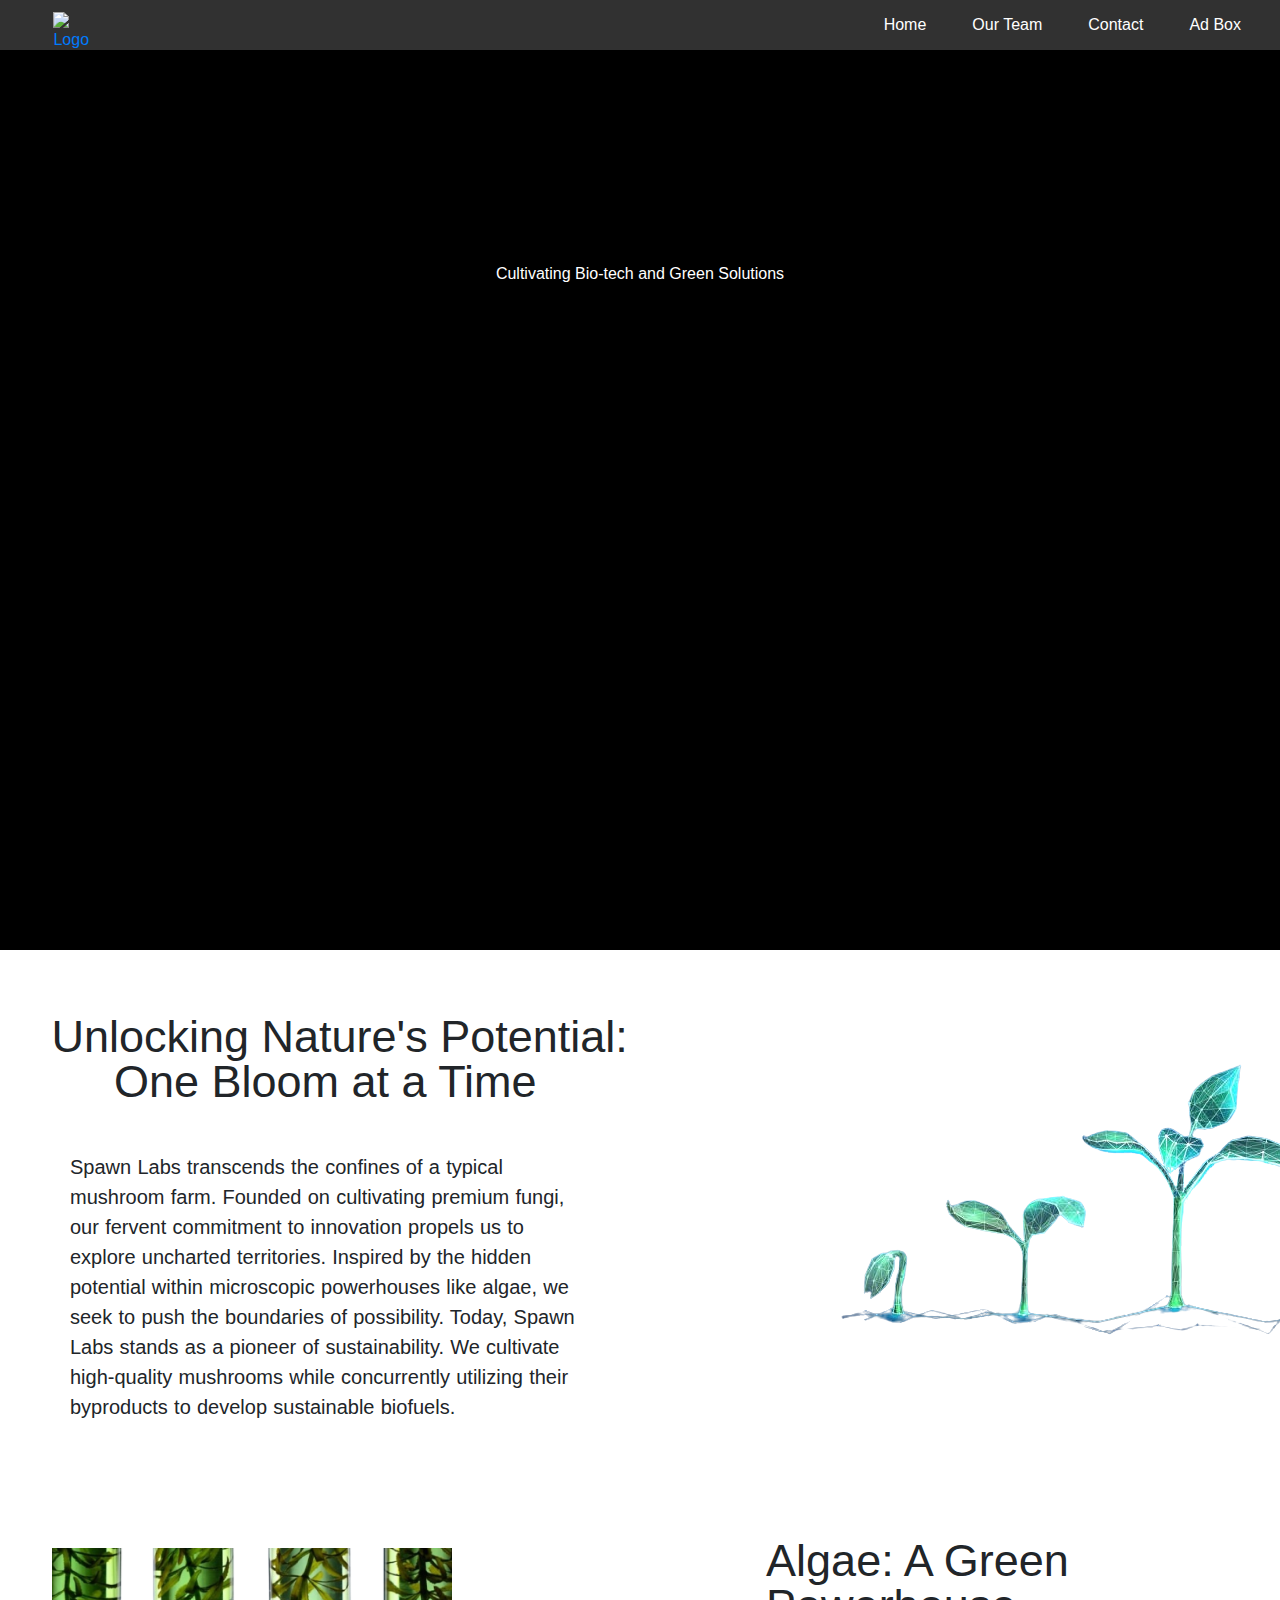
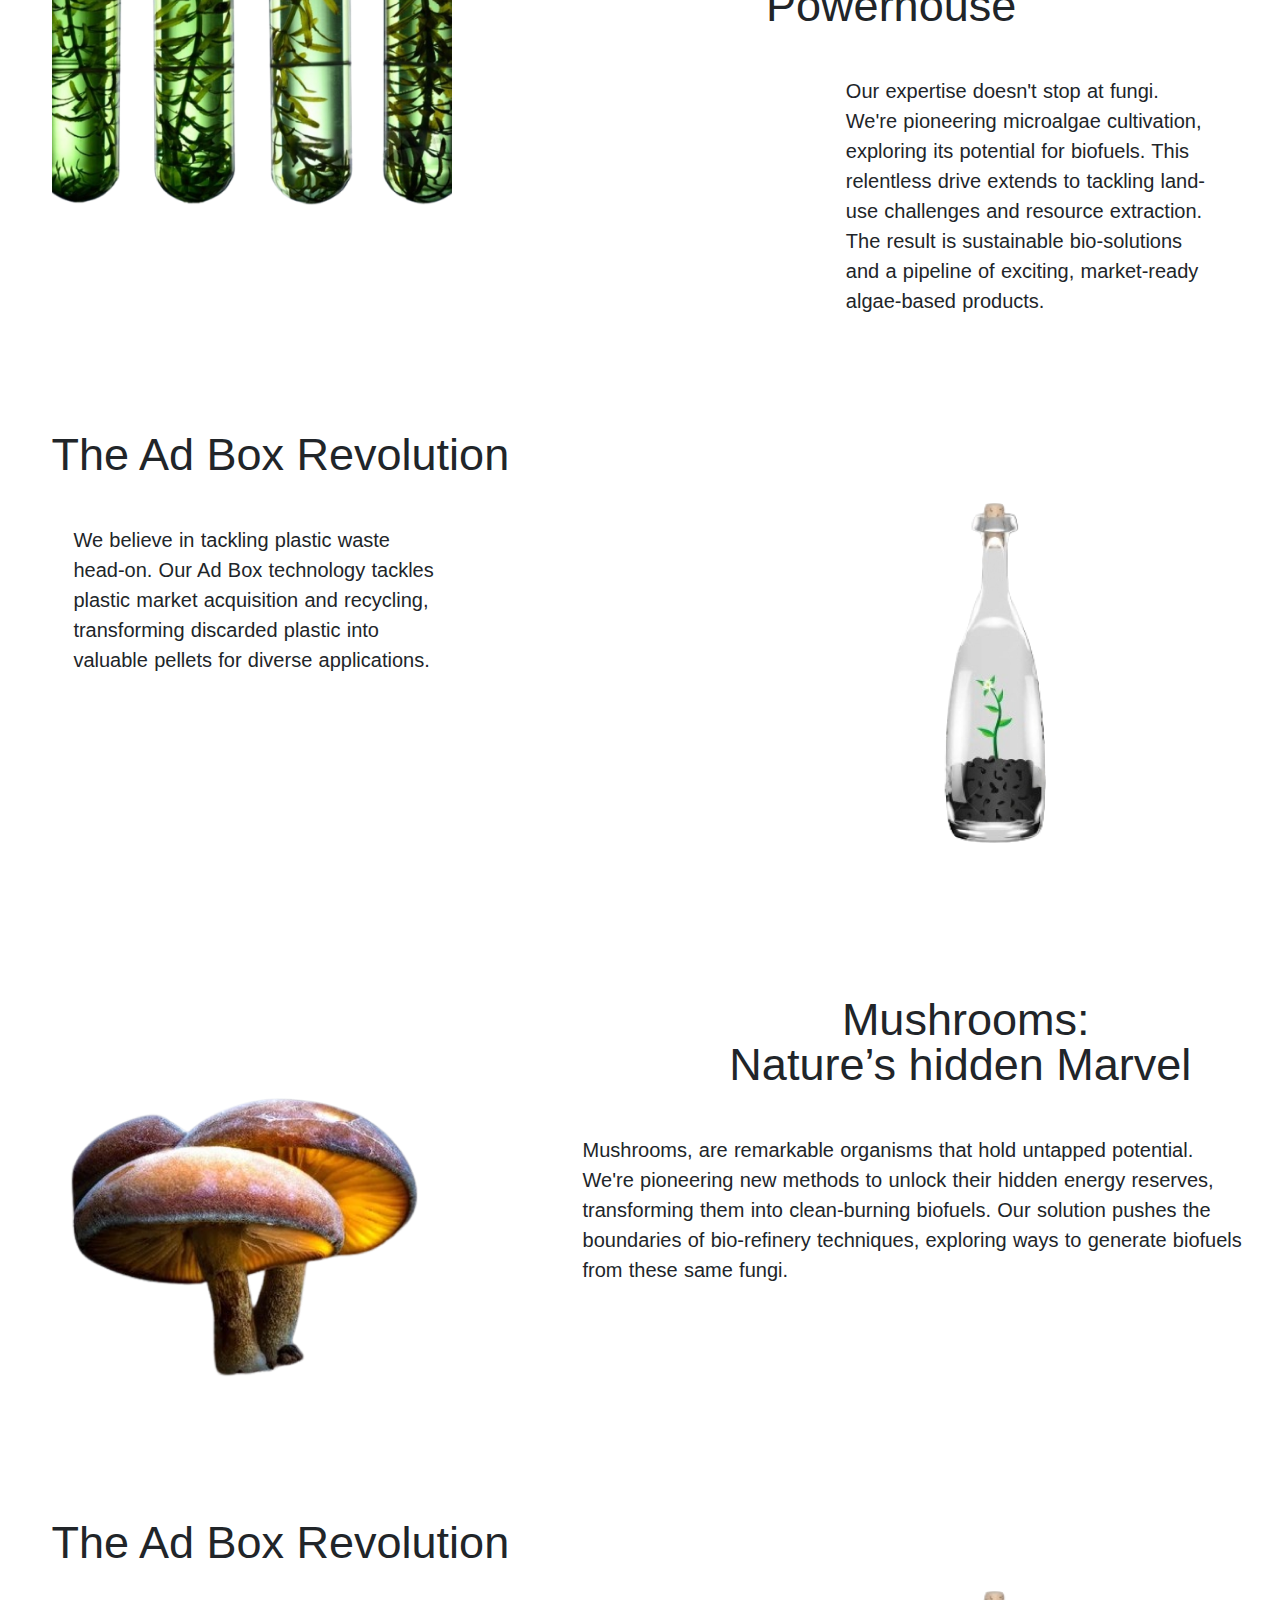
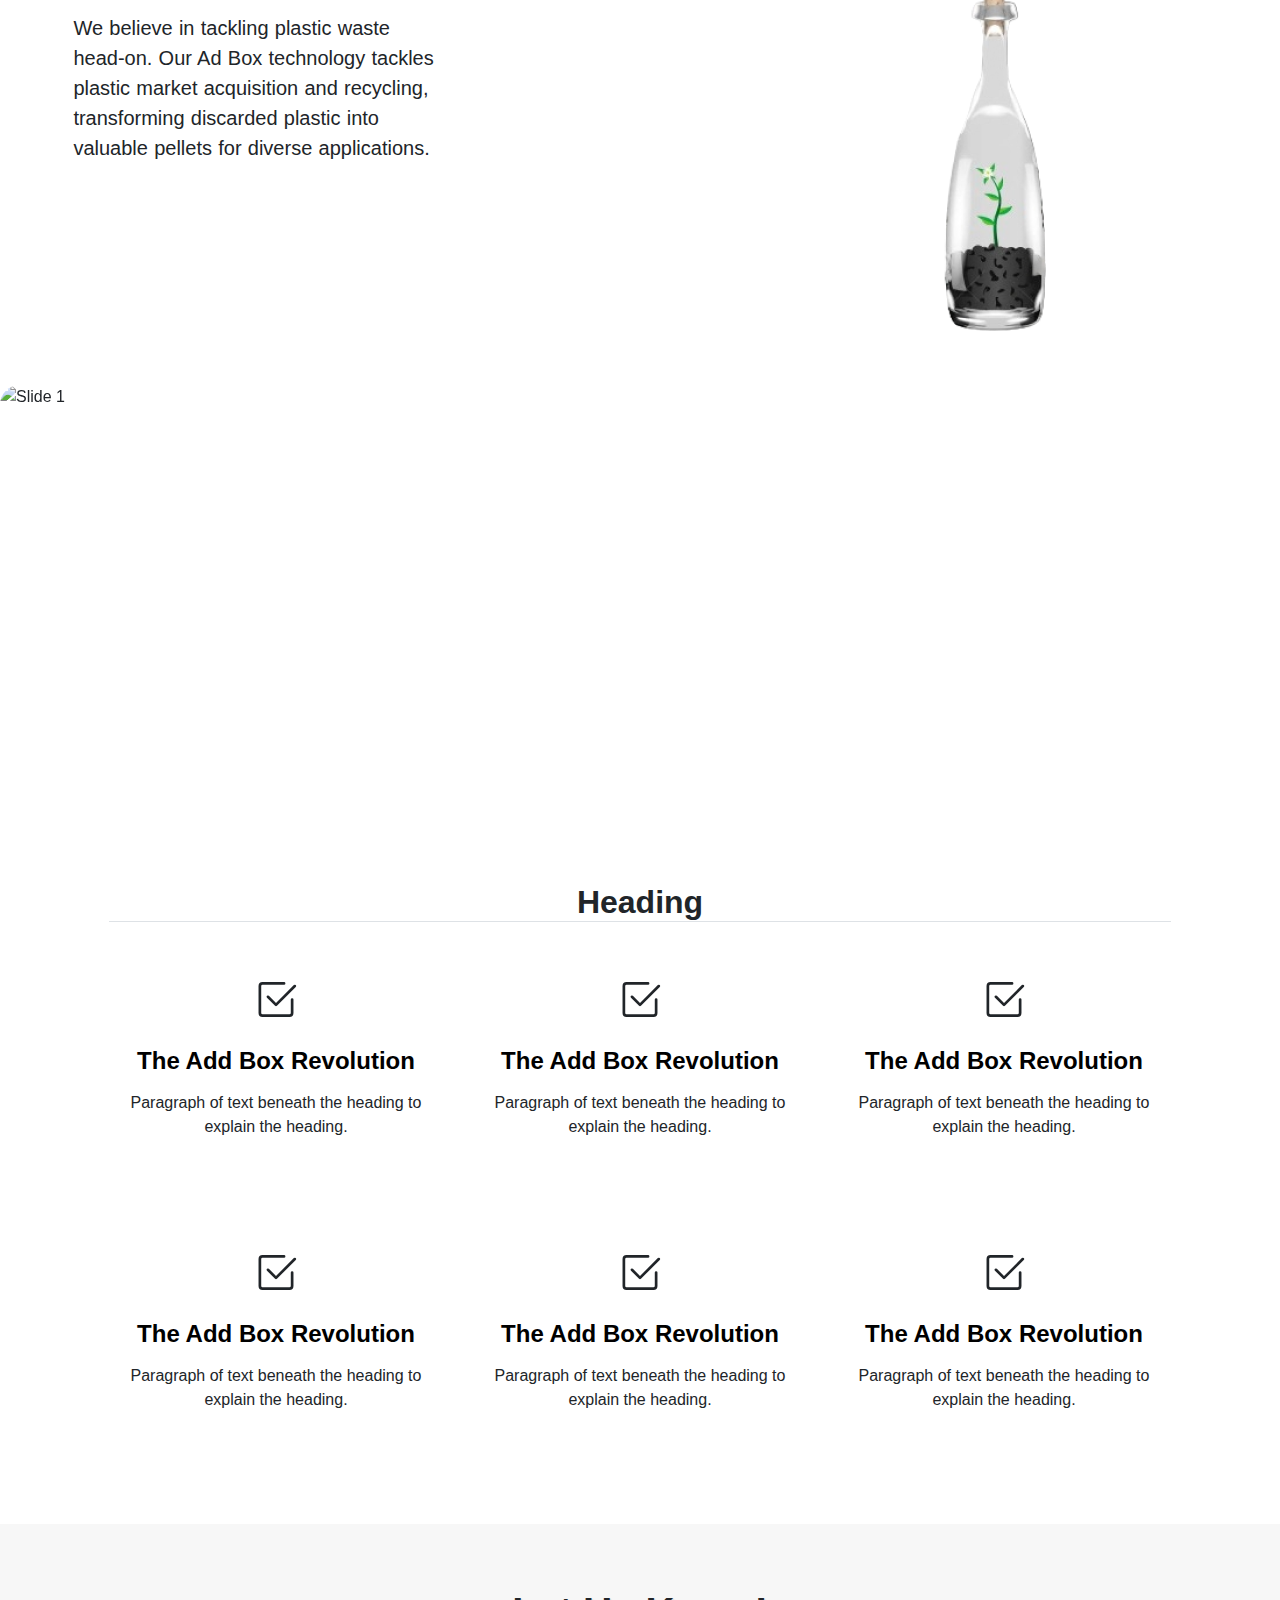
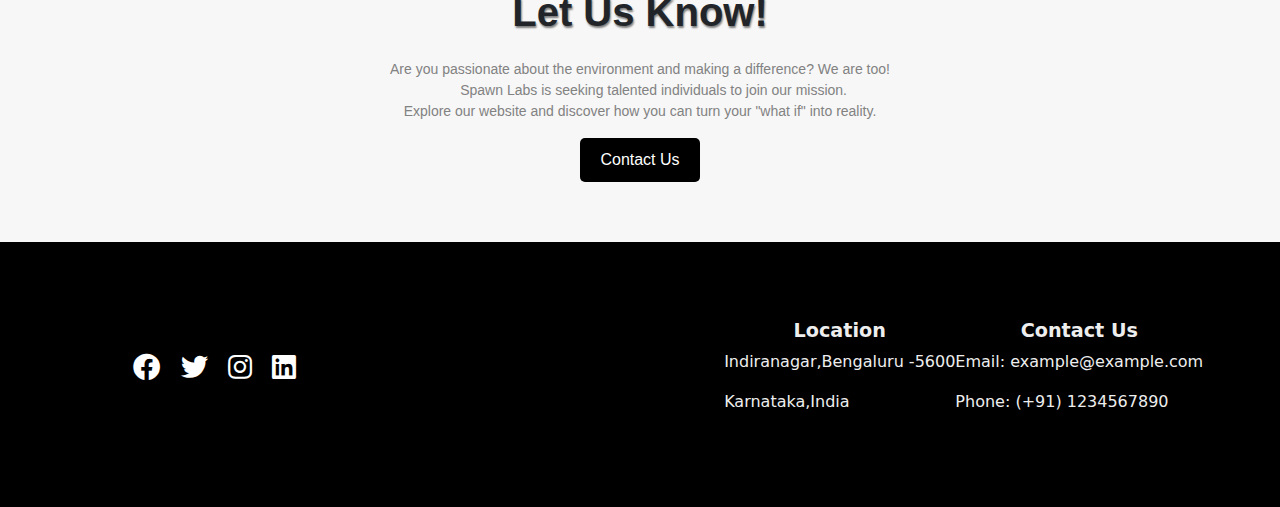
==== commit e431bc62: "final commit" ====
--- a/index.html
+++ b/index.html
@@ -12,33 +12,37 @@
   <link rel="stylesheet" href="https://cdnjs.cloudflare.com/ajax/libs/font-awesome/5.15.4/css/all.min.css">
   <link rel="stylesheet" href="https://cdnjs.cloudflare.com/ajax/libs/animate.css/4.1.1/animate.min.css">
   <link rel="stylesheet" href="footer.cs">
-  <link href="https://cdn.jsdelivr.net/npm/bootstrap@5.3.3/dist/css/bootstrap.min.css" rel="stylesheet" <!--
-    integrity="sha384-QWTKZyjpPEjISv5WaRU9OFeRpok6YctnYmDr5pNlyT2bRjXh0JMhjY6hW+ALEwIH" crossorigin="anonymous"> -->
-  <link rel="stylesheet" href="style.css">
+  <link href="https://cdn.jsdelivr.net/npm/bootstrap@5.3.3/dist/css/bootstrap.min.css" rel="stylesheet" 
+    integrity="sha384-QWTKZyjpPEjISv5WaRU9OFeRpok6YctnYmDr5pNlyT2bRjXh0JMhjY6hW+ALEwIH" crossorigin="anonymous">
+  <link rel="stylesheet" href="landing.css">
+  <link rel="stylesheet" href="https://stackpath.bootstrapcdn.com/bootstrap/4.5.2/css/bootstrap.min.css">
+  <link rel="stylesheet" href="stylesheet.css" />
 
 </head>
 
 <body>
 
   <!-- Header Section -->
-  <header class="bg-gray-800 text-white py-4">
-    <div class="container mx-auto flex justify-between items-center">
-      <img src="logo.png" alt="Spawn Labs Logo" class="h-8">
-      <nav>
-        <ul class="flex space-x-4">
-          <li><a href="#">Home</a></li>
-          <li><a href="#">About Us</a></li>
-          <li><a href="#">Services</a></li>
-          <li><a href="#">Contact</a></li>
-        </ul>
-      </nav>
-    </div>
-  </header>
+  <div class="nav">
+    <nav class="navbar">
+        <a href="index.html" class="navbar-logo">
+            <img src="images/spawn_lab_icon.png" alt="Logo">
+        </a>
+        <div class="nav-links">
+            <a href="index.html">Home</a>
+            
+            <a href="meetTeam.html">Our Team</a>
+            <a href="contactus.html">Contact</a>
+            <a href="adbox.html">Ad Box</a>
+
+        </div>
+    </nav>
+</div>
 
   <!-- Hero Section -->
   <section class="main" style="background-color: black;">
     <div class="logo">
-      <img src="/Spawn-Labs/img/spawn labs logo.png" alt="" class="img">
+      <img src="images/spawn labs logo.png" alt="" class="img">
     </div>
     <div class="main_text">
       <div class="container mx-auto text-white text-center">
@@ -67,7 +71,7 @@
         </p>
       </div>
       <div class="col-md-5">
-        <img src="/Spawn-Labs/img/unlocking nature's potential.png" alt="nature">
+        <img src="img/unlocking nature's potential.png" alt="nature">
       </div>
     </div>
     <div class="row featurette algae-powerhouse">
@@ -79,7 +83,7 @@
           The result is sustainable bio-solutions and a pipeline of exciting, market-ready algae-based products.</p>
       </div>
       <div class="col-md-5 order-md-1">
-        <img class="picalgae" src="/Spawn-Labs/img/algae.png" alt="algae">
+        <img class="picalgae" src="img/algae.png" alt="algae">
       </div>
     </div>
     <div class="row featurette add-cont">
@@ -93,7 +97,7 @@
         </p>
       </div>
       <div class="col-md-5">
-        <img src="/Spawn-Labs/img/Plant in a bottle.png" alt="ad box">
+        <img src="img/Plant in a bottle.png" alt="ad box">
       </div>
     </div>
     <div class="row featurette mushroom-cont">
@@ -106,10 +110,81 @@
           bio-refinery techniques, exploring ways to generate biofuels from these same fungi.</p>
       </div>
       <div class="col-md-5 order-md-1">
-        <img src="/Spawn-Labs/img/mushroom.png" alt="mushroom" class="mushroom_image">
-      </div>
-    </div>
-  </div>
+        <img src="img/mushroom.png" alt="mushroom" class="mushroom_image">
+      </div>
+    </div>
+  </div>
+  <div class="row featurette add-cont">
+    <div class="col-md-7 add-box">
+      <h2 class="featurette-heading fw-normal lh-1">
+        The Ad Box Revolution
+      </h2>
+      <p class="lead ">
+        We believe in tackling plastic waste head-on. Our Ad Box technology tackles plastic market acquisition and
+        recycling, transforming discarded plastic into valuable pellets for diverse applications.
+      </p>
+    </div>
+    <div class="col-md-5">
+      <img src="img/Plant in a bottle.png" alt="ad box">
+    </div>
+  </div>
+
+  <!-- carousel -->
+  <div
+      id="carouselExampleIndicators"
+      class="carousel slide"
+      data-ride="carousel"
+    >
+      <div class="carousel-inner">
+        <div class="carousel-item active">
+          <img
+            class="d-block w-100"
+            src="https://via.placeholder.com/1200x600?text=Slide+1"
+            alt="Slide 1"
+          />
+        </div>
+        <div class="carousel-item">
+          <img
+            class="d-block w-100"
+            src="https://via.placeholder.com/1200x600?text=Slide+2"
+            alt="Slide 2"
+          />
+        </div>
+        <div class="carousel-item">
+          <img
+            class="d-block w-100"
+            src="https://via.placeholder.com/1200x600?text=Slide+3"
+            alt="Slide 3"
+          />
+        </div>
+      </div>
+      <a
+        class="carousel-control-prev"
+        href="#carouselExampleIndicators"
+        role="button"
+        data-slide="prev"
+      >
+        <span class="carousel-control-prev-icon" aria-hidden="true"></span>
+        <span class="sr-only">Previous</span>
+      </a>
+      <a
+        class="carousel-control-next"
+        href="#carouselExampleIndicators"
+        role="button"
+        data-slide="next"
+      >
+        <span class="carousel-control-next-icon" aria-hidden="true"></span>
+        <span class="sr-only">Next</span>
+      </a>
+    </div>
+
+    <!-- Bootstrap JS -->
+    <script src="https://code.jquery.com/jquery-3.5.1.slim.min.js"></script>
+    <script src="https://cdn.jsdelivr.net/npm/@popperjs/core@2.5.4/dist/umd/popper.min.js"></script>
+    <script src="https://stackpath.bootstrapcdn.com/bootstrap/4.5.2/js/bootstrap.min.js"></script>
+    <!-- Custom JS -->
+    <script src="script.js"></script>
+
 
   <!-- Testimonial Section -->
   <div style="display: block;">
@@ -204,32 +279,47 @@
       </div>
     </div>
   </div>
+   <!-- let us know -->
+  <div class="luk">
+    <h1>Let Us Know!</h1>
+    <pre>
+Are you passionate about the environment and making a difference? We are too!
+       Spawn Labs is seeking talented individuals to join our mission.
+Explore our website and discover how you can turn your "what if" into reality.
+</pre>
+    <button>Contact Us</button>
+    
+    
+  </div>
 
   <!-- Footer Section -->
 
   <div>
-    <footer>
-      <div class="footer-container">
-        <div class="social-media">
-          <a href="#"><i class="fab fa-facebook"></i></a>
-          <a href="#"><i class="fab fa-linkedin"></i></a>
-          <a href="#"><i class="fab fa-youtube"></i></a>
-          <a href="#"><i class="fab fa-instagram"></i></a>
-        </div>
-        <div class="location">
-          <p style="padding: 5px;">Location</p>
-          <p style="padding: 5px;">Indiranagar, Bengaluru - 5600</p>
-          <p style="padding: 5px;">Karnataka, India</p>
-        </div>
-        <div class="contact">
-          <p style="padding: 5px;">Contact</p>
-          <p style="padding: 5px;"><i class="fas fa-phone"></i> 1234567890</p>
-          <p style="padding: 5px;"><i class="fas fa-envelope"></i> xyz@gmail.com</p>
-        </div>
-      </div>
-    </footer>
-
-    <script src="https://kit.fontawesome.com/a076d05399.js" crossorigin="anonymous"></script>
+    <div class="footer-main">
+
+      <div class="footer-icons">
+
+          <a href="https://www.facebook.com/" target="blank"><i class="fab fa-facebook"></i></a>
+          <a href="https://x.com/" target="blank"><i class="fab fa-twitter"></i></a>
+          <a href="https://www.instagram.com/" target="blank"><i class="fab fa-instagram"></i> </a>
+          <a href="https://www.linkedin.com/" target="blank"><i class="fab fa-linkedin"></i></a>
+
+      </div>
+
+
+      <div class="footer-content">
+          <div class="footer-box4">
+              <h2 class="footer-heading"> Location</h2>
+              <p class="footer-details">Indiranagar,Bengaluru -5600</p>
+              <p class="footer-details">Karnataka,India</p>
+          </div>
+          <div class="footer-box5">
+              <!-- Add your new content here -->
+              <h2 class="footer-heading"> Contact Us</h2>
+              <p class="footer-details">Email: example@example.com</p>
+              <p class="footer-details">Phone: (+91) 1234567890</p>
+          </div>
+      </div>
   </div>
   <script src="https://cdn.jsdelivr.net/npm/bootstrap@5.3.3/dist/js/bootstrap.bundle.min.js"
     integrity="sha384-YvpcrYf0tY3lHB60NNkmXc5s9fDVZLESaAA55NDzOxhy9GkcIdslK1eN7N6jIeHz"
--- a/landing.css
+++ b/landing.css
@@ -0,0 +1,1305 @@
+.body {
+  overflow-x: hidden;
+}
+.our-team {
+  background-color: #ffffff;
+  display: flex;
+  flex-direction: row;
+  justify-content: center;
+  width: 100%;
+}
+
+.our-team .overlap-wrapper {
+  background-color: #ffffff;
+  overflow: hidden;
+  width: 1440px;
+  height: 1142px;
+}
+
+.our-team .overlap {
+  position: relative;
+  width: 1645px;
+  height: 1190px;
+  left: -93px;
+}
+
+.our-team .rectangle {
+  width: 1440px;
+  height: 1133px;
+  top: 9px;
+  left: 93px;
+  position: absolute;
+  object-fit: cover;
+}
+
+
+.our-team .items {
+  display: flex;
+  flex-direction: column;
+  width: 187px;
+  align-items: flex-end;
+  justify-content: center;
+  gap: var(--variable-collection-spacing-s);
+  position: absolute;
+  top: 48px;
+  left: 811px;
+}
+
+.our-team .text-wrapper {
+  position: relative;
+  align-self: stretch;
+  margin-top: -1px;
+  font-family: var(--small-text-font-family);
+  font-weight: var(--small-text-font-weight);
+  color: #ffffff;
+  font-size: var(--small-text-font-size);
+  letter-spacing: var(--small-text-letter-spacing);
+  line-height: var(--small-text-line-height);
+  font-style: var(--small-text-font-style);
+}
+
+.our-team .div {
+  position: relative;
+  align-self: stretch;
+  font-family: var(--small-text-font-family);
+  font-weight: var(--small-text-font-weight);
+  color: #ffffff;
+  font-size: var(--small-text-font-size);
+  letter-spacing: var(--small-text-letter-spacing);
+  line-height: var(--small-text-line-height);
+  font-style: var(--small-text-font-style);
+}
+
+.our-team .items-2 {
+  display: flex;
+  flex-direction: column;
+  width: 187px;
+  align-items: flex-end;
+  justify-content: center;
+  gap: var(--variable-collection-spacing-s);
+  position: absolute;
+  top: 48px;
+  left: 1108px;
+}
+
+.our-team .social-icons {
+  top: 176px;
+  left: 80px;
+  display: inline-flex;
+  align-items: flex-start;
+  gap: var(--variable-collection-spacing-XS);
+  position: absolute;
+}
+
+.our-team .buttons-icon {
+  position: relative;
+  width: 40px;
+  height: 40px;
+  border-radius: 4px;
+}
+
+.our-team .icon {
+  position: relative;
+  width: 24px;
+  height: 24px;
+  top: 8px;
+  left: 8px;
+}
+
+.our-team .img {
+  position: absolute;
+  width: 20px;
+  height: 20px;
+  top: -72px;
+  left: 193px;
+}
+
+.our-team .icon-2 {
+  position: absolute;
+  width: 18px;
+  height: 18px;
+  top: -71px;
+  left: 194px;
+}
+
+.our-team .icon-3 {
+  position: absolute;
+  width: 20px;
+  height: 14px;
+  top: -69px;
+  left: 193px;
+}
+
+.our-team .divider {
+  position: absolute;
+  width: 1280px;
+  height: 1px;
+  top: 0;
+  left: 80px;
+  object-fit: cover;
+}
+
+.our-team .section {
+  display: flex;
+  flex-direction: column;
+  width: 1951px;
+  align-items: flex-start;
+  position: absolute;
+  top: 911px;
+  left: -1279px;
+}
+
+.our-team .container {
+  position: absolute;
+  width: 1951px;
+  height: 1000px;
+  top: 0;
+  left: 0;
+}
+
+.our-team .background {
+  width: 1920px;
+  height: 1000px;
+  background-color: #cccccc;
+}
+
+.our-team .container-2 {
+  position: relative;
+  align-self: stretch;
+  width: 100%;
+  height: 1000px;
+}
+
+.our-team .margin {
+  display: flex;
+  flex-direction: column;
+  width: 1450px;
+  align-items: flex-start;
+  padding: 141px 0px 17px 470px;
+  position: absolute;
+  top: 0;
+  left: 0;
+}
+
+.our-team .heading-wrapper {
+  display: flex;
+  flex-direction: column;
+  width: 980px;
+  align-items: flex-start;
+  position: relative;
+  flex: 0 0 auto;
+}
+
+.our-team .heading {
+  display: flex;
+  flex-direction: column;
+  align-items: center;
+  padding: 0px 320.02px 0px 320px;
+  position: relative;
+  align-self: stretch;
+  width: 100%;
+  flex: 0 0 auto;
+}
+
+.our-team .text-wrapper-2 {
+  position: relative;
+  align-self: stretch;
+  margin-top: -1px;
+  font-family: "Inter", Helvetica;
+  font-weight: 400;
+  color: #2f2e2e;
+  font-size: 47.8px;
+  text-align: center;
+  letter-spacing: 0;
+  line-height: normal;
+}
+
+.our-team .horizontal-border-wrapper {
+  width: 500px;
+  height: 15px;
+  padding: 0px 0px 10px 470px;
+  top: 232px;
+  left: 475px;
+  display: flex;
+  flex-direction: column;
+  align-items: flex-start;
+  position: absolute;
+}
+
+.our-team .horizontal-border {
+  position: relative;
+  width: 30px;
+  height: 5px;
+  border-top-width: 3px;
+  border-top-style: solid;
+  border-color: #2f2e2e;
+}
+
+.our-team .container-wrapper {
+  width: 1951px;
+  top: 278px;
+  left: 0;
+  display: flex;
+  flex-direction: column;
+  align-items: flex-start;
+  position: absolute;
+}
+
+.our-team .list-wrapper {
+  position: relative;
+  align-self: stretch;
+  width: 100%;
+  height: 730px;
+  overflow: hidden;
+}
+
+.our-team .list {
+  position: relative;
+  width: 2005px;
+  height: 630px;
+  left: -27px;
+}
+
+.our-team .listitem {
+  display: flex;
+  flex-direction: column;
+  width: 403px;
+  align-items: flex-start;
+  position: absolute;
+  top: 50px;
+  left: 534px;
+}
+
+.our-team .container-3 {
+  position: absolute;
+  width: 403px;
+  height: 627px;
+  top: 0;
+  left: 0;
+  background-color: #cbcbcbcc;
+}
+
+.our-team .container-4 {
+  position: relative;
+  align-self: stretch;
+  width: 100%;
+  height: 627px;
+}
+
+.our-team .div-wrapper {
+  width: 403px;
+  height: 377px;
+  padding: 0px 0px 43px;
+  top: 0;
+  left: 1px;
+  display: flex;
+  flex-direction: column;
+  align-items: flex-start;
+  position: absolute;
+}
+
+.our-team .wow-image-wrapper {
+  display: flex;
+  flex-direction: column;
+  width: 403px;
+  height: 334px;
+  align-items: flex-start;
+  justify-content: center;
+  position: relative;
+}
+
+.our-team .wow-image {
+  display: flex;
+  flex-direction: column;
+  align-items: flex-start;
+  position: relative;
+  flex: 1;
+  align-self: stretch;
+  width: 100%;
+  flex-grow: 1;
+}
+
+.our-team .div-2 {
+  position: relative;
+  max-width: 403px;
+  width: 403px;
+  height: 334px;
+  background-image: url(./img/tialak-edited-jpg.png);
+  background-size: cover;
+  background-position: 50% 50%;
+}
+
+.our-team .margin-2 {
+  width: 356px;
+  min-height: 27px;
+  padding: 0px 0px 2px;
+  top: 377px;
+  left: 31px;
+  display: flex;
+  flex-direction: column;
+  align-items: flex-start;
+  position: absolute;
+}
+
+.our-team .container-5 {
+  display: flex;
+  flex-direction: column;
+  width: 356px;
+  min-height: 25px;
+  align-items: flex-start;
+  padding: 0px 0px 4px;
+  position: relative;
+  flex: 0 0 auto;
+}
+
+.our-team .container-6 {
+  display: flex;
+  flex-direction: column;
+  align-items: flex-start;
+  position: relative;
+  align-self: stretch;
+  width: 100%;
+  flex: 0 0 auto;
+}
+
+.our-team .CEO-founder {
+  position: relative;
+  align-self: stretch;
+  margin-top: -1px;
+  font-family: "Inter", Helvetica;
+  font-weight: 400;
+  color: #2f2e2e;
+  font-size: 14.8px;
+  letter-spacing: 0;
+  line-height: normal;
+}
+
+.our-team .margin-3 {
+  width: 338px;
+  min-height: 48px;
+  padding: 0px 0px 30px;
+  top: 404px;
+  left: 31px;
+  display: flex;
+  flex-direction: column;
+  align-items: flex-start;
+  position: absolute;
+}
+
+.our-team .container-7 {
+  display: flex;
+  flex-direction: column;
+  width: 338px;
+  min-height: 18px;
+  align-items: flex-start;
+  position: relative;
+  flex: 0 0 auto;
+}
+
+.our-team .text-wrapper-3 {
+  position: relative;
+  align-self: stretch;
+  margin-top: -1px;
+  color: #2f2e2e;
+  font-size: 18.8px;
+  letter-spacing: 0;
+  font-family: "Inter", Helvetica;
+  font-weight: 400;
+  line-height: normal;
+}
+
+.our-team .margin-4 {
+  width: 338px;
+  min-height: 93px;
+  padding: 0px 0px 51px;
+  top: 459px;
+  left: 31px;
+  display: flex;
+  flex-direction: column;
+  align-items: flex-start;
+  position: absolute;
+}
+
+.our-team .container-8 {
+  display: flex;
+  flex-direction: column;
+  width: 338px;
+  min-height: 42px;
+  align-items: flex-start;
+  position: relative;
+  flex: 0 0 auto;
+}
+
+.our-team .add-a-short-bio-for {
+  position: relative;
+  align-self: stretch;
+  margin-top: -1px;
+  font-family: "Inter", Helvetica;
+  font-weight: 400;
+  color: #2f2e2e;
+  font-size: 14.2px;
+  letter-spacing: 0;
+  line-height: 24px;
+}
+
+.our-team .margin-5 {
+  width: 88px;
+  height: 69px;
+  padding: 0px 0px 33px;
+  top: 558px;
+  left: 30px;
+  display: flex;
+  flex-direction: column;
+  align-items: flex-start;
+  position: absolute;
+}
+
+.our-team .list-social-bar-wrapper {
+  position: relative;
+  width: 88px;
+  height: 36px;
+}
+
+.our-team .list-social-bar {
+  display: flex;
+  width: 88px;
+  height: 36px;
+  align-items: flex-start;
+  gap: 16px;
+  position: relative;
+}
+
+.our-team .item {
+  position: relative;
+  width: 36px;
+}
+
+.our-team .listitem-2 {
+  display: flex;
+  flex-direction: column;
+  width: 403px;
+  align-items: flex-start;
+  position: absolute;
+  top: 50px;
+  left: 1037px;
+}
+
+.our-team .container-9 {
+  position: absolute;
+  width: 403px;
+  height: 630px;
+  top: 0;
+  left: 0;
+  background-color: #cbcbcbcc;
+}
+
+.our-team .container-10 {
+  position: relative;
+  align-self: stretch;
+  width: 100%;
+  height: 630px;
+}
+
+.our-team .overlap-group {
+  position: absolute;
+  width: 403px;
+  height: 462px;
+  top: 0;
+  left: 1px;
+}
+
+.our-team .margin-6 {
+  width: 403px;
+  height: 377px;
+  padding: 0px 0px 43px;
+  top: 0;
+  left: 0;
+  display: flex;
+  flex-direction: column;
+  align-items: flex-start;
+  position: absolute;
+}
+
+.our-team .margin-7 {
+  width: 356px;
+  min-height: 27px;
+  padding: 0px 0px 2px;
+  top: 376px;
+  left: 30px;
+  display: flex;
+  flex-direction: column;
+  align-items: flex-start;
+  position: absolute;
+}
+
+.our-team .container-11 {
+  display: flex;
+  flex-direction: column;
+  width: 356px;
+  min-height: 25px;
+  align-items: flex-start;
+  padding: 0px 0px 2.61px;
+  position: relative;
+  flex: 0 0 auto;
+}
+
+.our-team .CEO-co-founder-wrapper {
+  display: flex;
+  flex-direction: column;
+  align-items: flex-start;
+  padding: 0px 0px 0.69px;
+  position: relative;
+  align-self: stretch;
+  width: 100%;
+  flex: 0 0 auto;
+}
+
+.our-team .CEO-co-founder {
+  position: relative;
+  align-self: stretch;
+  margin-top: -1px;
+  font-family: "Inter", Helvetica;
+  font-weight: 400;
+  color: #2f2e2e;
+  font-size: 14.5px;
+  letter-spacing: 0;
+  line-height: 22.4px;
+}
+
+.our-team .margin-8 {
+  width: 338px;
+  min-height: 48px;
+  padding: 0px 0px 30px;
+  top: 404px;
+  left: 30px;
+  display: flex;
+  flex-direction: column;
+  align-items: flex-start;
+  position: absolute;
+}
+
+.our-team .text-wrapper-4 {
+  position: relative;
+  align-self: stretch;
+  margin-top: -1px;
+  color: #2f2e2e;
+  font-size: 18.9px;
+  letter-spacing: 0;
+  line-height: 28px;
+  font-family: "Inter", Helvetica;
+  font-weight: 400;
+}
+
+.our-team .margin-9 {
+  width: 338px;
+  min-height: 93px;
+  padding: 0px 0px 51px;
+  top: 462px;
+  left: 31px;
+  display: flex;
+  flex-direction: column;
+  align-items: flex-start;
+  position: absolute;
+}
+
+.our-team .margin-10 {
+  width: 88px;
+  height: 69px;
+  padding: 0px 0px 33px;
+  top: 561px;
+  left: 30px;
+  display: flex;
+  flex-direction: column;
+  align-items: flex-start;
+  position: absolute;
+}
+
+.our-team .phone-call {
+  position: absolute;
+  width: 24px;
+  height: 24px;
+  top: 96px;
+  left: 1074px;
+}
+
+.our-team .social-icon {
+  position: absolute;
+  width: 24px;
+  height: 24px;
+  top: 144px;
+  left: 1074px;
+}
+
+.our-team .component-frame {
+  position: absolute;
+  width: 1626px;
+  height: 897px;
+  top: 170px;
+  left: 0;
+}
+
+.our-team .container-12 {
+  display: flex;
+  width: 1494px;
+  align-items: flex-start;
+  gap: 21px;
+  position: relative;
+  top: 173px;
+  left: 127px;
+  overflow-x: scroll;
+}
+
+.our-team .kaashif-ji {
+  position: relative;
+  width: 324px;
+  height: 577px;
+}
+
+.our-team .kaashif-meraj {
+  position: absolute;
+  width: 326px;
+  height: 235px;
+  top: 342px;
+  left: 0;
+}
+
+.our-team .overlap-2 {
+  position: absolute;
+  width: 328px;
+  height: 191px;
+  top: 0;
+  left: 0;
+}
+
+.our-team .group {
+  height: 91px;
+  left: 61px;
+  position: absolute;
+  width: 267px;
+  top: 0;
+}
+
+.our-team .overlap-group-2 {
+  position: relative;
+  width: 263px;
+  height: 91px;
+}
+
+.our-team .CFO-founder {
+  position: absolute;
+  width: 218px;
+  top: 37px;
+  left: 25px;
+  font-family: "Inter", Helvetica;
+  font-weight: 200;
+  color: #000000;
+  font-size: 15px;
+  letter-spacing: -0.3px;
+  line-height: normal;
+}
+
+.our-team .text-wrapper-5 {
+  position: absolute;
+  width: 263px;
+  top: 0;
+  left: 0;
+  color: #000000;
+  font-size: 24px;
+  letter-spacing: -0.48px;
+  font-family: "Inter", Helvetica;
+  font-weight: 400;
+  line-height: normal;
+}
+
+.our-team .p {
+  top: 64px;
+  position: absolute;
+  width: 297px;
+  height: 127px;
+  left: 0;
+  font-family: "Inter", Helvetica;
+  font-weight: 400;
+  color: #000000;
+  font-size: 18px;
+  text-align: center;
+  letter-spacing: 0;
+  line-height: normal;
+}
+
+.our-team .social-icons-2 {
+  display: inline-flex;
+  align-items: flex-start;
+  gap: var(--variable-collection-spacing-XS);
+  position: absolute;
+  top: 195px;
+  left: 81px;
+}
+
+.our-team .icon-4 {
+  position: absolute;
+  width: 20px;
+  height: 20px;
+  top: 2px;
+  left: 2px;
+}
+
+.our-team .icon-5 {
+  position: absolute;
+  width: 18px;
+  height: 18px;
+  top: 3px;
+  left: 3px;
+}
+
+.our-team .rectangle-2 {
+  width: 266px;
+  height: 267px;
+  top: 0;
+  left: 12px;
+  position: absolute;
+  object-fit: cover;
+}
+
+.our-team .tilak-ji {
+  position: relative;
+  width: 338px;
+  height: 567px;
+}
+
+.our-team .s-tilak-sagar {
+  position: absolute;
+  width: 340px;
+  height: 236px;
+  top: 331px;
+  left: 0;
+}
+
+.our-team .overlap-group-wrapper {
+  height: 58px;
+  left: 75px;
+  position: absolute;
+  width: 267px;
+  top: 0;
+}
+
+.our-team .overlap-group-3 {
+  position: relative;
+  width: 263px;
+  height: 58px;
+}
+
+.our-team .CEO-co-founder-2 {
+  position: absolute;
+  width: 179px;
+  top: 31px;
+  left: 6px;
+  font-family: "Inter", Helvetica;
+  font-weight: 200;
+  color: #000000;
+  font-size: 15px;
+  letter-spacing: -0.3px;
+  line-height: normal;
+}
+
+.our-team .social-icons-3 {
+  top: 196px;
+  left: 81px;
+  display: inline-flex;
+  align-items: flex-start;
+  gap: var(--variable-collection-spacing-XS);
+  position: absolute;
+}
+
+.our-team .text-wrapper-6 {
+  top: 65px;
+  position: absolute;
+  width: 297px;
+  height: 127px;
+  left: 0;
+  font-family: "Inter", Helvetica;
+  font-weight: 400;
+  color: #000000;
+  font-size: 18px;
+  text-align: center;
+  letter-spacing: 0;
+  line-height: normal;
+}
+
+.our-team .rectangle-3 {
+  width: 263px;
+  height: 258px;
+  top: 0;
+  left: 37px;
+  position: absolute;
+  object-fit: cover;
+}
+
+.our-team .our-team-is-a-unique {
+  position: absolute;
+  width: 1280px;
+  height: 172px;
+  top: 165px;
+  left: 173px;
+  font-family: "Inter", Helvetica;
+  font-weight: 400;
+  color: #000000;
+  font-size: 24px;
+  letter-spacing: 0;
+  line-height: normal;
+}
+
+.our-team .span {
+  font-weight: 500;
+}
+
+.our-team .text-wrapper-7 {
+  font-family: "Inter", Helvetica;
+  font-weight: 400;
+  color: #000000;
+  font-size: 24px;
+  letter-spacing: 0;
+}
+
+.our-team .meet-the-makers-the {
+  position: absolute;
+  top: 115px;
+  left: 173px;
+  font-family: "Inter", Helvetica;
+  font-weight: 500;
+  color: #000000;
+  font-size: 45px;
+  letter-spacing: -0.9px;
+  line-height: normal;
+}
+
+.our-team .frame {
+  position: absolute;
+  width: 1440px;
+  height: 40px;
+  top: 0;
+  left: 93px;
+  background-image: url(./img/rectangle-6.svg);
+  background-size: 100% 100%;
+}
+
+.our-team .overlap-3 {
+  position: absolute;
+  width: 270px;
+  height: 41px;
+  top: -3px;
+  left: 1190px;
+}
+
+.our-team .contact {
+  width: 142px;
+  height: 41px;
+  top: 0;
+  left: 128px;
+  color: transparent;
+  position: absolute;
+  font-family: "Inter", Helvetica;
+  font-weight: 600;
+  font-size: 15px;
+  letter-spacing: 0;
+  line-height: normal;
+}
+
+.our-team .text-wrapper-8 {
+  color: #e3dbdb;
+}
+
+.our-team .text-wrapper-9 {
+  color: #ffffff;
+  font-size: 20px;
+}
+
+.our-team .text-wrapper-10 {
+  position: absolute;
+  width: 165px;
+  height: 24px;
+  top: 11px;
+  left: 0;
+  font-family: "Inter", Helvetica;
+  font-weight: 600;
+  color: #e3dbdb;
+  font-size: 15px;
+  letter-spacing: 0;
+  line-height: normal;
+}
+
+.our-team .slice-removebg {
+  position: absolute;
+  width: 30px;
+  height: 33px;
+  top: 3px;
+  left: 59px;
+  object-fit: cover;
+}
+
+.our-team .text-wrapper-11 {
+  position: absolute;
+  width: 91px;
+  height: 16px;
+  top: 12px;
+  left: 1080px;
+  font-family: "Inter", Helvetica;
+  font-weight: 600;
+  color: #e3dbdb;
+  font-size: 15px;
+  letter-spacing: 0;
+  line-height: normal;
+  white-space: nowrap;
+}
+
+.our-team .text-wrapper-12 {
+  width: 63px;
+  height: 15px;
+  top: 13px;
+  left: 990px;
+  color: #e3dbdb;
+  white-space: nowrap;
+  position: absolute;
+  font-family: "Inter", Helvetica;
+  font-weight: 600;
+  font-size: 15px;
+  letter-spacing: 0;
+  line-height: normal;
+}
+
+/* from here style for feature section starts*/
+.col-md-7 {
+  display: flex;
+  justify-content: center;
+  align-items: center;
+  display: block;
+}
+
+.col-md-7 h2 {
+  margin-left: 25%;
+  font-size: 45px;
+}
+
+.col-md-7 p {
+  font-family: 'Inter', sans-serif;
+}
+
+.lead {
+  margin-left: 5%;
+  padding-top: 40px;
+  font-size: 1.5rem;
+}
+
+.algae {
+  width: 50%;
+  margin-left: 300px;
+}
+
+.mushroom {
+  margin-right: 5%;
+}
+
+.picalgae {
+  height: 300px;
+  width: 400px;
+  margin-top: 10px;
+  margin-left: 10%;
+}
+
+.mushroom_image {
+  margin-left: 5%;
+}
+
+.nature-para {
+  width: 70%;
+  margin-left: 70px;
+}
+
+.nature-potential h2 {
+  margin-left: 7%;
+  font-weight: bolder;
+}
+
+.algae-powerhouse h2 {
+  margin-left: 30%;
+}
+
+.add-box p {
+  width: 50%;
+  margin-left: 10%;
+}
+
+.add-box h2 {
+  margin-left: 7%;
+}
+
+.add-cont {
+  margin-top: 100px;
+}
+
+.mushroom-cont {
+  margin-top: 100px;
+  margin-bottom: 100px;
+}
+
+.lead {
+  word-spacing: 0.05cap;
+  text-align: left;
+}
+
+.nature-cont {
+  margin-top: 5%;
+  margin-bottom: 5%;
+}
+
+.algae-powerhouse {
+  margin-top: 100px;
+}
+
+/*here the style for feature section ends*/
+
+/* Hero section start*/
+/* .h-screen bg-cover bg-center flex items-center{ */
+
+
+.logo {
+
+  display: flex;
+  margin-left: auto;
+  margin-right: auto;
+  justify-content: center;
+  width: 50%;
+  align-items: center;
+
+
+}
+
+.main {
+  height: 100vh;
+  display: block;
+  margin-left: auto;
+  margin-right: auto;
+
+
+}
+
+.img {
+  margin: auto;
+  display: block;
+  margin-top: 20%;
+  padding-bottom: 10%;
+}
+
+.main_text {
+  margin-top: 20px;
+}
+
+.luk {
+  background-color: #f7f7f7;
+  text-align: center;
+}
+
+.luk>h1 {
+  font-size: 40px;
+  font-weight: bold;
+  font-family: 'Inter', sans-serif;
+  padding-top: 5%;
+  padding-bottom: 15px;
+  text-shadow: 1px 2px 2px rgba(0, 0, 0, 0.497);
+}
+
+.luk>pre {
+  font-family: 'Inter', sans-serif;
+  color: #828282;
+  font-size: 24;
+}
+
+.luk>button {
+
+  background-color: black;
+  color: white;
+  padding: 10px 20px;
+  border: none;
+  border-radius: 5px;
+  cursor: pointer;
+  margin-bottom: 60px;
+}
+
+.luk>button:active {
+  background: #1a1a1a;
+}
+
+.carousel-item img {
+  width: 65%;
+  height: 450px;
+  object-fit: cover;
+}
+
+.carousel-image-container {
+  border-radius: 15px;
+  /* Adjust the value as needed for the desired curve */
+  overflow: hidden;
+  box-shadow: 0px 5px 15px rgba(0, 0, 0, 0.3);
+  /* Adjust the shadow properties as needed */
+  justify-content: center;
+}
+
+.carousel-inner img {
+  border-radius: 20px;
+  /* Match the border radius of the container */
+  justify-content: center;
+}
+
+/*hero section end*/
+
+/*footer section start*/
+
+/* The .navbar class sets the styles for the navigation bar */
+.navbar {
+  display: flex;
+  align-items: center;
+  justify-content: space-between;
+  background-color: #292929f5;
+  height: 50px;
+  overflow: auto;
+  position: fixed;
+  top: 0;
+  width: 100%;
+  z-index: 1000;
+  overflow: hidden;
+  
+}
+
+/* The .navbar-logo class sets the styles for the logo inside the navigation bar */
+.navbar-logo {
+  height: 75%;
+  width: 2.5%;
+  margin-left: 3.0%;
+}
+
+/* The .nav-links class sets the styles for the container of the navigation links */
+.nav-links {
+  display: flex;
+  justify-content: flex-end;
+  width: auto;
+}
+.navbar-logo img {
+  /* Set the height of the image to be 100% of the navbar height */
+  height: 130%;
+}
+
+/* The .nav-links a class sets the styles for the navigation links */
+.nav-links a {
+  color: #ffffff;
+  text-align: center;
+  padding: 1px 23px;
+  text-decoration: none;
+  transition: color 0.3s ease-in-out, background-color 0.3s ease-in-out;
+}
+
+/* The .nav-links a:hover class sets the styles for the navigation links when they are hovered over */
+.nav-links a:hover {
+  color: rgb(255, 255, 255);
+  background-color: #1b1b1b7f;
+}
+
+/* The .nav class sets the styles for the navigation container */
+
+
+/* The .nav a class sets the styles for the links inside the navigation container */
+.nav a {
+  float: right;
+  display: block;
+}
+/* The .footer-main class sets the styles for the main footer */
+.footer-main {
+  background: #000000;
+  width: 100%;
+  height: 50%;
+  display: flex;
+  justify-content: space-between;
+  padding: 6%;
+}
+
+.footer-icons {
+  display: flex;
+  justify-content: space-between;
+  gap: 20%;
+  color: #ffffff;
+  padding: 3% 5%;
+  
+}
+
+/* The .footer-icons class sets the styles for the container of the icons in the footer */
+.footer-icons a i {
+  color: #ffffff;
+  font-size: 170%;
+}
+
+
+/* The .footer-icons a i class sets the styles for the icons in the footer */
+.footer-icons a i {
+  color: #ffffff;
+  font-size: 170%; /* Makes the icons white */
+}
+
+/* The .footer-icons a:nth-child(1):hover i class changes the color of the first icon in the footer when it's hovered over */
+.footer-icons a:nth-child(1):hover i {
+  color: #1877F2;
+}
+
+/* The .footer-icons a:nth-child(2):hover i class changes the color of the second icon in the footer when it's hovered over */
+.footer-icons a:nth-child(2):hover i {
+  color: #1DA1F2;
+}
+
+/* The .footer-icons a:nth-child(3):hover i class changes the color of the third icon in the footer when it's hovered over */
+.footer-icons a:nth-child(3):hover i {
+  color: #C13584;
+}
+
+/* The .footer-icons a:nth-child(4):hover i class changes the color of the fourth icon in the footer when it's hovered over */
+.footer-icons a:nth-child(4):hover i {
+  color: #0A66C2;
+}
+/* The .footer-space class allows the element to take up the remaining space in the footer */
+.footer-space {
+  flex-grow: 1;
+}
+
+
+/* The .footer-space class allows the element to take up the remaining space in the footer */
+.footer-content {
+  display: flex;
+}
+
+.footer-heading {
+  font-family: Segoe, "Segoe UI", "DejaVu Sans", "Trebuchet MS", Verdana, sans-serif;
+  color: #eee;
+  font-weight: 800;
+  font-size: 120%;
+  margin-top: 0;
+  text-align: center;
+}
+
+/* The .footer-heading class sets the styles for the heading in the footer */
+.footer-details {
+  font-family: Segoe, "Segoe UI", "DejaVu Sans", "Trebuchet MS", Verdana, sans-serif;
+  color: #eee;
+  font-weight: 100;
+  font-size: 100%;
+  text-align: left;
+}
+
+/* The .footer-details:hover class changes the color and cursor when the footer details are hovered over */
+.footer-details:hover {
+  color: rgb(255, 255, 255);
+  cursor: pointer;
+}
+
+/* The .footer-img class sets the styles for the image in the footer */
+.footer-img {
+  width: 20%;
+  border-radius: 50%;
+  align-items: center;
+}
+
